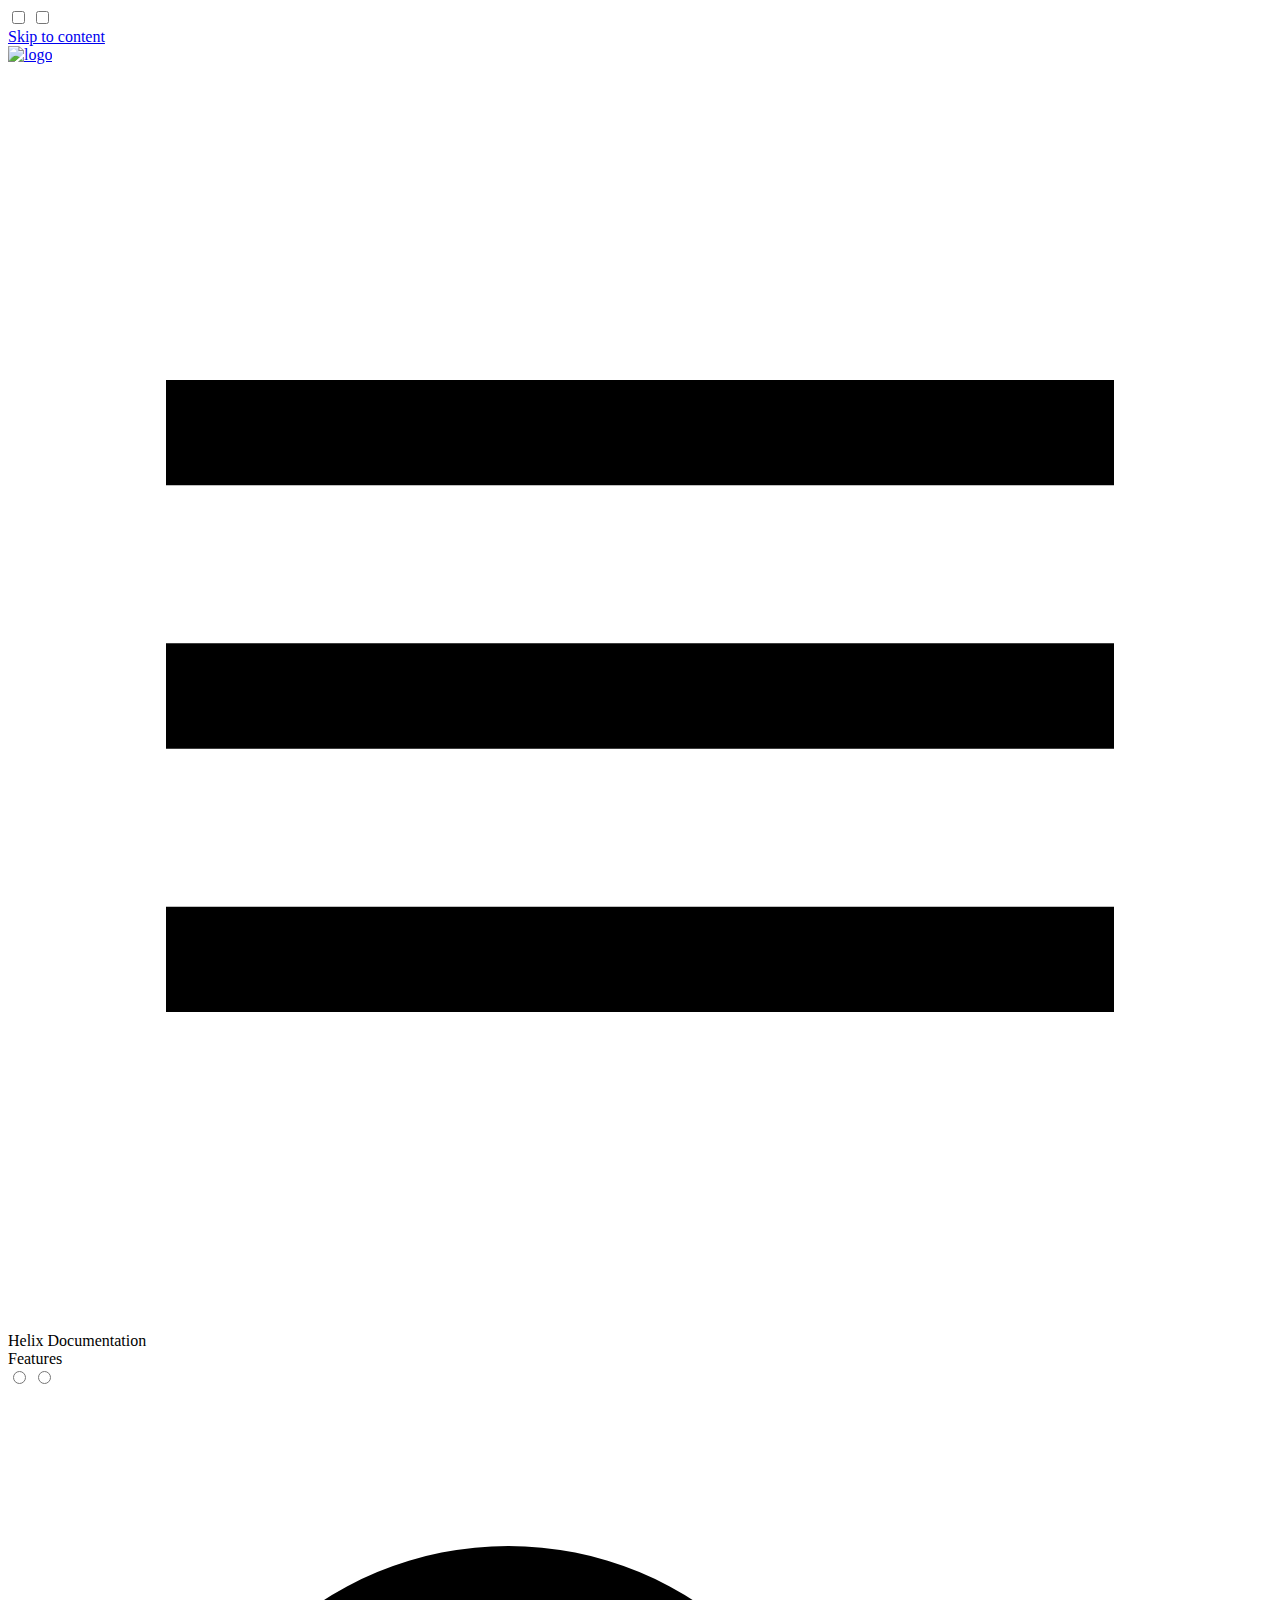
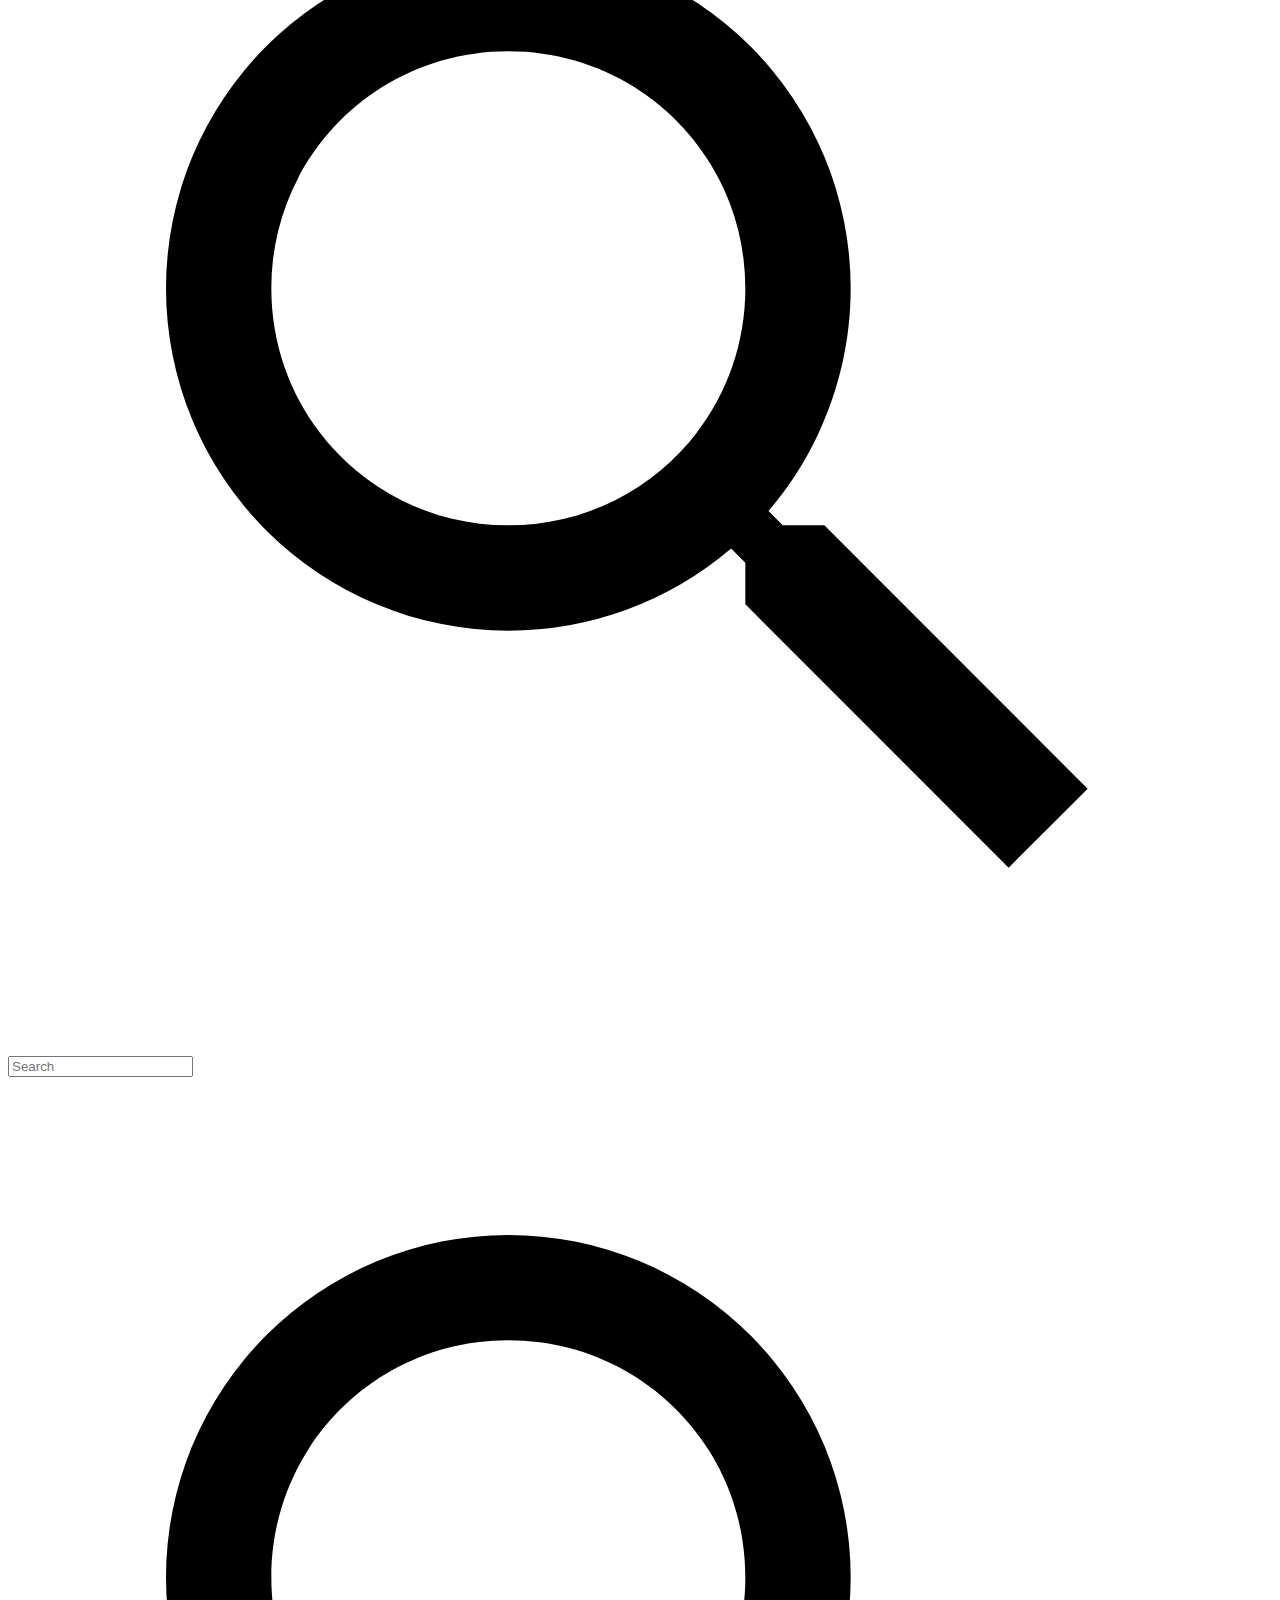
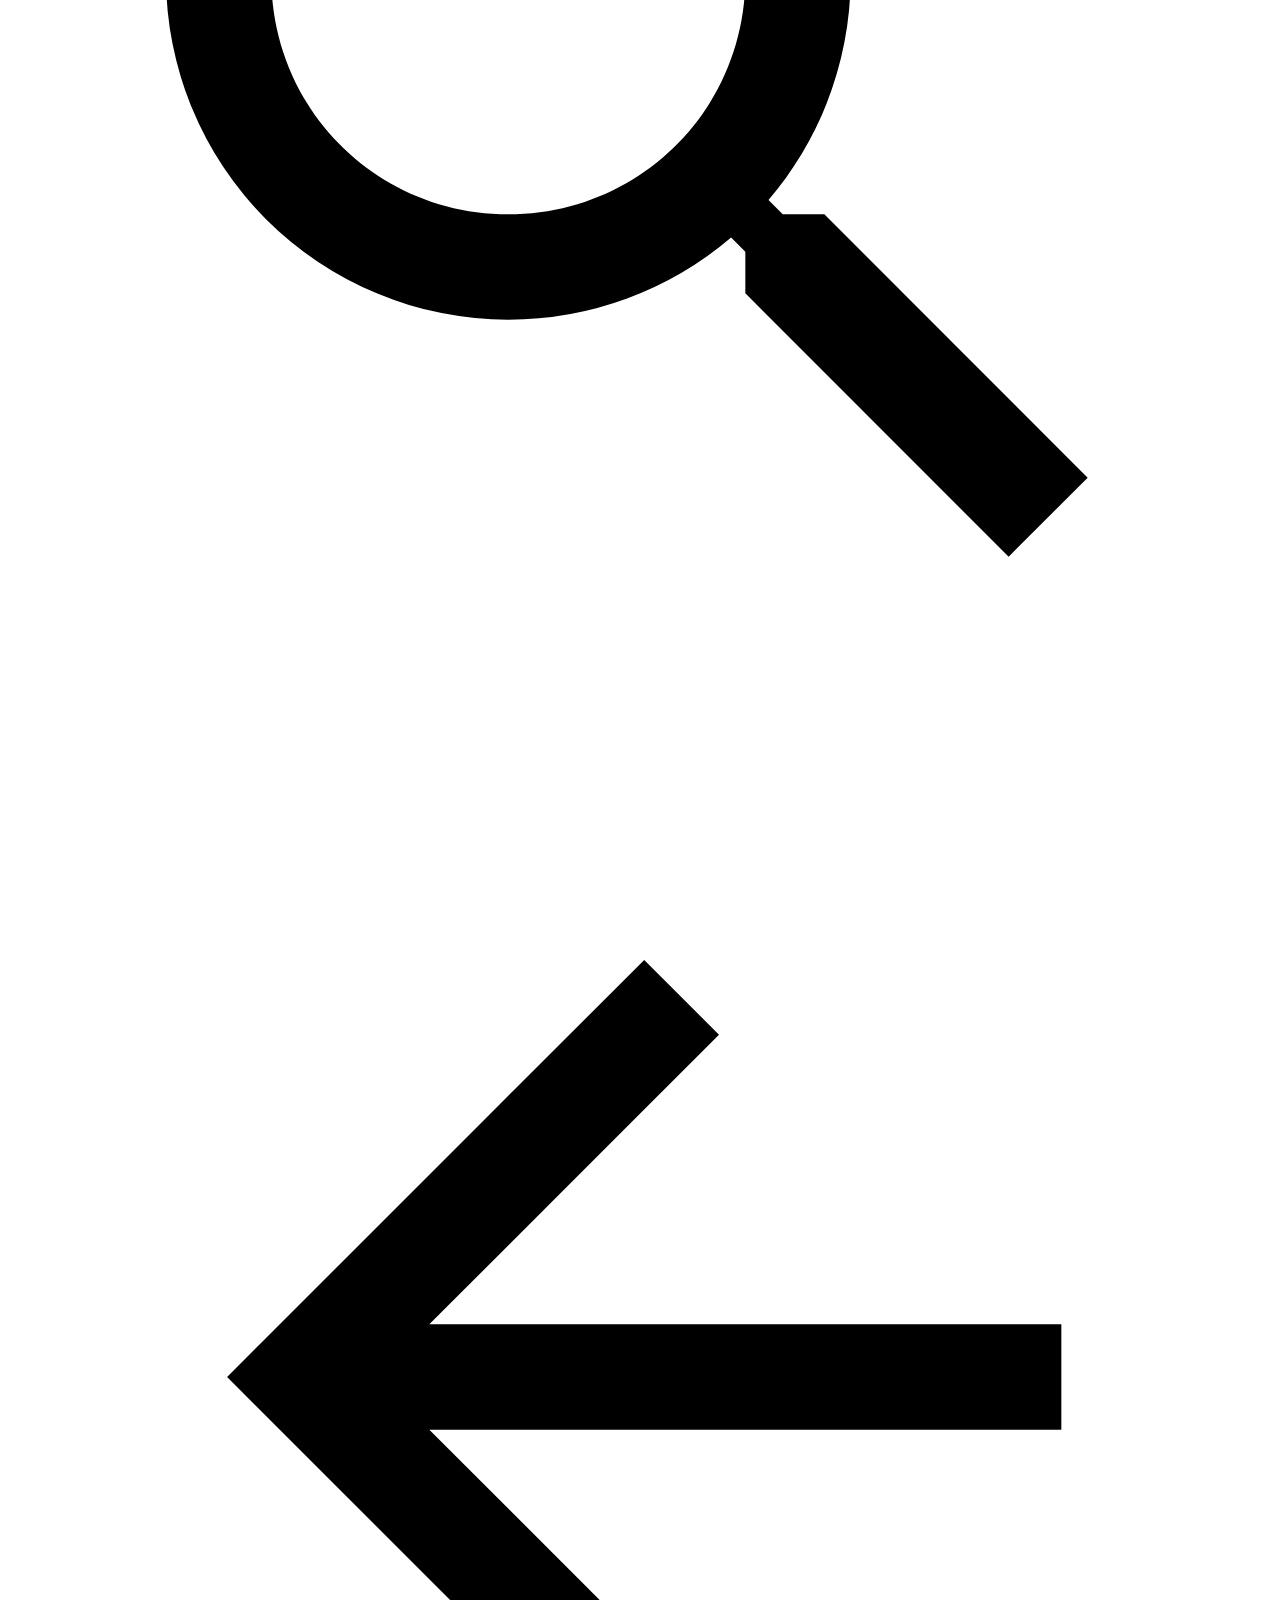
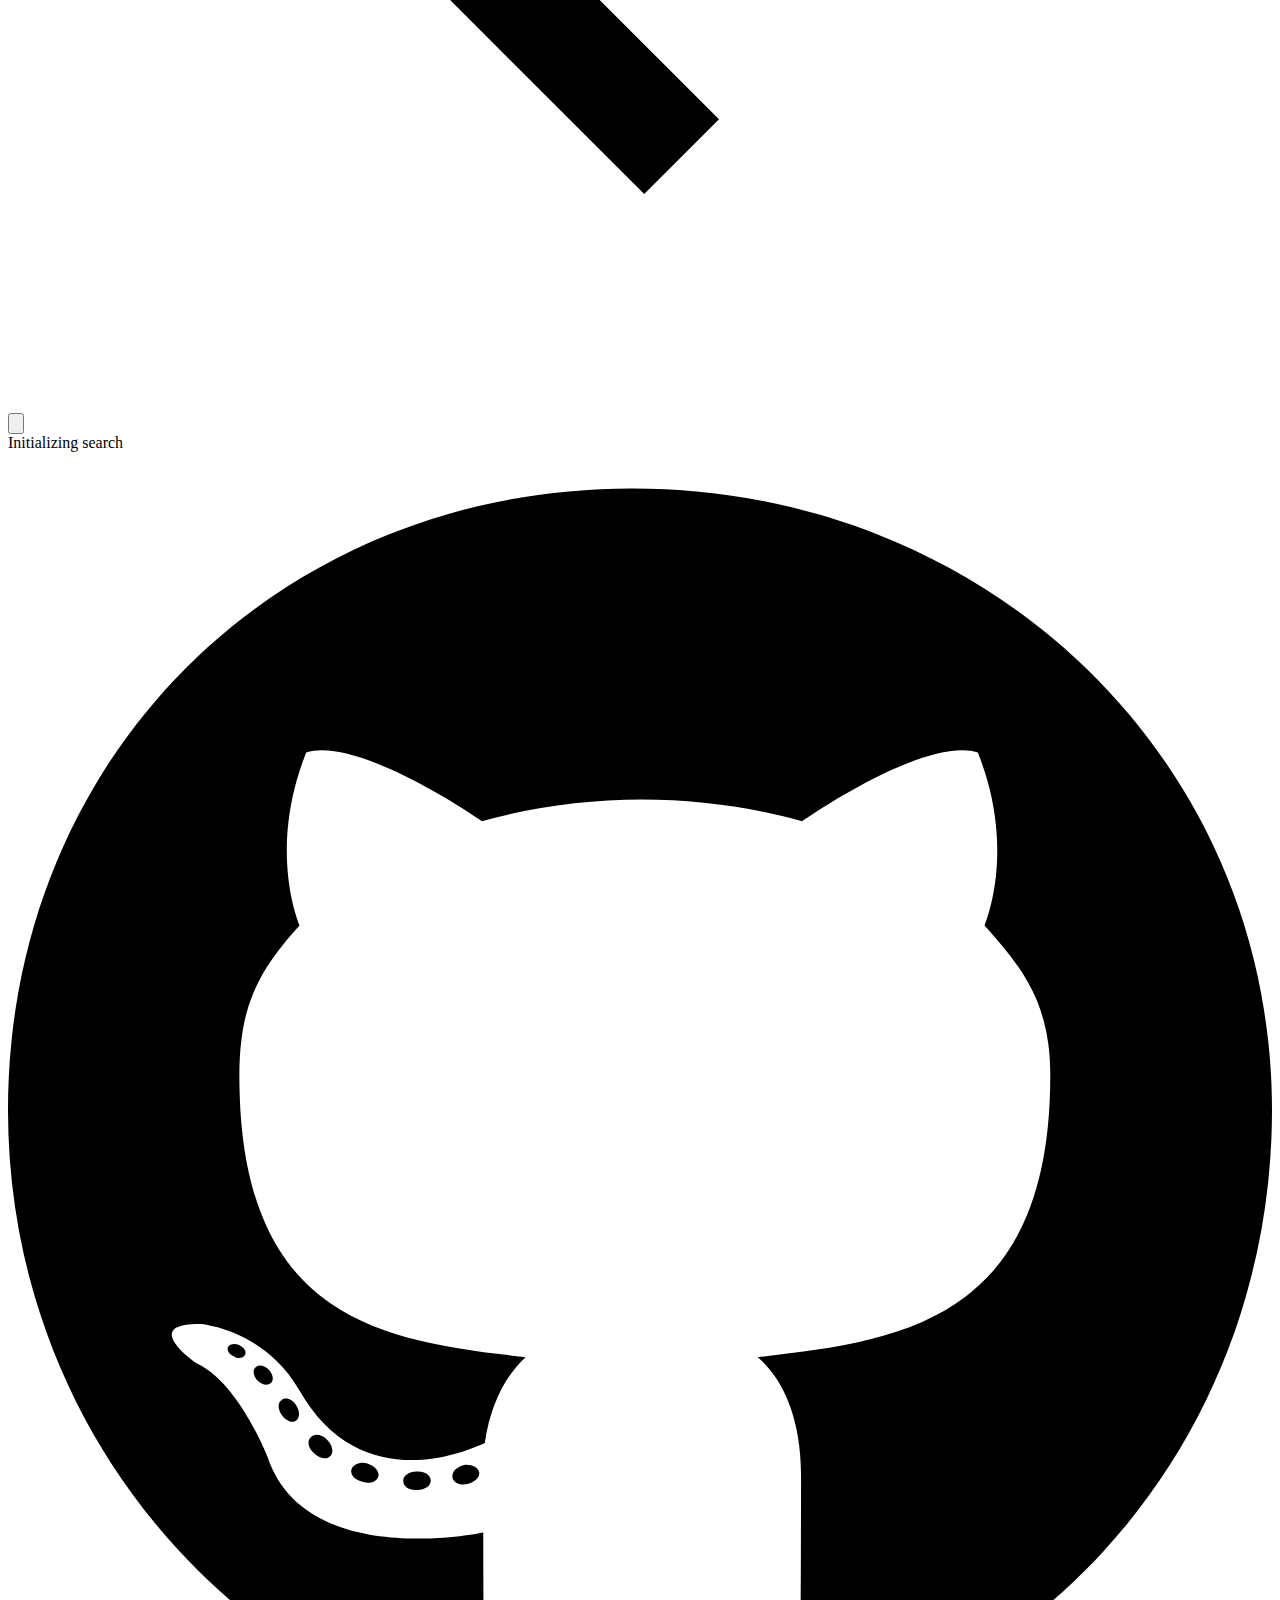
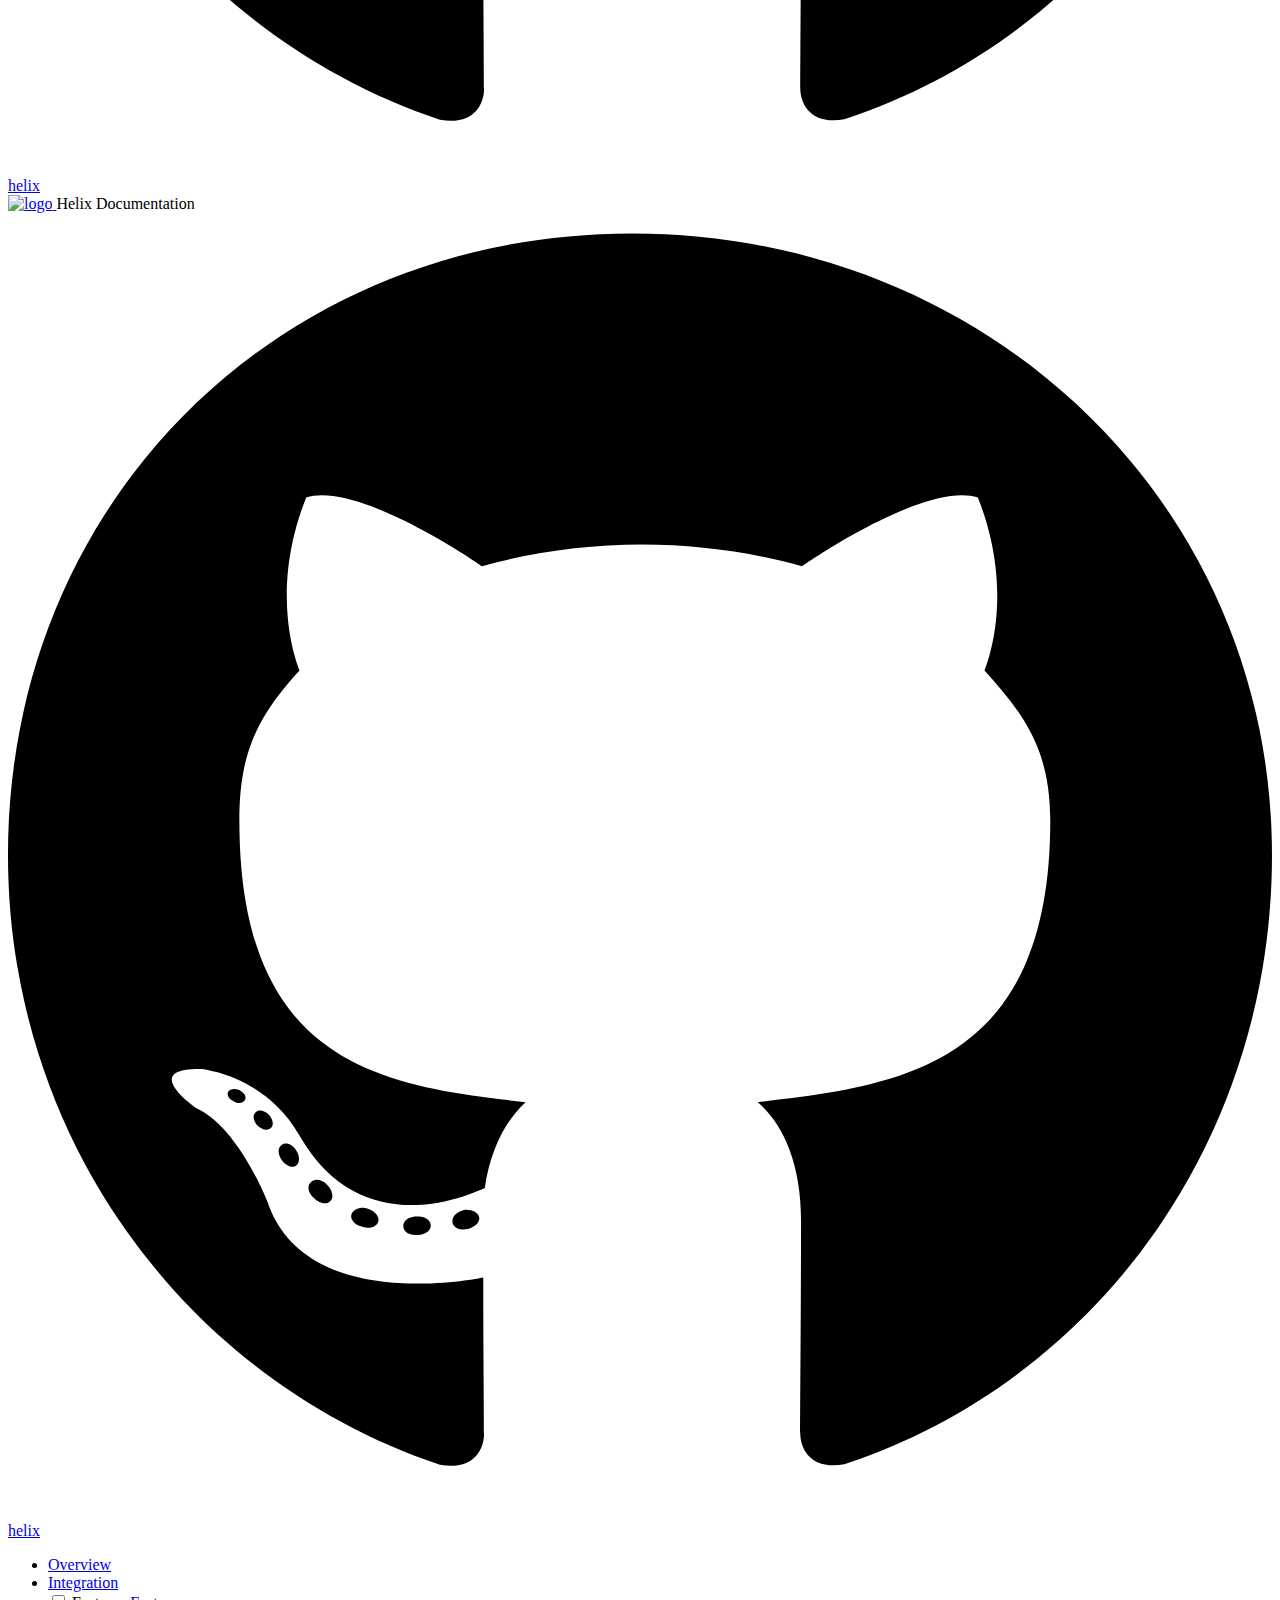
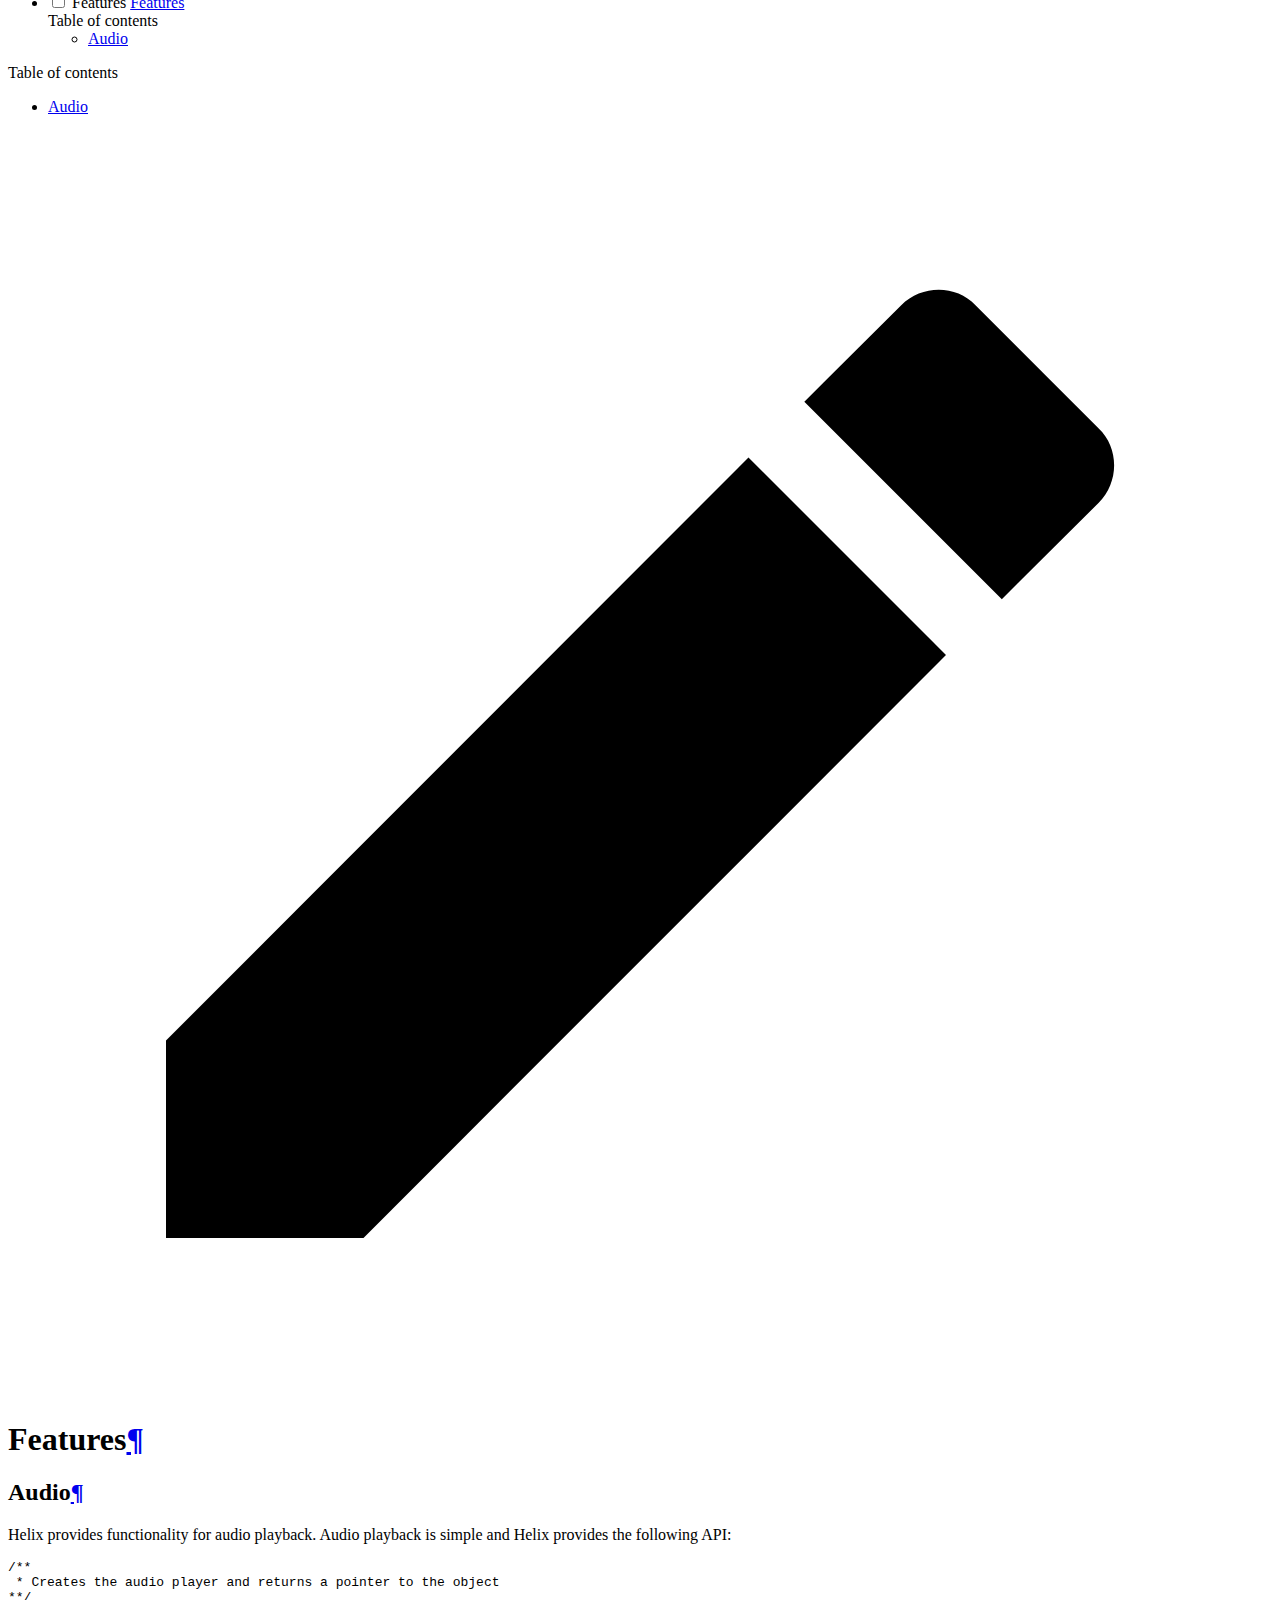
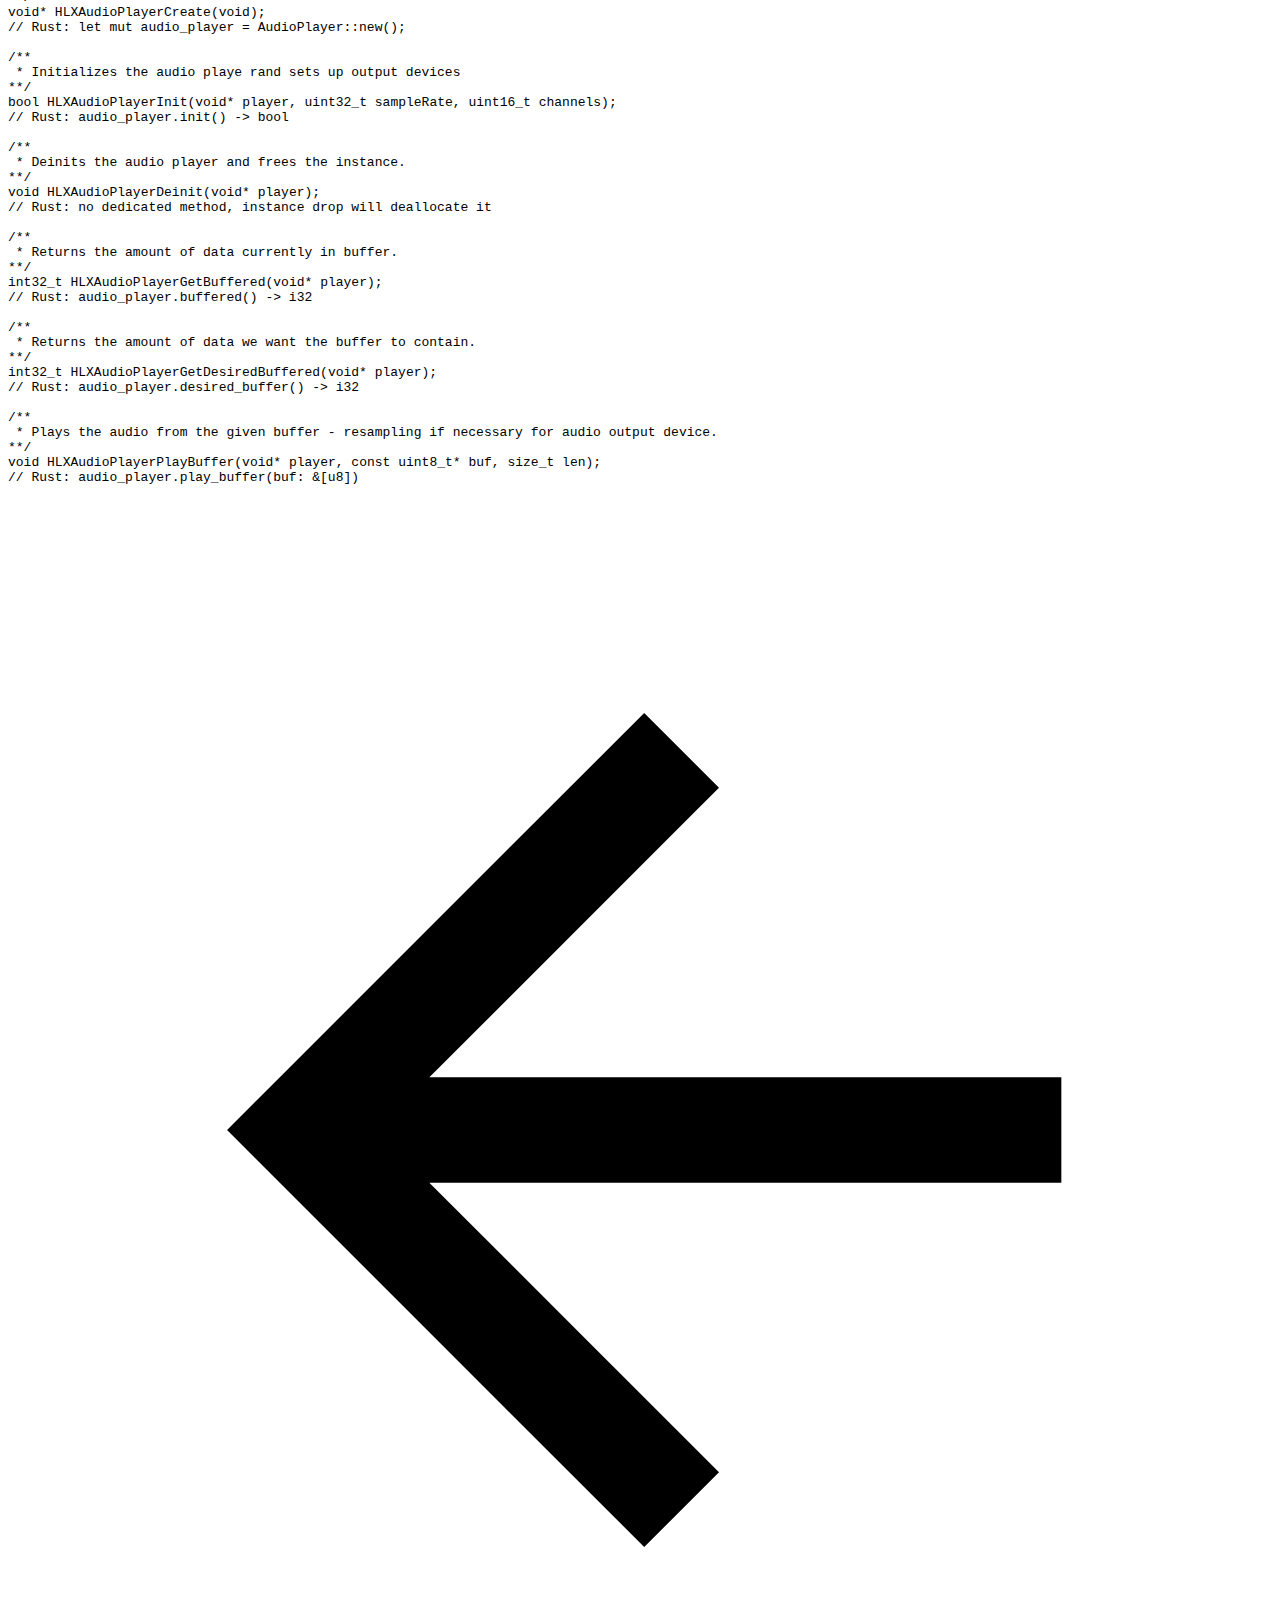
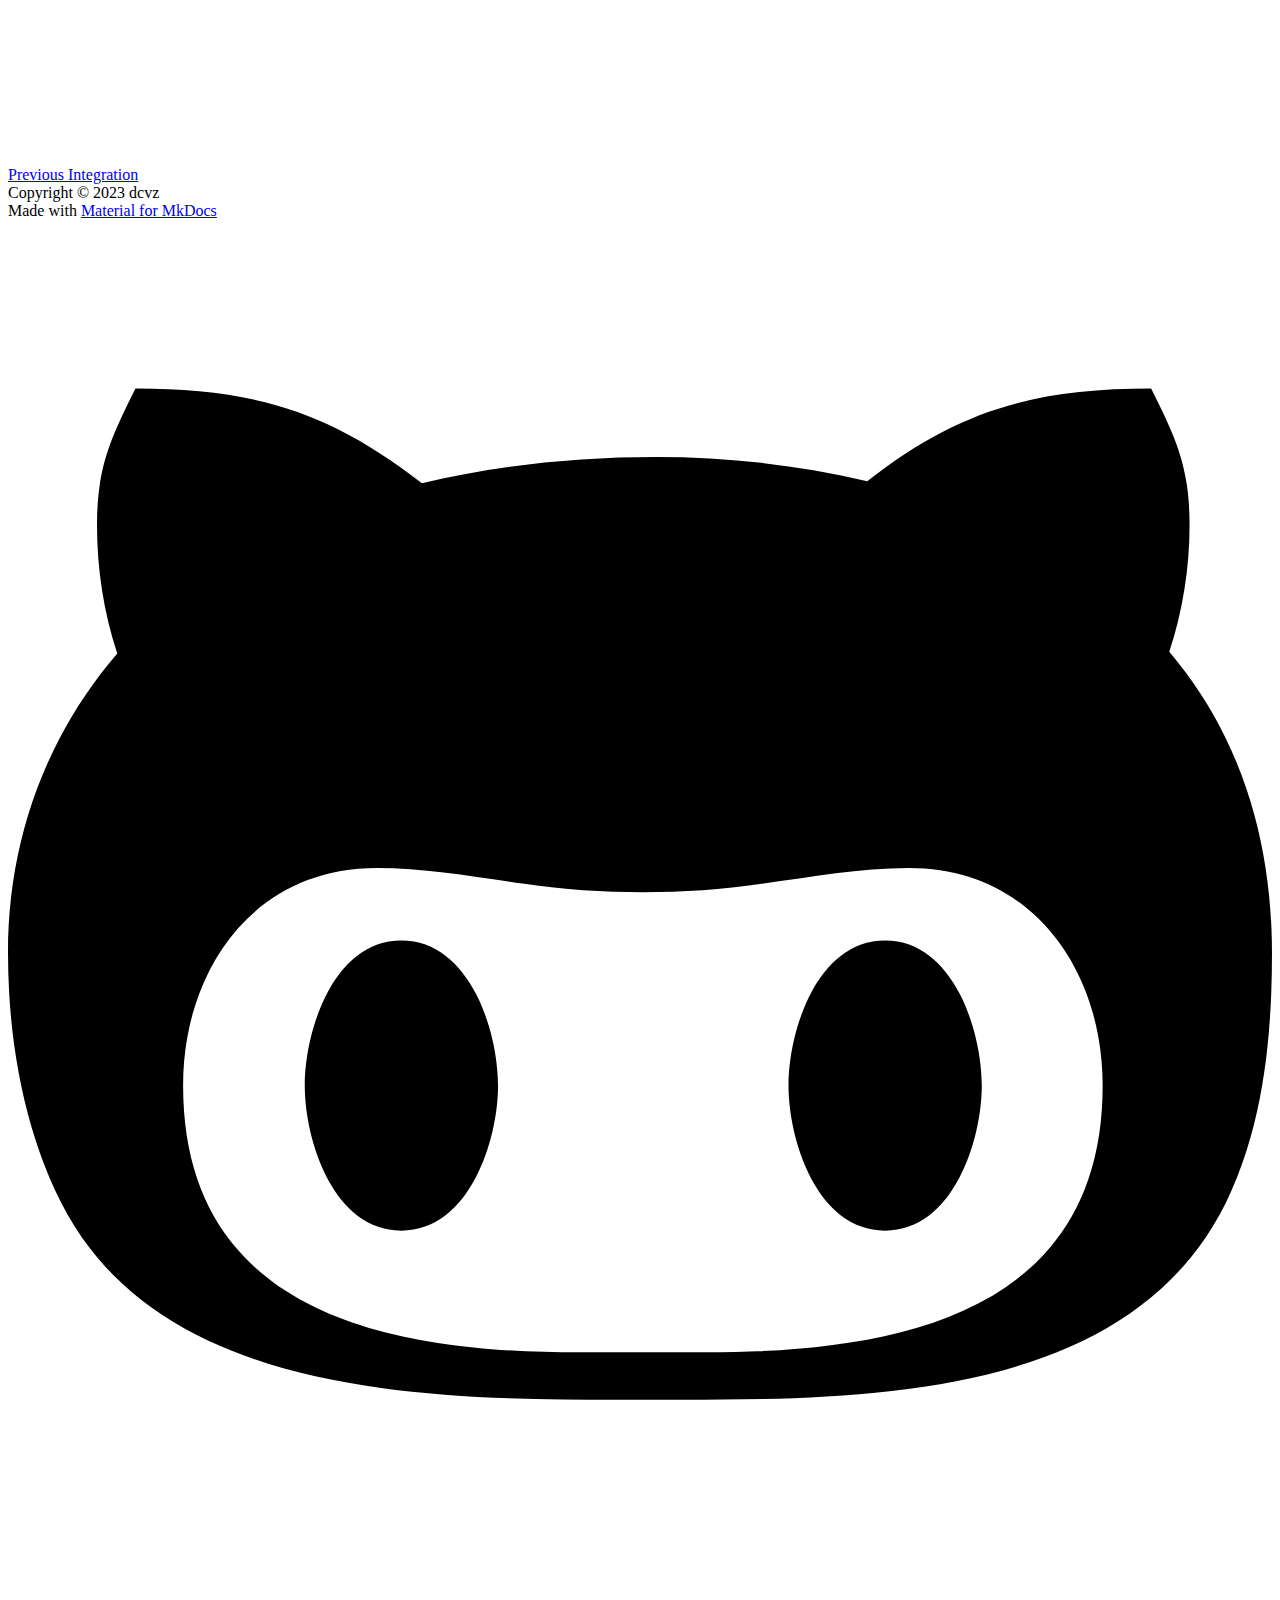
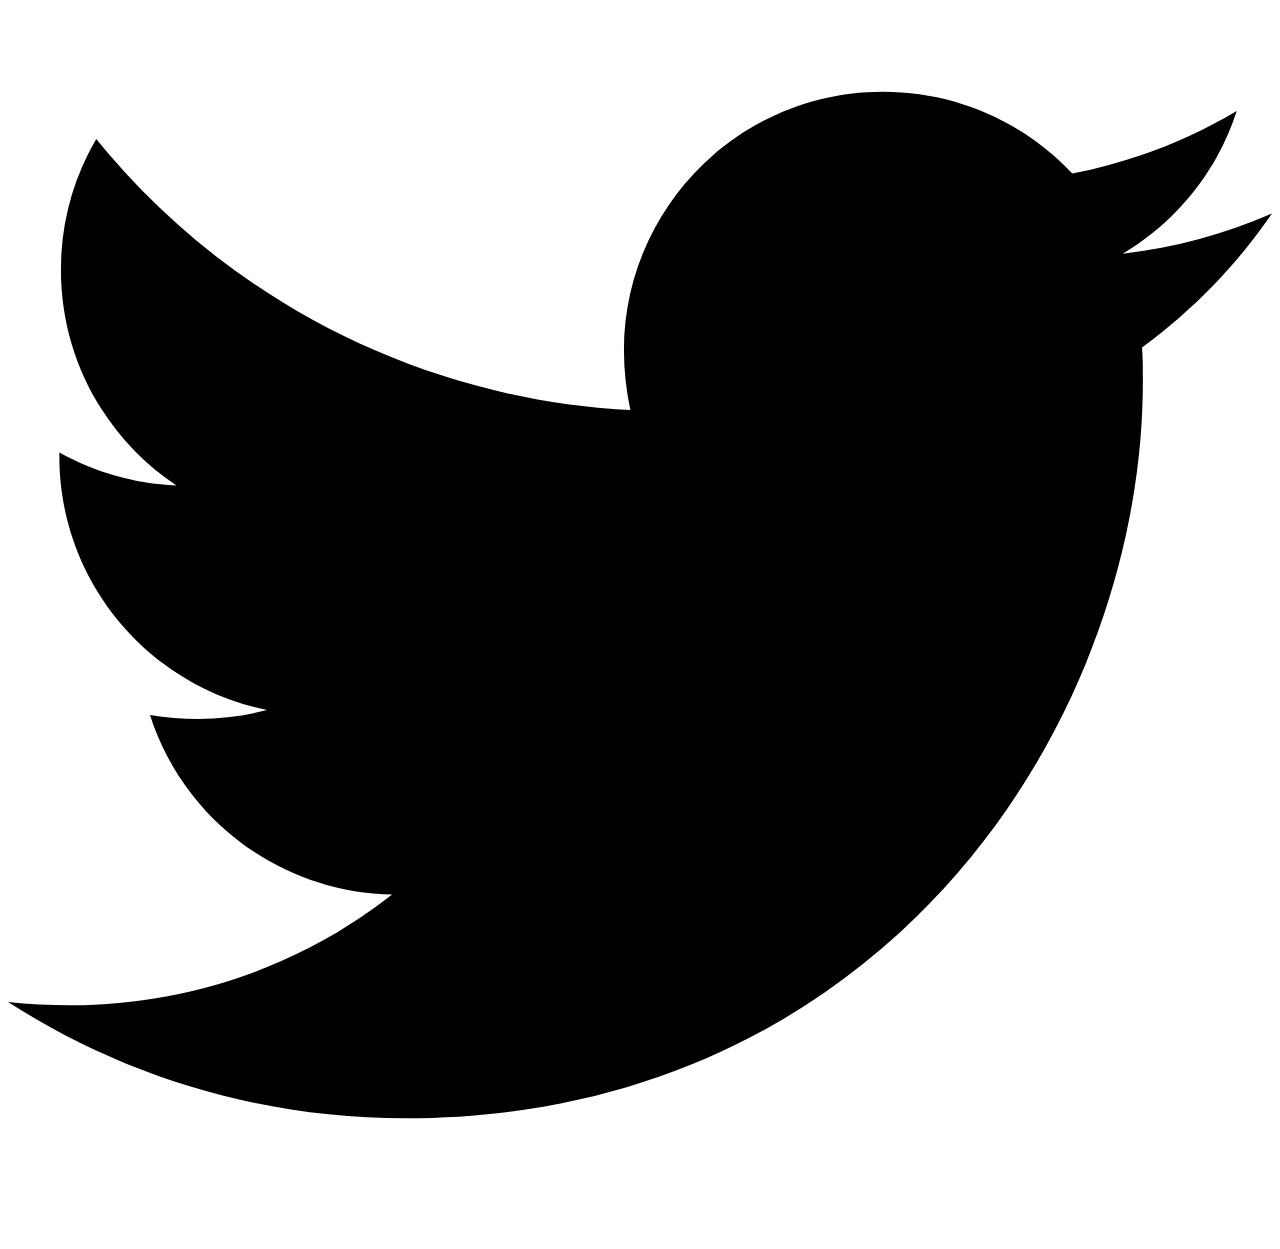
==== dev/features/index.html @ 534cfe0c "Deployed eb819c3 to dev with MkDocs 1.3.0 and mike 1.1.2" ====
<!doctype html>
<html lang="en" class="no-js">
  <head>
    
      <meta charset="utf-8">
      <meta name="viewport" content="width=device-width,initial-scale=1">
      
        <meta name="description" content="A library to facilitate porting your N64 software.">
      
      
        <meta name="author" content="dcvz">
      
      
        <link rel="canonical" href="https://dcvz.github.io/helix/dev/features/">
      
      <link rel="icon" href="../images/favicon.png">
      <meta name="generator" content="mkdocs-1.3.0, mkdocs-material-8.2.11">
    
    
      
        <title>Features - Helix Documentation</title>
      
    
    
      <link rel="stylesheet" href="../assets/stylesheets/main.8c5ef100.min.css">
      
        
        <link rel="stylesheet" href="../assets/stylesheets/palette.9647289d.min.css">
        
      
    
    
    
      
        
        
        <link rel="preconnect" href="https://fonts.gstatic.com" crossorigin>
        <link rel="stylesheet" href="https://fonts.googleapis.com/css?family=Roboto:300,300i,400,400i,700,700i%7CRoboto+Mono:400,400i,700,700i&display=fallback">
        <style>:root{--md-text-font:"Roboto";--md-code-font:"Roboto Mono"}</style>
      
    
    
      <link rel="stylesheet" href="../css/app.css">
    
    <script>__md_scope=new URL("..",location),__md_get=(e,_=localStorage,t=__md_scope)=>JSON.parse(_.getItem(t.pathname+"."+e)),__md_set=(e,_,t=localStorage,a=__md_scope)=>{try{t.setItem(a.pathname+"."+e,JSON.stringify(_))}catch(e){}}</script>
    
      

    
    
  </head>
  
  
    
    
      
    
    
    
    
    <body dir="ltr" data-md-color-scheme="default" data-md-color-primary="red" data-md-color-accent="pink">
  
    
    
      <script>var palette=__md_get("__palette");if(palette&&"object"==typeof palette.color)for(var key of Object.keys(palette.color))document.body.setAttribute("data-md-color-"+key,palette.color[key])</script>
    
    <input class="md-toggle" data-md-toggle="drawer" type="checkbox" id="__drawer" autocomplete="off">
    <input class="md-toggle" data-md-toggle="search" type="checkbox" id="__search" autocomplete="off">
    <label class="md-overlay" for="__drawer"></label>
    <div data-md-component="skip">
      
        
        <a href="#features" class="md-skip">
          Skip to content
        </a>
      
    </div>
    <div data-md-component="announce">
      
    </div>
    
      <div data-md-component="outdated" hidden>
        <aside class="md-banner md-banner--warning">
          
        </aside>
      </div>
    
    
      

<header class="md-header" data-md-component="header">
  <nav class="md-header__inner md-grid" aria-label="Header">
    <a href=".." title="Helix Documentation" class="md-header__button md-logo" aria-label="Helix Documentation" data-md-component="logo">
      
  <img src="../images/favicon.png" alt="logo">

    </a>
    <label class="md-header__button md-icon" for="__drawer">
      <svg xmlns="http://www.w3.org/2000/svg" viewBox="0 0 24 24"><path d="M3 6h18v2H3V6m0 5h18v2H3v-2m0 5h18v2H3v-2Z"/></svg>
    </label>
    <div class="md-header__title" data-md-component="header-title">
      <div class="md-header__ellipsis">
        <div class="md-header__topic">
          <span class="md-ellipsis">
            Helix Documentation
          </span>
        </div>
        <div class="md-header__topic" data-md-component="header-topic">
          <span class="md-ellipsis">
            
              Features
            
          </span>
        </div>
      </div>
    </div>
    
      <form class="md-header__option" data-md-component="palette">
        
          
          
          <input class="md-option" data-md-color-media="(prefers-color-scheme: light)" data-md-color-scheme="default" data-md-color-primary="red" data-md-color-accent="pink"  aria-label="Switch to dark mode"  type="radio" name="__palette" id="__palette_1">
          
            <label class="md-header__button md-icon" title="Switch to dark mode" for="__palette_2" hidden>
              <svg xmlns="http://www.w3.org/2000/svg" viewBox="0 0 24 24"><path d="M12 7a5 5 0 0 1 5 5 5 5 0 0 1-5 5 5 5 0 0 1-5-5 5 5 0 0 1 5-5m0 2a3 3 0 0 0-3 3 3 3 0 0 0 3 3 3 3 0 0 0 3-3 3 3 0 0 0-3-3m0-7 2.39 3.42C13.65 5.15 12.84 5 12 5c-.84 0-1.65.15-2.39.42L12 2M3.34 7l4.16-.35A7.2 7.2 0 0 0 5.94 8.5c-.44.74-.69 1.5-.83 2.29L3.34 7m.02 10 1.76-3.77a7.131 7.131 0 0 0 2.38 4.14L3.36 17M20.65 7l-1.77 3.79a7.023 7.023 0 0 0-2.38-4.15l4.15.36m-.01 10-4.14.36c.59-.51 1.12-1.14 1.54-1.86.42-.73.69-1.5.83-2.29L20.64 17M12 22l-2.41-3.44c.74.27 1.55.44 2.41.44.82 0 1.63-.17 2.37-.44L12 22Z"/></svg>
            </label>
          
        
          
          
          <input class="md-option" data-md-color-media="(prefers-color-scheme: dark)" data-md-color-scheme="slate" data-md-color-primary="indigo" data-md-color-accent="indigo"  aria-label="Switch to light mode"  type="radio" name="__palette" id="__palette_2">
          
            <label class="md-header__button md-icon" title="Switch to light mode" for="__palette_1" hidden>
              <svg xmlns="http://www.w3.org/2000/svg" viewBox="0 0 24 24"><path d="m17.75 4.09-2.53 1.94.91 3.06-2.63-1.81-2.63 1.81.91-3.06-2.53-1.94L12.44 4l1.06-3 1.06 3 3.19.09m3.5 6.91-1.64 1.25.59 1.98-1.7-1.17-1.7 1.17.59-1.98L15.75 11l2.06-.05L18.5 9l.69 1.95 2.06.05m-2.28 4.95c.83-.08 1.72 1.1 1.19 1.85-.32.45-.66.87-1.08 1.27C15.17 23 8.84 23 4.94 19.07c-3.91-3.9-3.91-10.24 0-14.14.4-.4.82-.76 1.27-1.08.75-.53 1.93.36 1.85 1.19-.27 2.86.69 5.83 2.89 8.02a9.96 9.96 0 0 0 8.02 2.89m-1.64 2.02a12.08 12.08 0 0 1-7.8-3.47c-2.17-2.19-3.33-5-3.49-7.82-2.81 3.14-2.7 7.96.31 10.98 3.02 3.01 7.84 3.12 10.98.31Z"/></svg>
            </label>
          
        
      </form>
    
    
    
      <label class="md-header__button md-icon" for="__search">
        <svg xmlns="http://www.w3.org/2000/svg" viewBox="0 0 24 24"><path d="M9.5 3A6.5 6.5 0 0 1 16 9.5c0 1.61-.59 3.09-1.56 4.23l.27.27h.79l5 5-1.5 1.5-5-5v-.79l-.27-.27A6.516 6.516 0 0 1 9.5 16 6.5 6.5 0 0 1 3 9.5 6.5 6.5 0 0 1 9.5 3m0 2C7 5 5 7 5 9.5S7 14 9.5 14 14 12 14 9.5 12 5 9.5 5Z"/></svg>
      </label>
      <div class="md-search" data-md-component="search" role="dialog">
  <label class="md-search__overlay" for="__search"></label>
  <div class="md-search__inner" role="search">
    <form class="md-search__form" name="search">
      <input type="text" class="md-search__input" name="query" aria-label="Search" placeholder="Search" autocapitalize="off" autocorrect="off" autocomplete="off" spellcheck="false" data-md-component="search-query" required>
      <label class="md-search__icon md-icon" for="__search">
        <svg xmlns="http://www.w3.org/2000/svg" viewBox="0 0 24 24"><path d="M9.5 3A6.5 6.5 0 0 1 16 9.5c0 1.61-.59 3.09-1.56 4.23l.27.27h.79l5 5-1.5 1.5-5-5v-.79l-.27-.27A6.516 6.516 0 0 1 9.5 16 6.5 6.5 0 0 1 3 9.5 6.5 6.5 0 0 1 9.5 3m0 2C7 5 5 7 5 9.5S7 14 9.5 14 14 12 14 9.5 12 5 9.5 5Z"/></svg>
        <svg xmlns="http://www.w3.org/2000/svg" viewBox="0 0 24 24"><path d="M20 11v2H8l5.5 5.5-1.42 1.42L4.16 12l7.92-7.92L13.5 5.5 8 11h12Z"/></svg>
      </label>
      <nav class="md-search__options" aria-label="Search">
        
        <button type="reset" class="md-search__icon md-icon" aria-label="Clear" tabindex="-1">
          <svg xmlns="http://www.w3.org/2000/svg" viewBox="0 0 24 24"><path d="M19 6.41 17.59 5 12 10.59 6.41 5 5 6.41 10.59 12 5 17.59 6.41 19 12 13.41 17.59 19 19 17.59 13.41 12 19 6.41Z"/></svg>
        </button>
      </nav>
      
    </form>
    <div class="md-search__output">
      <div class="md-search__scrollwrap" data-md-scrollfix>
        <div class="md-search-result" data-md-component="search-result">
          <div class="md-search-result__meta">
            Initializing search
          </div>
          <ol class="md-search-result__list"></ol>
        </div>
      </div>
    </div>
  </div>
</div>
    
    
      <div class="md-header__source">
        <a href="https://github.com/dcvz/helix" title="Go to repository" class="md-source" data-md-component="source">
  <div class="md-source__icon md-icon">
    
    <svg xmlns="http://www.w3.org/2000/svg" viewBox="0 0 496 512"><!--! Font Awesome Free 6.1.1 by @fontawesome - https://fontawesome.com License - https://fontawesome.com/license/free (Icons: CC BY 4.0, Fonts: SIL OFL 1.1, Code: MIT License) Copyright 2022 Fonticons, Inc.--><path d="M165.9 397.4c0 2-2.3 3.6-5.2 3.6-3.3.3-5.6-1.3-5.6-3.6 0-2 2.3-3.6 5.2-3.6 3-.3 5.6 1.3 5.6 3.6zm-31.1-4.5c-.7 2 1.3 4.3 4.3 4.9 2.6 1 5.6 0 6.2-2s-1.3-4.3-4.3-5.2c-2.6-.7-5.5.3-6.2 2.3zm44.2-1.7c-2.9.7-4.9 2.6-4.6 4.9.3 2 2.9 3.3 5.9 2.6 2.9-.7 4.9-2.6 4.6-4.6-.3-1.9-3-3.2-5.9-2.9zM244.8 8C106.1 8 0 113.3 0 252c0 110.9 69.8 205.8 169.5 239.2 12.8 2.3 17.3-5.6 17.3-12.1 0-6.2-.3-40.4-.3-61.4 0 0-70 15-84.7-29.8 0 0-11.4-29.1-27.8-36.6 0 0-22.9-15.7 1.6-15.4 0 0 24.9 2 38.6 25.8 21.9 38.6 58.6 27.5 72.9 20.9 2.3-16 8.8-27.1 16-33.7-55.9-6.2-112.3-14.3-112.3-110.5 0-27.5 7.6-41.3 23.6-58.9-2.6-6.5-11.1-33.3 2.6-67.9 20.9-6.5 69 27 69 27 20-5.6 41.5-8.5 62.8-8.5s42.8 2.9 62.8 8.5c0 0 48.1-33.6 69-27 13.7 34.7 5.2 61.4 2.6 67.9 16 17.7 25.8 31.5 25.8 58.9 0 96.5-58.9 104.2-114.8 110.5 9.2 7.9 17 22.9 17 46.4 0 33.7-.3 75.4-.3 83.6 0 6.5 4.6 14.4 17.3 12.1C428.2 457.8 496 362.9 496 252 496 113.3 383.5 8 244.8 8zM97.2 352.9c-1.3 1-1 3.3.7 5.2 1.6 1.6 3.9 2.3 5.2 1 1.3-1 1-3.3-.7-5.2-1.6-1.6-3.9-2.3-5.2-1zm-10.8-8.1c-.7 1.3.3 2.9 2.3 3.9 1.6 1 3.6.7 4.3-.7.7-1.3-.3-2.9-2.3-3.9-2-.6-3.6-.3-4.3.7zm32.4 35.6c-1.6 1.3-1 4.3 1.3 6.2 2.3 2.3 5.2 2.6 6.5 1 1.3-1.3.7-4.3-1.3-6.2-2.2-2.3-5.2-2.6-6.5-1zm-11.4-14.7c-1.6 1-1.6 3.6 0 5.9 1.6 2.3 4.3 3.3 5.6 2.3 1.6-1.3 1.6-3.9 0-6.2-1.4-2.3-4-3.3-5.6-2z"/></svg>
  </div>
  <div class="md-source__repository">
    helix
  </div>
</a>
      </div>
    
  </nav>
  
</header>
    
    <div class="md-container" data-md-component="container">
      
      
        
          
        
      
      <main class="md-main" data-md-component="main">
        <div class="md-main__inner md-grid">
          
            
              
              <div class="md-sidebar md-sidebar--primary" data-md-component="sidebar" data-md-type="navigation" >
                <div class="md-sidebar__scrollwrap">
                  <div class="md-sidebar__inner">
                    


<nav class="md-nav md-nav--primary" aria-label="Navigation" data-md-level="0">
  <label class="md-nav__title" for="__drawer">
    <a href=".." title="Helix Documentation" class="md-nav__button md-logo" aria-label="Helix Documentation" data-md-component="logo">
      
  <img src="../images/favicon.png" alt="logo">

    </a>
    Helix Documentation
  </label>
  
    <div class="md-nav__source">
      <a href="https://github.com/dcvz/helix" title="Go to repository" class="md-source" data-md-component="source">
  <div class="md-source__icon md-icon">
    
    <svg xmlns="http://www.w3.org/2000/svg" viewBox="0 0 496 512"><!--! Font Awesome Free 6.1.1 by @fontawesome - https://fontawesome.com License - https://fontawesome.com/license/free (Icons: CC BY 4.0, Fonts: SIL OFL 1.1, Code: MIT License) Copyright 2022 Fonticons, Inc.--><path d="M165.9 397.4c0 2-2.3 3.6-5.2 3.6-3.3.3-5.6-1.3-5.6-3.6 0-2 2.3-3.6 5.2-3.6 3-.3 5.6 1.3 5.6 3.6zm-31.1-4.5c-.7 2 1.3 4.3 4.3 4.9 2.6 1 5.6 0 6.2-2s-1.3-4.3-4.3-5.2c-2.6-.7-5.5.3-6.2 2.3zm44.2-1.7c-2.9.7-4.9 2.6-4.6 4.9.3 2 2.9 3.3 5.9 2.6 2.9-.7 4.9-2.6 4.6-4.6-.3-1.9-3-3.2-5.9-2.9zM244.8 8C106.1 8 0 113.3 0 252c0 110.9 69.8 205.8 169.5 239.2 12.8 2.3 17.3-5.6 17.3-12.1 0-6.2-.3-40.4-.3-61.4 0 0-70 15-84.7-29.8 0 0-11.4-29.1-27.8-36.6 0 0-22.9-15.7 1.6-15.4 0 0 24.9 2 38.6 25.8 21.9 38.6 58.6 27.5 72.9 20.9 2.3-16 8.8-27.1 16-33.7-55.9-6.2-112.3-14.3-112.3-110.5 0-27.5 7.6-41.3 23.6-58.9-2.6-6.5-11.1-33.3 2.6-67.9 20.9-6.5 69 27 69 27 20-5.6 41.5-8.5 62.8-8.5s42.8 2.9 62.8 8.5c0 0 48.1-33.6 69-27 13.7 34.7 5.2 61.4 2.6 67.9 16 17.7 25.8 31.5 25.8 58.9 0 96.5-58.9 104.2-114.8 110.5 9.2 7.9 17 22.9 17 46.4 0 33.7-.3 75.4-.3 83.6 0 6.5 4.6 14.4 17.3 12.1C428.2 457.8 496 362.9 496 252 496 113.3 383.5 8 244.8 8zM97.2 352.9c-1.3 1-1 3.3.7 5.2 1.6 1.6 3.9 2.3 5.2 1 1.3-1 1-3.3-.7-5.2-1.6-1.6-3.9-2.3-5.2-1zm-10.8-8.1c-.7 1.3.3 2.9 2.3 3.9 1.6 1 3.6.7 4.3-.7.7-1.3-.3-2.9-2.3-3.9-2-.6-3.6-.3-4.3.7zm32.4 35.6c-1.6 1.3-1 4.3 1.3 6.2 2.3 2.3 5.2 2.6 6.5 1 1.3-1.3.7-4.3-1.3-6.2-2.2-2.3-5.2-2.6-6.5-1zm-11.4-14.7c-1.6 1-1.6 3.6 0 5.9 1.6 2.3 4.3 3.3 5.6 2.3 1.6-1.3 1.6-3.9 0-6.2-1.4-2.3-4-3.3-5.6-2z"/></svg>
  </div>
  <div class="md-source__repository">
    helix
  </div>
</a>
    </div>
  
  <ul class="md-nav__list" data-md-scrollfix>
    
      
      
      

  
  
  
    <li class="md-nav__item">
      <a href=".." class="md-nav__link">
        Overview
      </a>
    </li>
  

    
      
      
      

  
  
  
    <li class="md-nav__item">
      <a href="../integration/" class="md-nav__link">
        Integration
      </a>
    </li>
  

    
      
      
      

  
  
    
  
  
    <li class="md-nav__item md-nav__item--active">
      
      <input class="md-nav__toggle md-toggle" data-md-toggle="toc" type="checkbox" id="__toc">
      
      
        
      
      
        <label class="md-nav__link md-nav__link--active" for="__toc">
          Features
          <span class="md-nav__icon md-icon"></span>
        </label>
      
      <a href="./" class="md-nav__link md-nav__link--active">
        Features
      </a>
      
        

<nav class="md-nav md-nav--secondary" aria-label="Table of contents">
  
  
  
    
  
  
    <label class="md-nav__title" for="__toc">
      <span class="md-nav__icon md-icon"></span>
      Table of contents
    </label>
    <ul class="md-nav__list" data-md-component="toc" data-md-scrollfix>
      
        <li class="md-nav__item">
  <a href="#audio" class="md-nav__link">
    Audio
  </a>
  
</li>
      
    </ul>
  
</nav>
      
    </li>
  

    
  </ul>
</nav>
                  </div>
                </div>
              </div>
            
            
              
              <div class="md-sidebar md-sidebar--secondary" data-md-component="sidebar" data-md-type="toc" >
                <div class="md-sidebar__scrollwrap">
                  <div class="md-sidebar__inner">
                    

<nav class="md-nav md-nav--secondary" aria-label="Table of contents">
  
  
  
    
  
  
    <label class="md-nav__title" for="__toc">
      <span class="md-nav__icon md-icon"></span>
      Table of contents
    </label>
    <ul class="md-nav__list" data-md-component="toc" data-md-scrollfix>
      
        <li class="md-nav__item">
  <a href="#audio" class="md-nav__link">
    Audio
  </a>
  
</li>
      
    </ul>
  
</nav>
                  </div>
                </div>
              </div>
            
          
          <div class="md-content" data-md-component="content">
            <article class="md-content__inner md-typeset">
              
                
  <a href="https://github.com/dcvz/helix/edit/main/docs/features.md" title="Edit this page" class="md-content__button md-icon">
    <svg xmlns="http://www.w3.org/2000/svg" viewBox="0 0 24 24"><path d="M20.71 7.04c.39-.39.39-1.04 0-1.41l-2.34-2.34c-.37-.39-1.02-.39-1.41 0l-1.84 1.83 3.75 3.75M3 17.25V21h3.75L17.81 9.93l-3.75-3.75L3 17.25Z"/></svg>
  </a>



<h1 id="features">Features<a class="headerlink" href="#features" title="Permanent link">&para;</a></h1>
<h2 id="audio">Audio<a class="headerlink" href="#audio" title="Permanent link">&para;</a></h2>
<p>Helix provides functionality for audio playback. Audio playback is simple and Helix provides the following API:</p>
<div class="highlight"><pre><span></span><code><span class="cm">/**</span>
<span class="cm"> * Creates the audio player and returns a pointer to the object</span>
<span class="cm">**/</span><span class="w"></span>
<span class="kt">void</span><span class="o">*</span><span class="w"> </span><span class="nf">HLXAudioPlayerCreate</span><span class="p">(</span><span class="kt">void</span><span class="p">);</span><span class="w"></span>
<span class="c1">// Rust: let mut audio_player = AudioPlayer::new();</span>

<span class="cm">/**</span>
<span class="cm"> * Initializes the audio playe rand sets up output devices</span>
<span class="cm">**/</span><span class="w"></span>
<span class="kt">bool</span><span class="w"> </span><span class="nf">HLXAudioPlayerInit</span><span class="p">(</span><span class="kt">void</span><span class="o">*</span><span class="w"> </span><span class="n">player</span><span class="p">,</span><span class="w"> </span><span class="kt">uint32_t</span><span class="w"> </span><span class="n">sampleRate</span><span class="p">,</span><span class="w"> </span><span class="kt">uint16_t</span><span class="w"> </span><span class="n">channels</span><span class="p">);</span><span class="w"></span>
<span class="c1">// Rust: audio_player.init() -&gt; bool</span>

<span class="cm">/**</span>
<span class="cm"> * Deinits the audio player and frees the instance.</span>
<span class="cm">**/</span><span class="w"></span>
<span class="kt">void</span><span class="w"> </span><span class="nf">HLXAudioPlayerDeinit</span><span class="p">(</span><span class="kt">void</span><span class="o">*</span><span class="w"> </span><span class="n">player</span><span class="p">);</span><span class="w"></span>
<span class="c1">// Rust: no dedicated method, instance drop will deallocate it</span>

<span class="cm">/**</span>
<span class="cm"> * Returns the amount of data currently in buffer.</span>
<span class="cm">**/</span><span class="w"></span>
<span class="kt">int32_t</span><span class="w"> </span><span class="nf">HLXAudioPlayerGetBuffered</span><span class="p">(</span><span class="kt">void</span><span class="o">*</span><span class="w"> </span><span class="n">player</span><span class="p">);</span><span class="w"></span>
<span class="c1">// Rust: audio_player.buffered() -&gt; i32</span>

<span class="cm">/**</span>
<span class="cm"> * Returns the amount of data we want the buffer to contain.</span>
<span class="cm">**/</span><span class="w"></span>
<span class="kt">int32_t</span><span class="w"> </span><span class="nf">HLXAudioPlayerGetDesiredBuffered</span><span class="p">(</span><span class="kt">void</span><span class="o">*</span><span class="w"> </span><span class="n">player</span><span class="p">);</span><span class="w"></span>
<span class="c1">// Rust: audio_player.desired_buffer() -&gt; i32</span>

<span class="cm">/**</span>
<span class="cm"> * Plays the audio from the given buffer - resampling if necessary for audio output device.</span>
<span class="cm">**/</span><span class="w"></span>
<span class="kt">void</span><span class="w"> </span><span class="nf">HLXAudioPlayerPlayBuffer</span><span class="p">(</span><span class="kt">void</span><span class="o">*</span><span class="w"> </span><span class="n">player</span><span class="p">,</span><span class="w"> </span><span class="k">const</span><span class="w"> </span><span class="kt">uint8_t</span><span class="o">*</span><span class="w"> </span><span class="n">buf</span><span class="p">,</span><span class="w"> </span><span class="kt">size_t</span><span class="w"> </span><span class="n">len</span><span class="p">);</span><span class="w"></span>
<span class="c1">// Rust: audio_player.play_buffer(buf: &amp;[u8])</span>
</code></pre></div>

              
            </article>
          </div>
        </div>
        
      </main>
      
        <footer class="md-footer">
  
    <nav class="md-footer__inner md-grid" aria-label="Footer">
      
        
        <a href="../integration/" class="md-footer__link md-footer__link--prev" aria-label="Previous: Integration" rel="prev">
          <div class="md-footer__button md-icon">
            <svg xmlns="http://www.w3.org/2000/svg" viewBox="0 0 24 24"><path d="M20 11v2H8l5.5 5.5-1.42 1.42L4.16 12l7.92-7.92L13.5 5.5 8 11h12Z"/></svg>
          </div>
          <div class="md-footer__title">
            <div class="md-ellipsis">
              <span class="md-footer__direction">
                Previous
              </span>
              Integration
            </div>
          </div>
        </a>
      
      
    </nav>
  
  <div class="md-footer-meta md-typeset">
    <div class="md-footer-meta__inner md-grid">
      <div class="md-copyright">
  
    <div class="md-copyright__highlight">
      Copyright &copy; 2023 dcvz
    </div>
  
  
    Made with
    <a href="https://squidfunk.github.io/mkdocs-material/" target="_blank" rel="noopener">
      Material for MkDocs
    </a>
  
</div>
      
        <div class="md-social">
  
    
    
      
      
    
    <a href="https://github.com/dcvz/helix" target="_blank" rel="noopener" title="github.com" class="md-social__link">
      <svg xmlns="http://www.w3.org/2000/svg" viewBox="0 0 480 512"><!--! Font Awesome Free 6.1.1 by @fontawesome - https://fontawesome.com License - https://fontawesome.com/license/free (Icons: CC BY 4.0, Fonts: SIL OFL 1.1, Code: MIT License) Copyright 2022 Fonticons, Inc.--><path d="M186.1 328.7c0 20.9-10.9 55.1-36.7 55.1s-36.7-34.2-36.7-55.1 10.9-55.1 36.7-55.1 36.7 34.2 36.7 55.1zM480 278.2c0 31.9-3.2 65.7-17.5 95-37.9 76.6-142.1 74.8-216.7 74.8-75.8 0-186.2 2.7-225.6-74.8-14.6-29-20.2-63.1-20.2-95 0-41.9 13.9-81.5 41.5-113.6-5.2-15.8-7.7-32.4-7.7-48.8 0-21.5 4.9-32.3 14.6-51.8 45.3 0 74.3 9 108.8 36 29-6.9 58.8-10 88.7-10 27 0 54.2 2.9 80.4 9.2 34-26.7 63-35.2 107.8-35.2 9.8 19.5 14.6 30.3 14.6 51.8 0 16.4-2.6 32.7-7.7 48.2 27.5 32.4 39 72.3 39 114.2zm-64.3 50.5c0-43.9-26.7-82.6-73.5-82.6-18.9 0-37 3.4-56 6-14.9 2.3-29.8 3.2-45.1 3.2-15.2 0-30.1-.9-45.1-3.2-18.7-2.6-37-6-56-6-46.8 0-73.5 38.7-73.5 82.6 0 87.8 80.4 101.3 150.4 101.3h48.2c70.3 0 150.6-13.4 150.6-101.3zm-82.6-55.1c-25.8 0-36.7 34.2-36.7 55.1s10.9 55.1 36.7 55.1 36.7-34.2 36.7-55.1-10.9-55.1-36.7-55.1z"/></svg>
    </a>
  
    
    
      
      
    
    <a href="https://twitter.com/dcvz" target="_blank" rel="noopener" title="twitter.com" class="md-social__link">
      <svg xmlns="http://www.w3.org/2000/svg" viewBox="0 0 512 512"><!--! Font Awesome Free 6.1.1 by @fontawesome - https://fontawesome.com License - https://fontawesome.com/license/free (Icons: CC BY 4.0, Fonts: SIL OFL 1.1, Code: MIT License) Copyright 2022 Fonticons, Inc.--><path d="M459.37 151.716c.325 4.548.325 9.097.325 13.645 0 138.72-105.583 298.558-298.558 298.558-59.452 0-114.68-17.219-161.137-47.106 8.447.974 16.568 1.299 25.34 1.299 49.055 0 94.213-16.568 130.274-44.832-46.132-.975-84.792-31.188-98.112-72.772 6.498.974 12.995 1.624 19.818 1.624 9.421 0 18.843-1.3 27.614-3.573-48.081-9.747-84.143-51.98-84.143-102.985v-1.299c13.969 7.797 30.214 12.67 47.431 13.319-28.264-18.843-46.781-51.005-46.781-87.391 0-19.492 5.197-37.36 14.294-52.954 51.655 63.675 129.3 105.258 216.365 109.807-1.624-7.797-2.599-15.918-2.599-24.04 0-57.828 46.782-104.934 104.934-104.934 30.213 0 57.502 12.67 76.67 33.137 23.715-4.548 46.456-13.32 66.599-25.34-7.798 24.366-24.366 44.833-46.132 57.827 21.117-2.273 41.584-8.122 60.426-16.243-14.292 20.791-32.161 39.308-52.628 54.253z"/></svg>
    </a>
  
</div>
      
    </div>
  </div>
</footer>
      
    </div>
    <div class="md-dialog" data-md-component="dialog">
      <div class="md-dialog__inner md-typeset"></div>
    </div>
    <script id="__config" type="application/json">{"base": "..", "features": ["tabs", "instant"], "search": "../assets/javascripts/workers/search.2a1c317c.min.js", "translations": {"clipboard.copied": "Copied to clipboard", "clipboard.copy": "Copy to clipboard", "search.config.lang": "en", "search.config.pipeline": "trimmer, stopWordFilter", "search.config.separator": "[\\s\\-]+", "search.placeholder": "Search", "search.result.more.one": "1 more on this page", "search.result.more.other": "# more on this page", "search.result.none": "No matching documents", "search.result.one": "1 matching document", "search.result.other": "# matching documents", "search.result.placeholder": "Type to start searching", "search.result.term.missing": "Missing", "select.version.title": "Select version"}, "version": {"provider": "mike"}}</script>
    
    
      <script src="../assets/javascripts/bundle.748e2769.min.js"></script>
      
    
  </body>
</html>
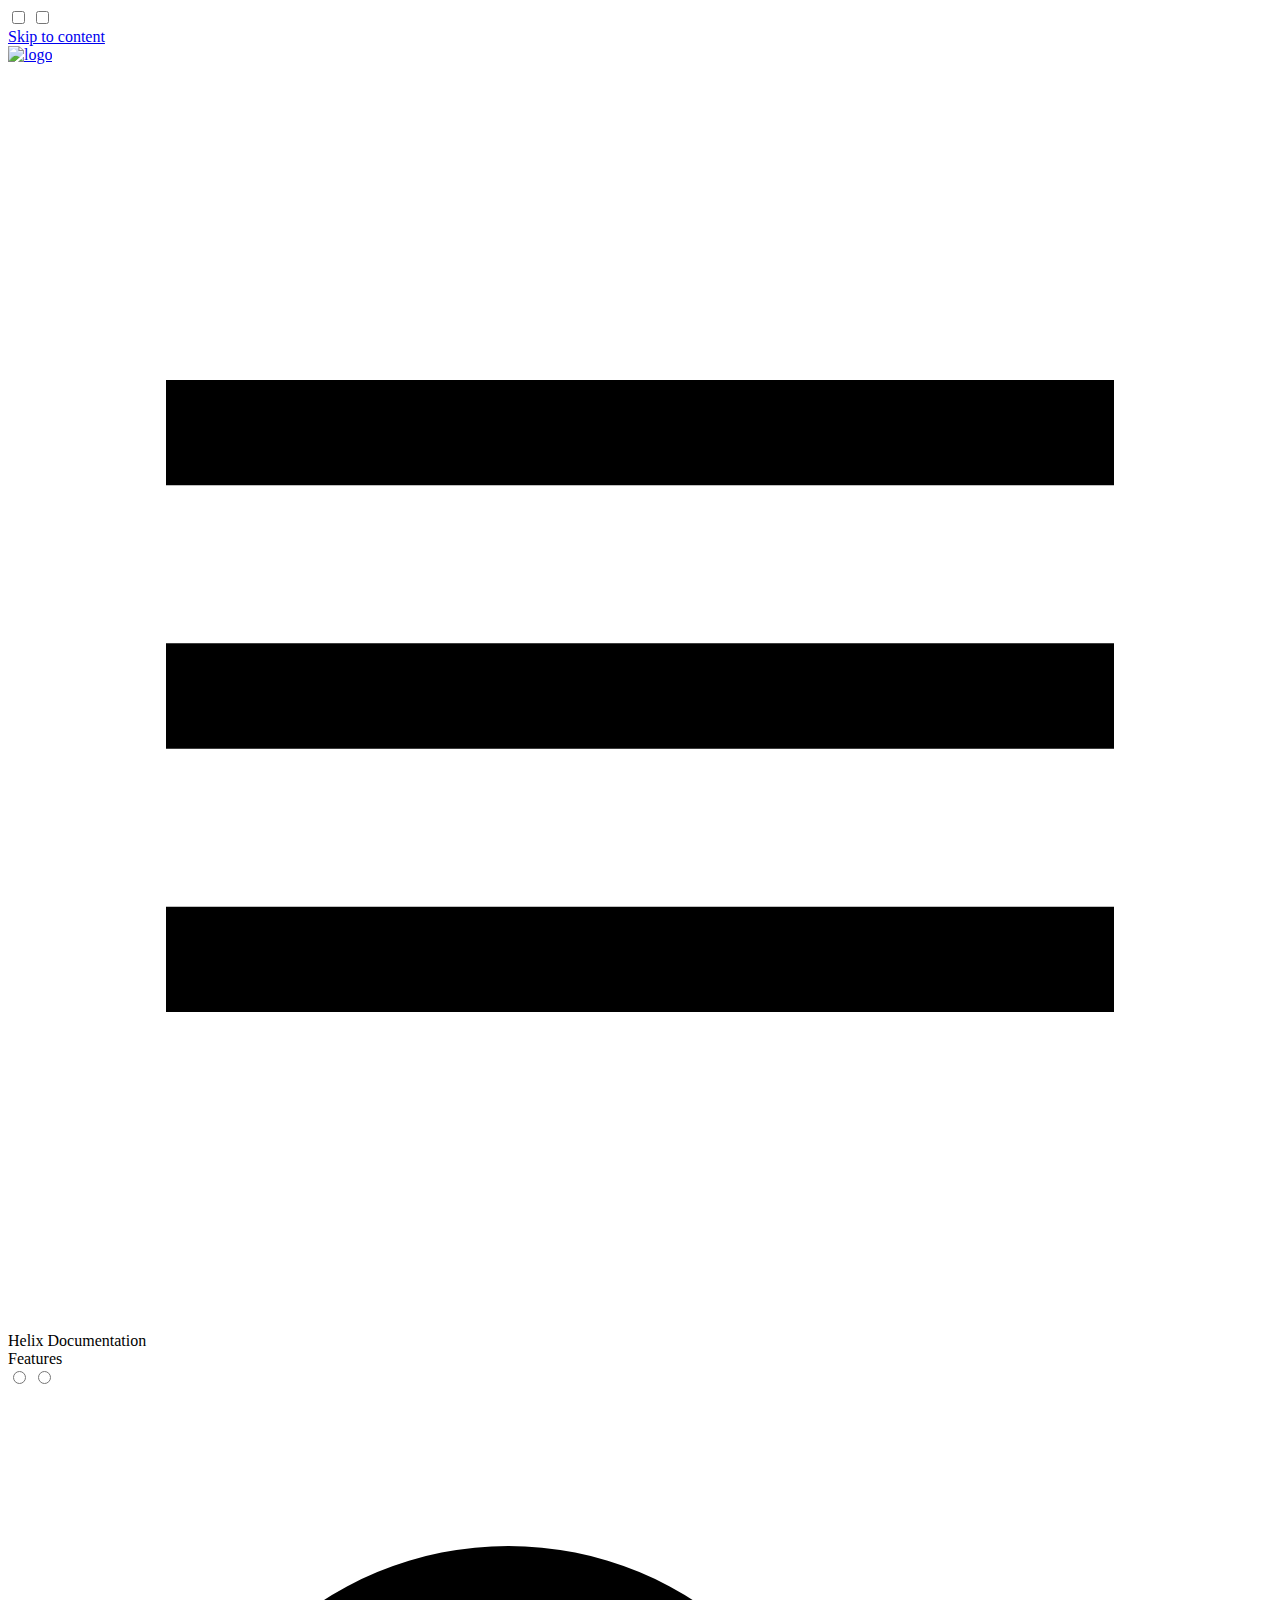
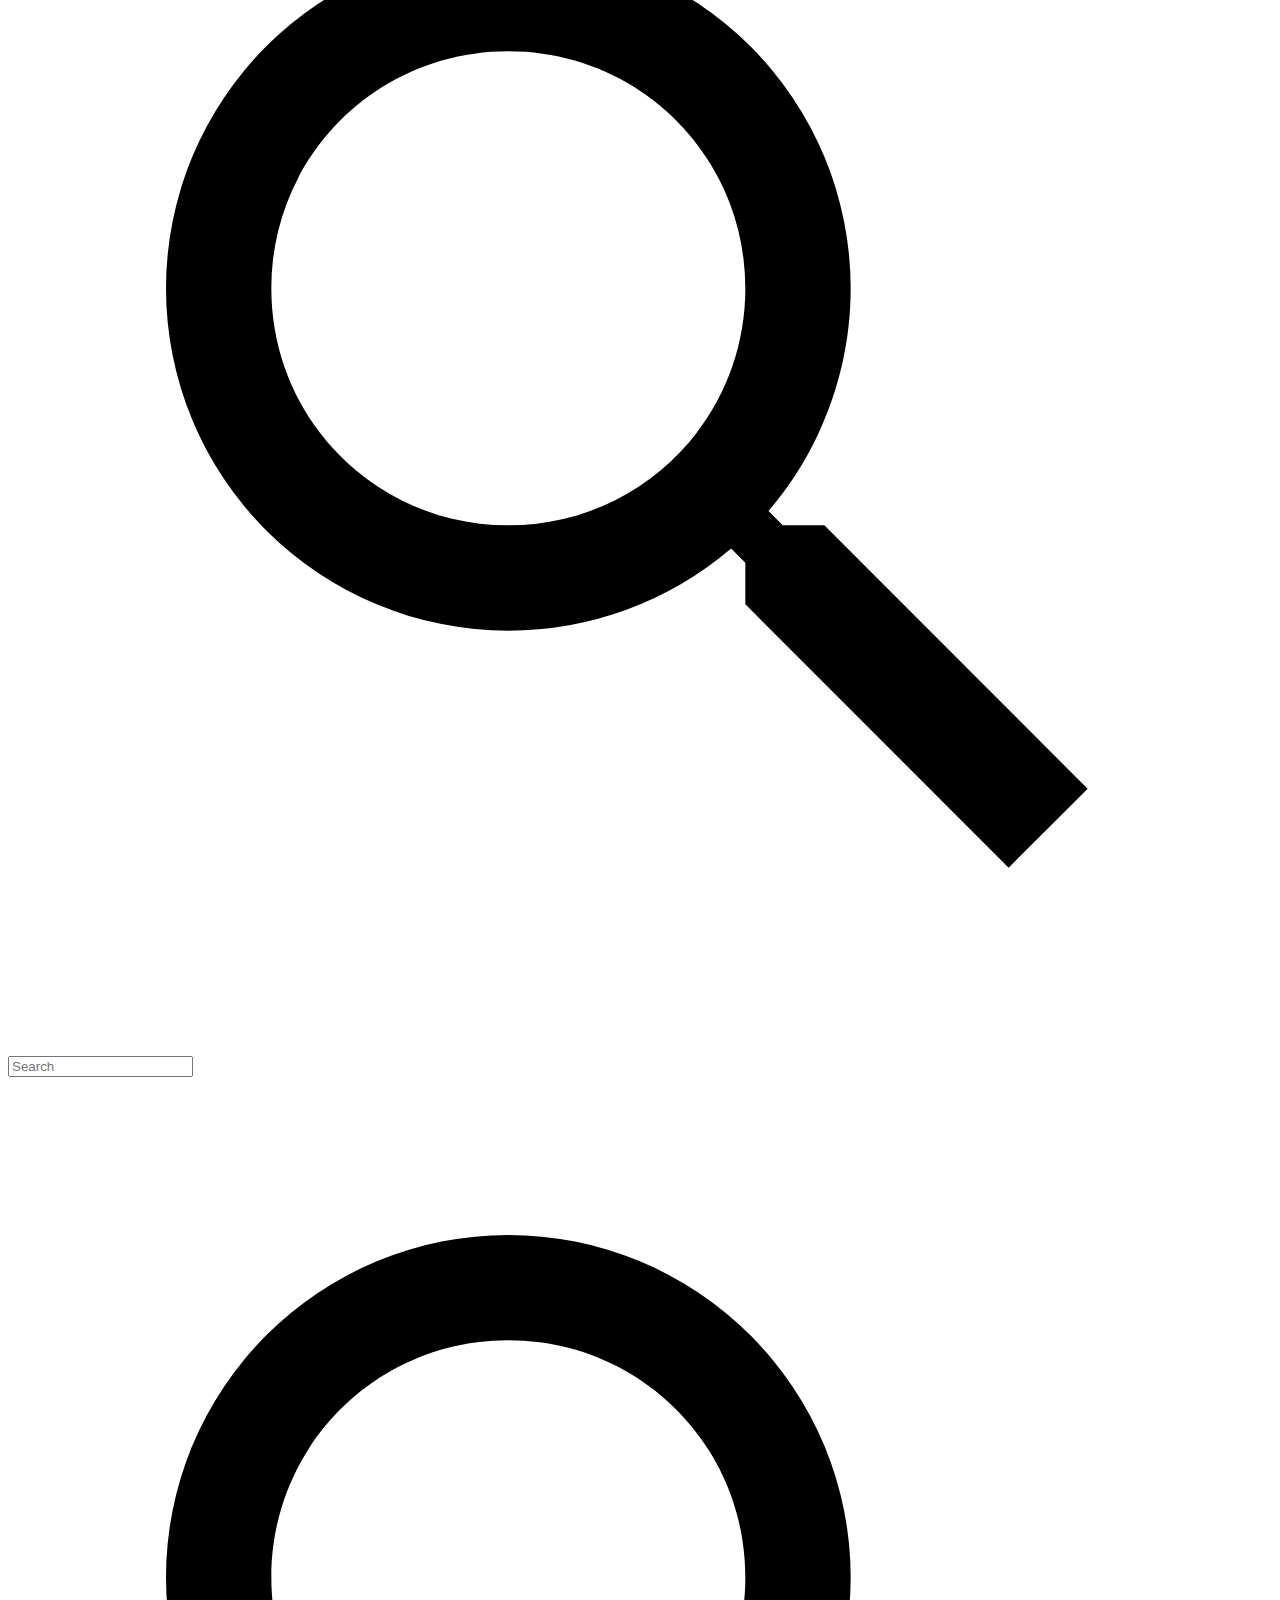
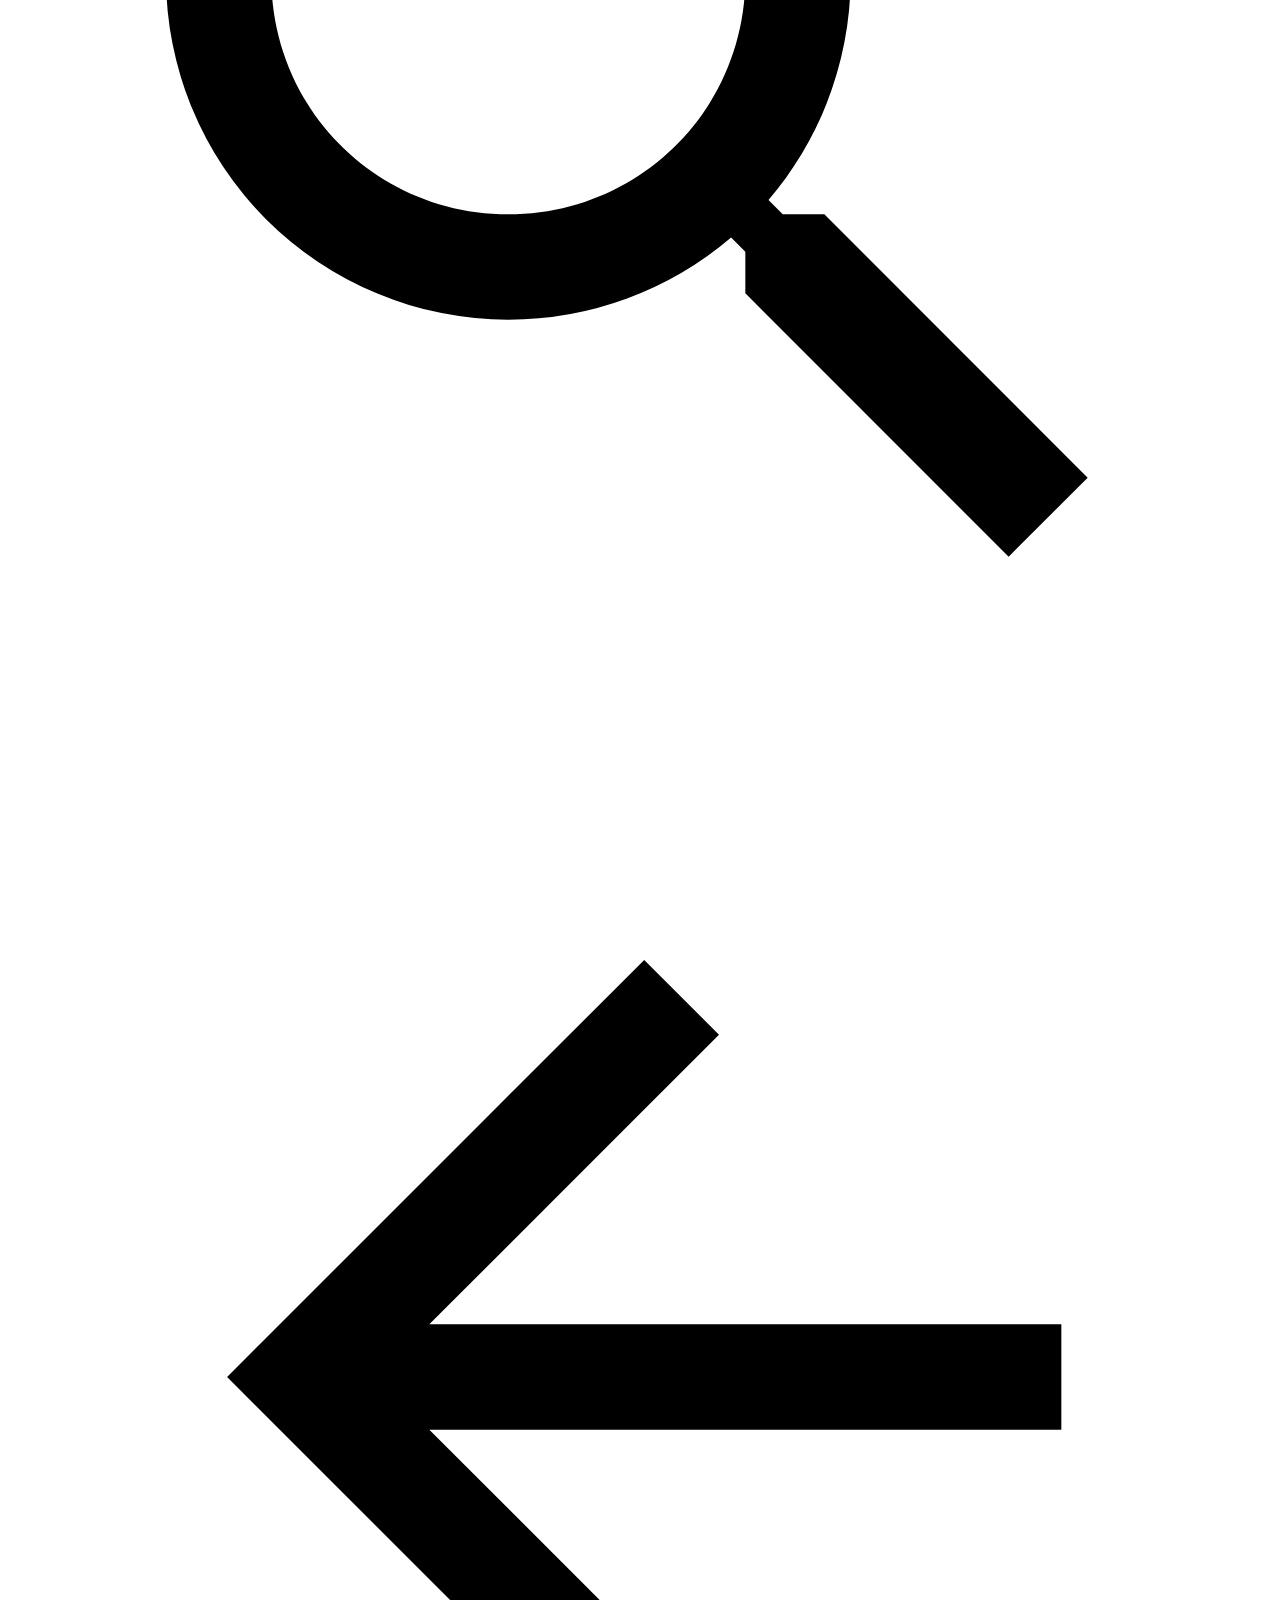
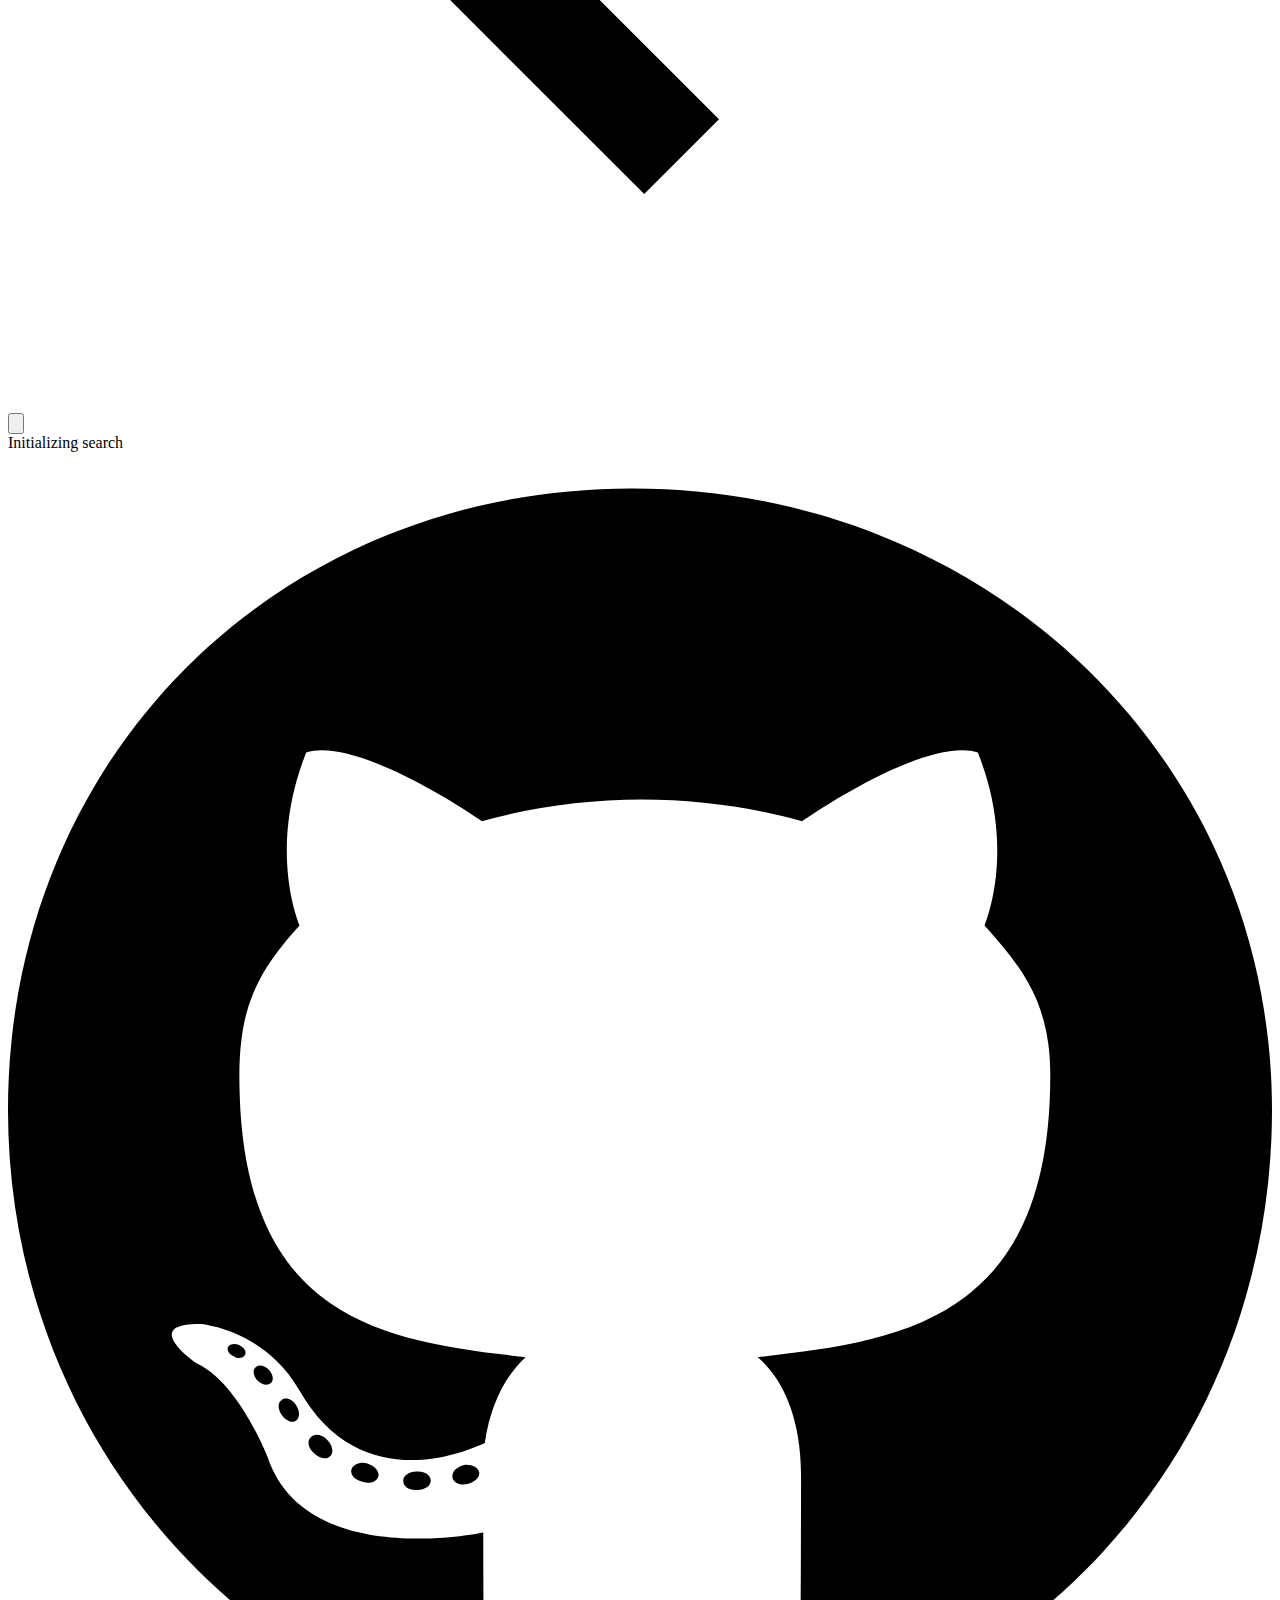
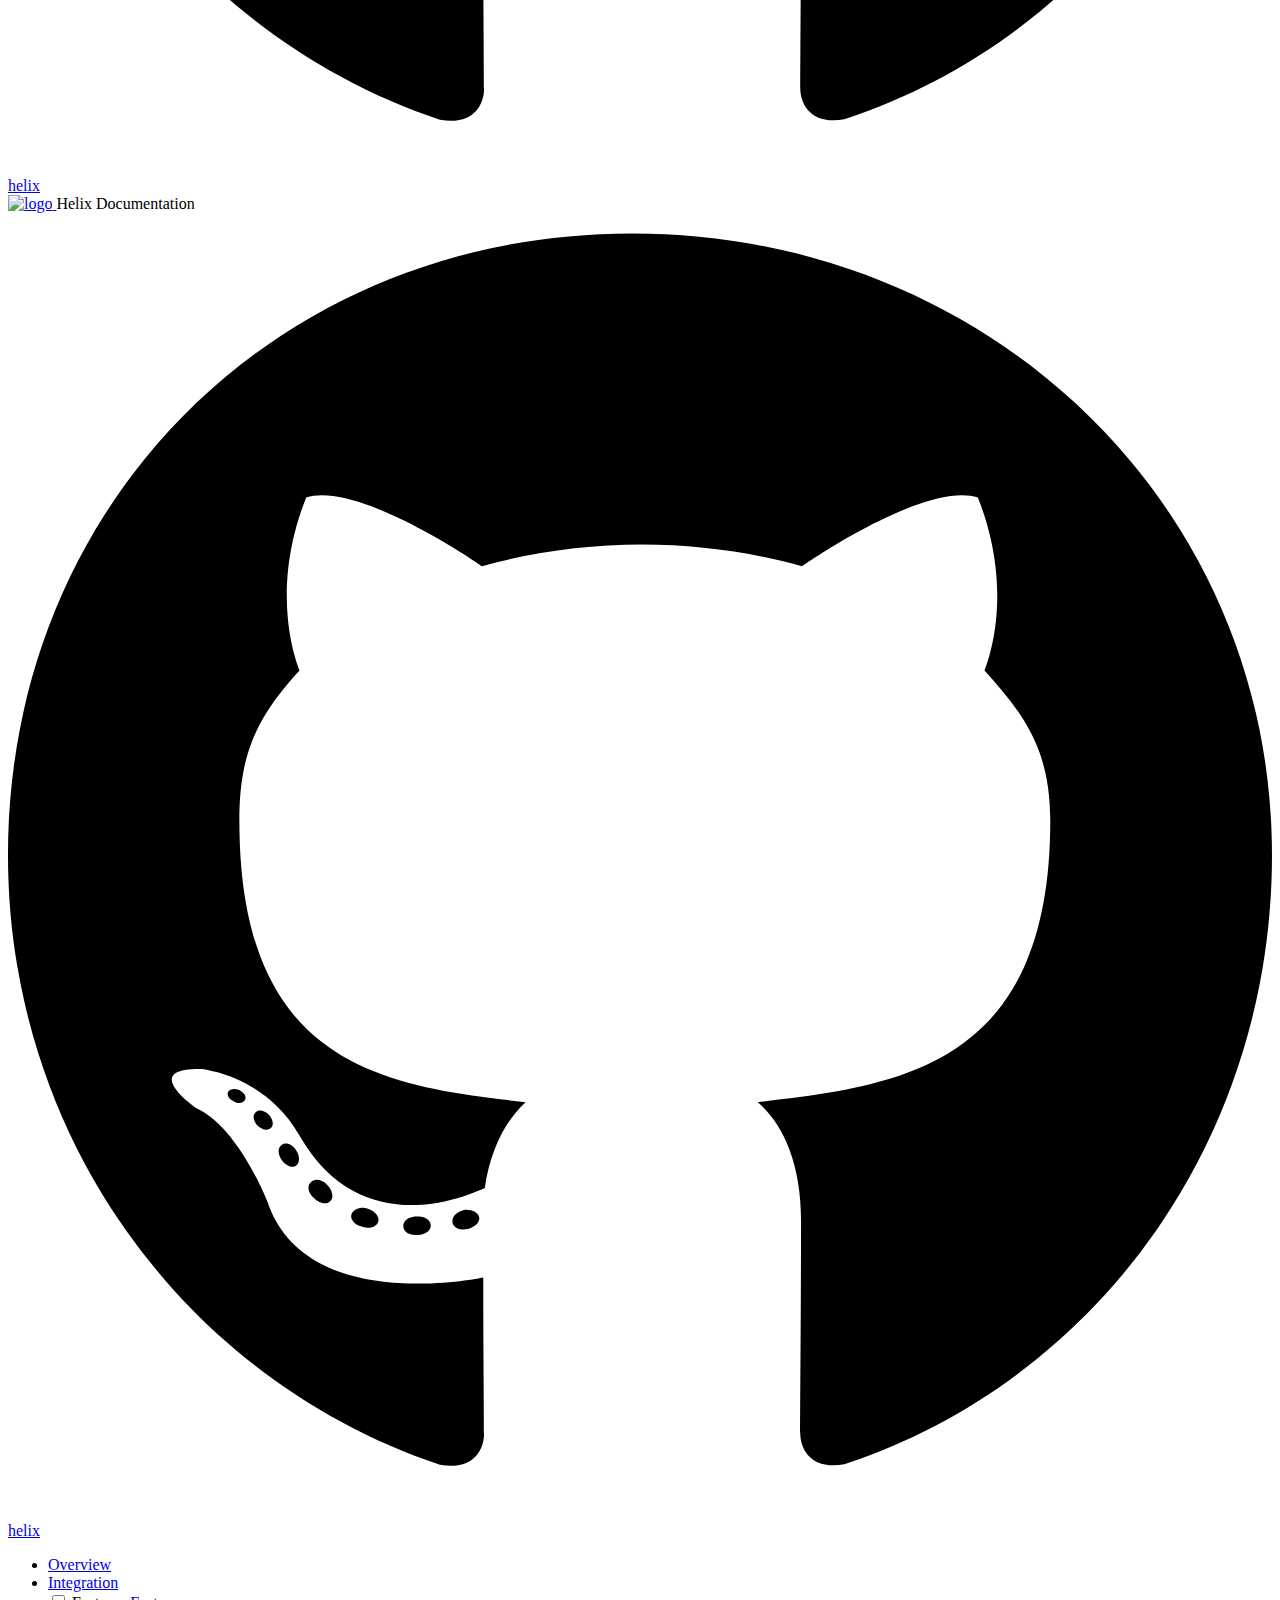
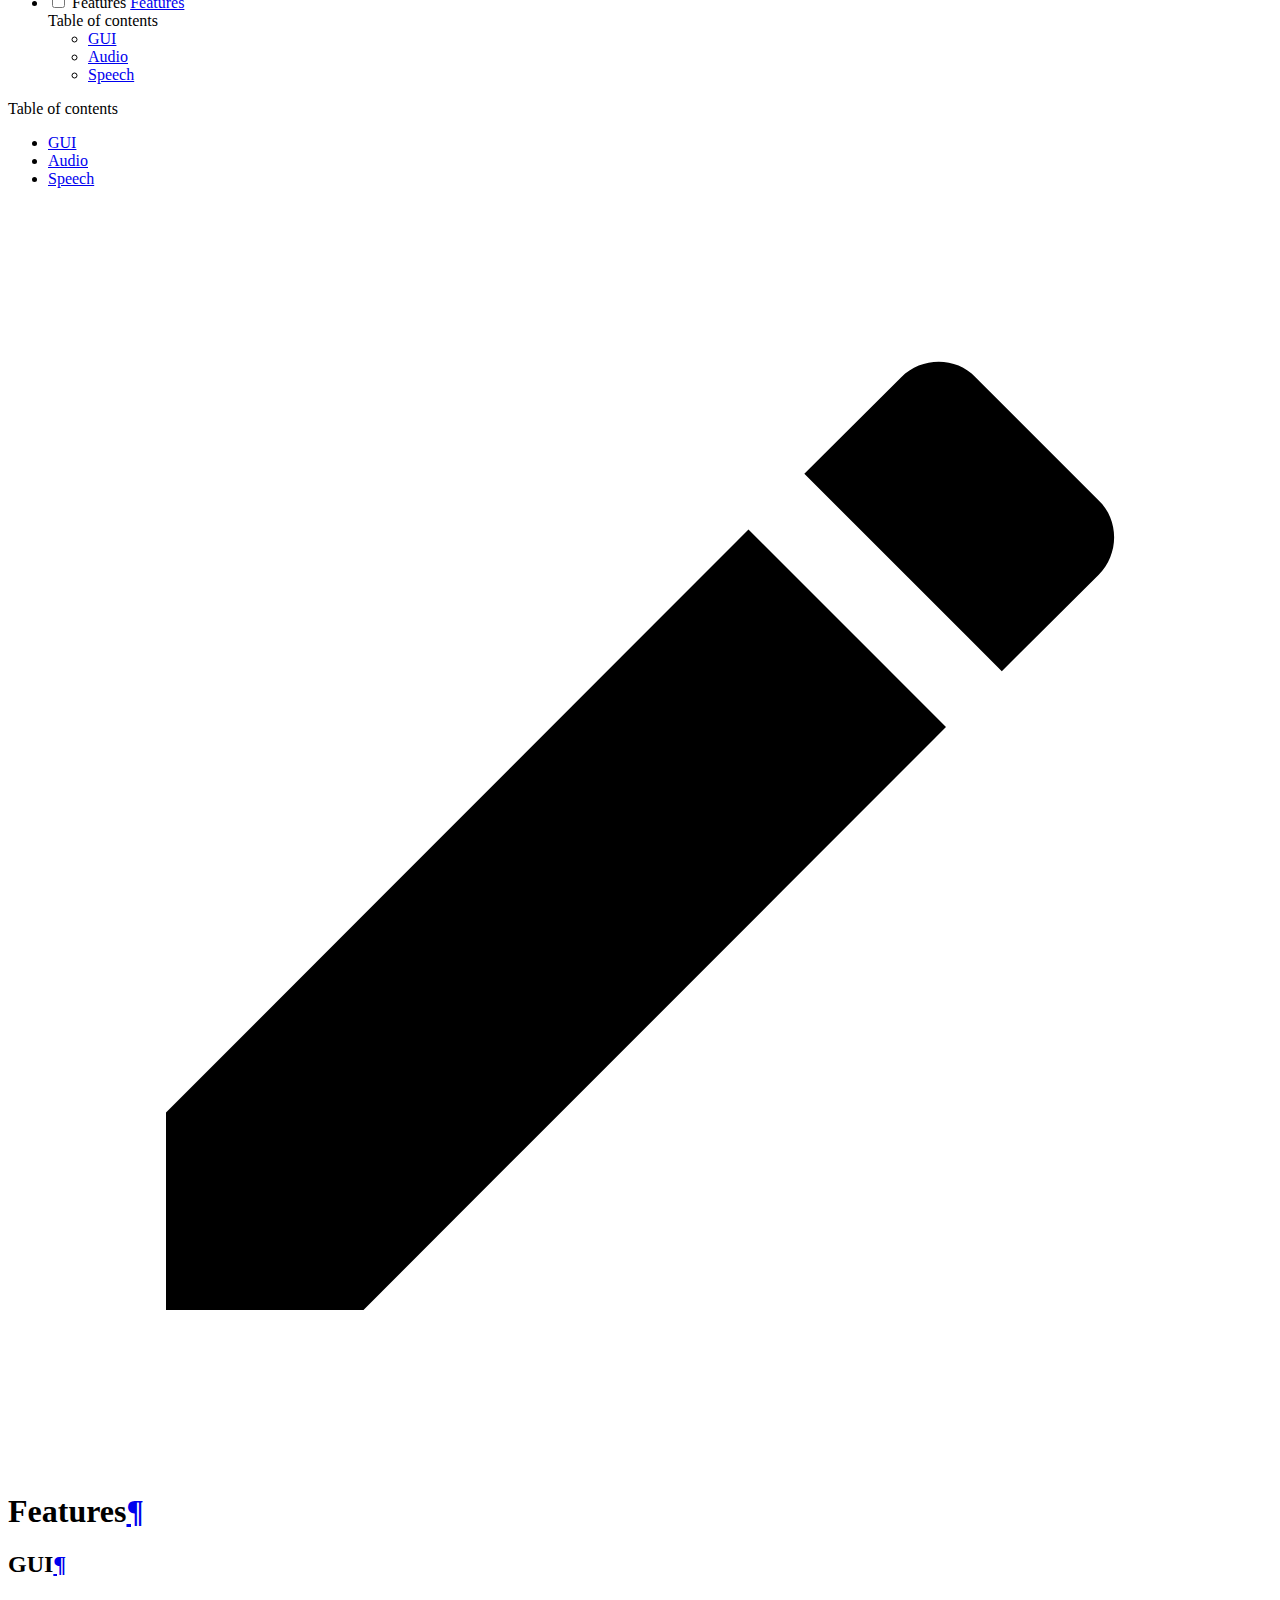
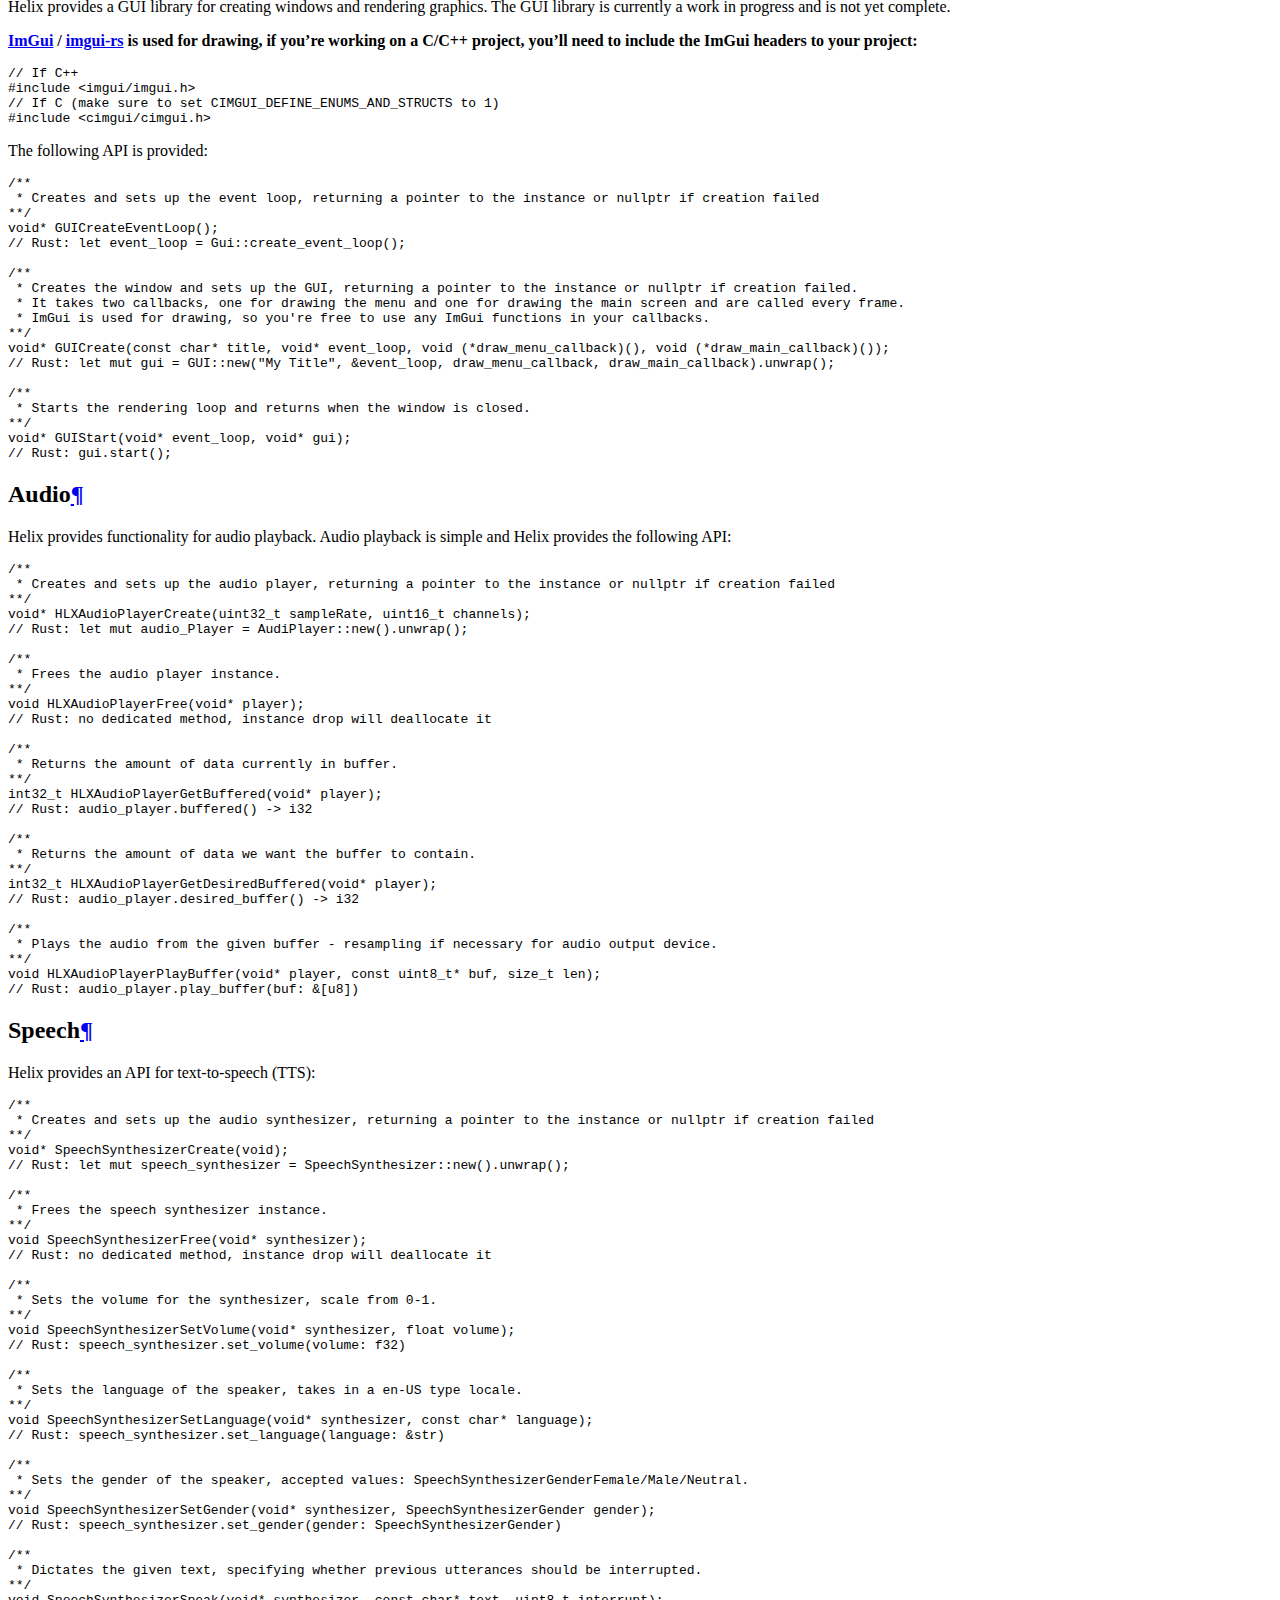
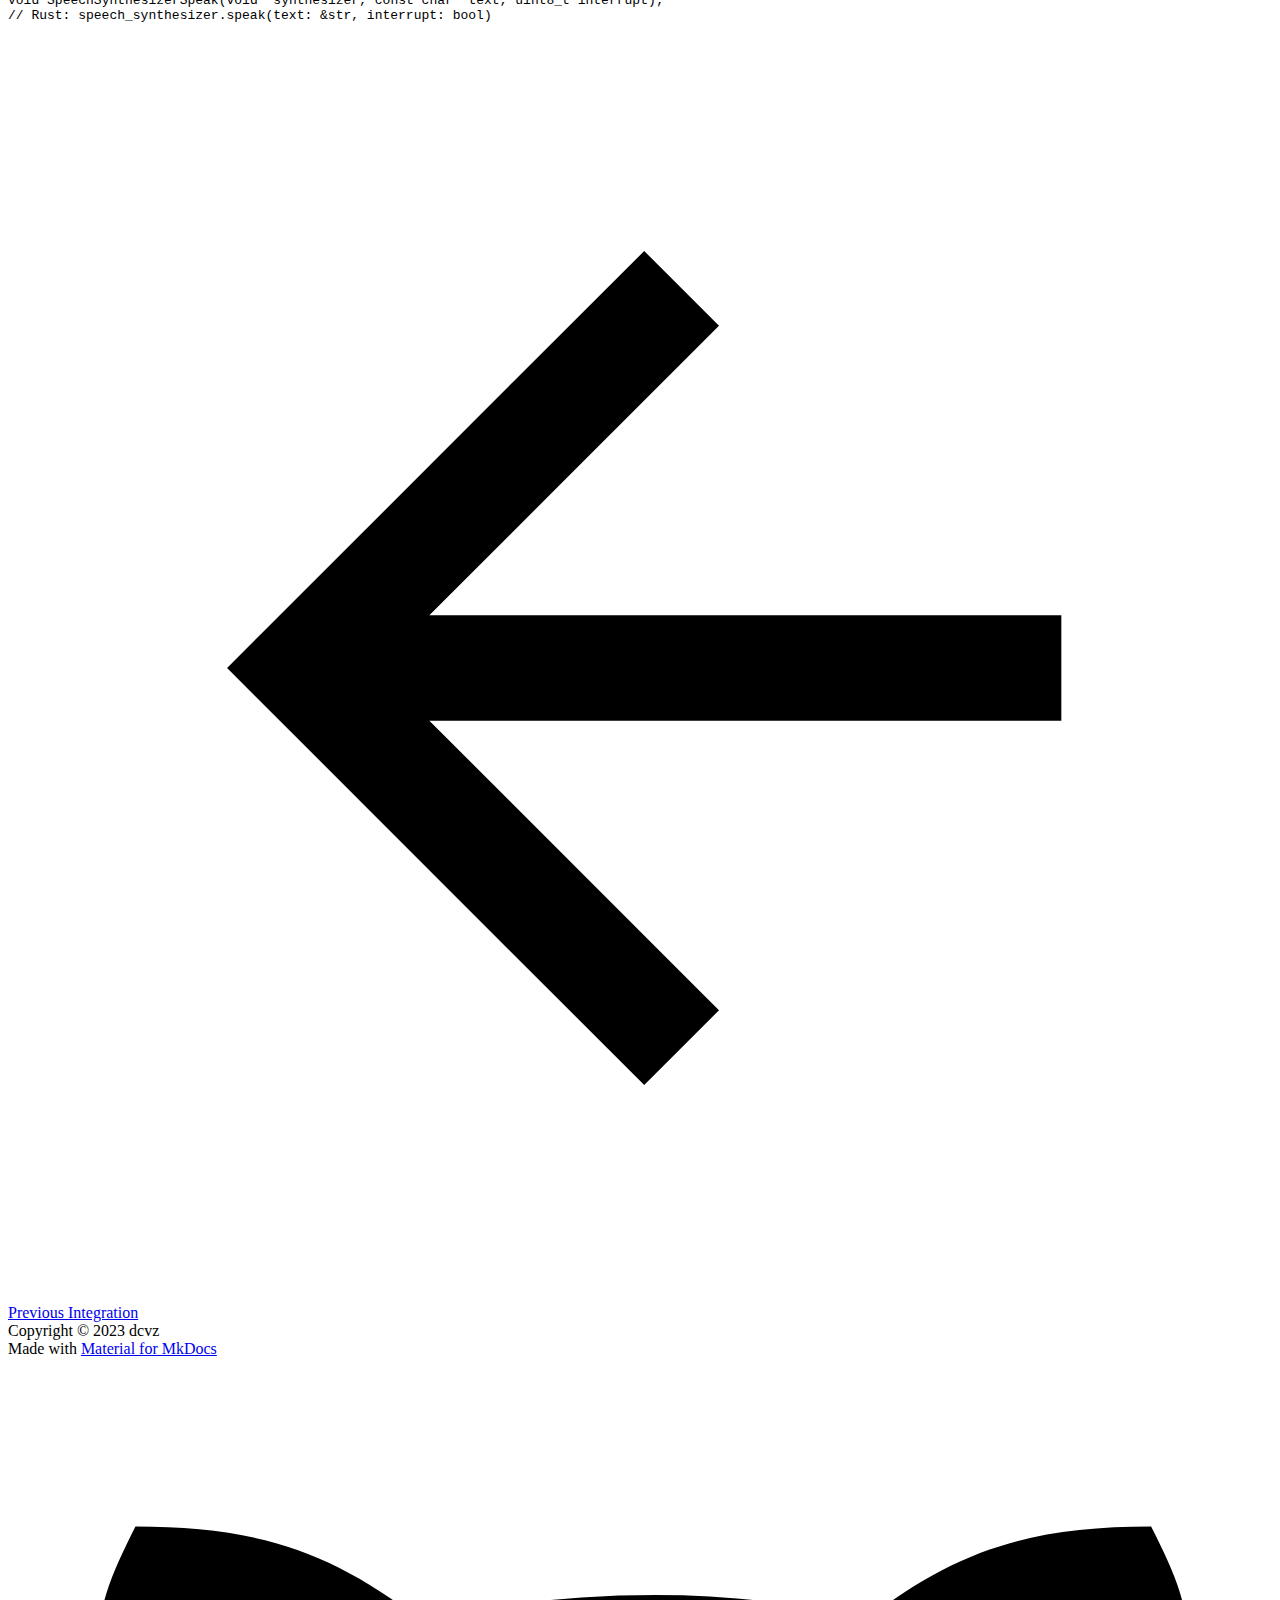
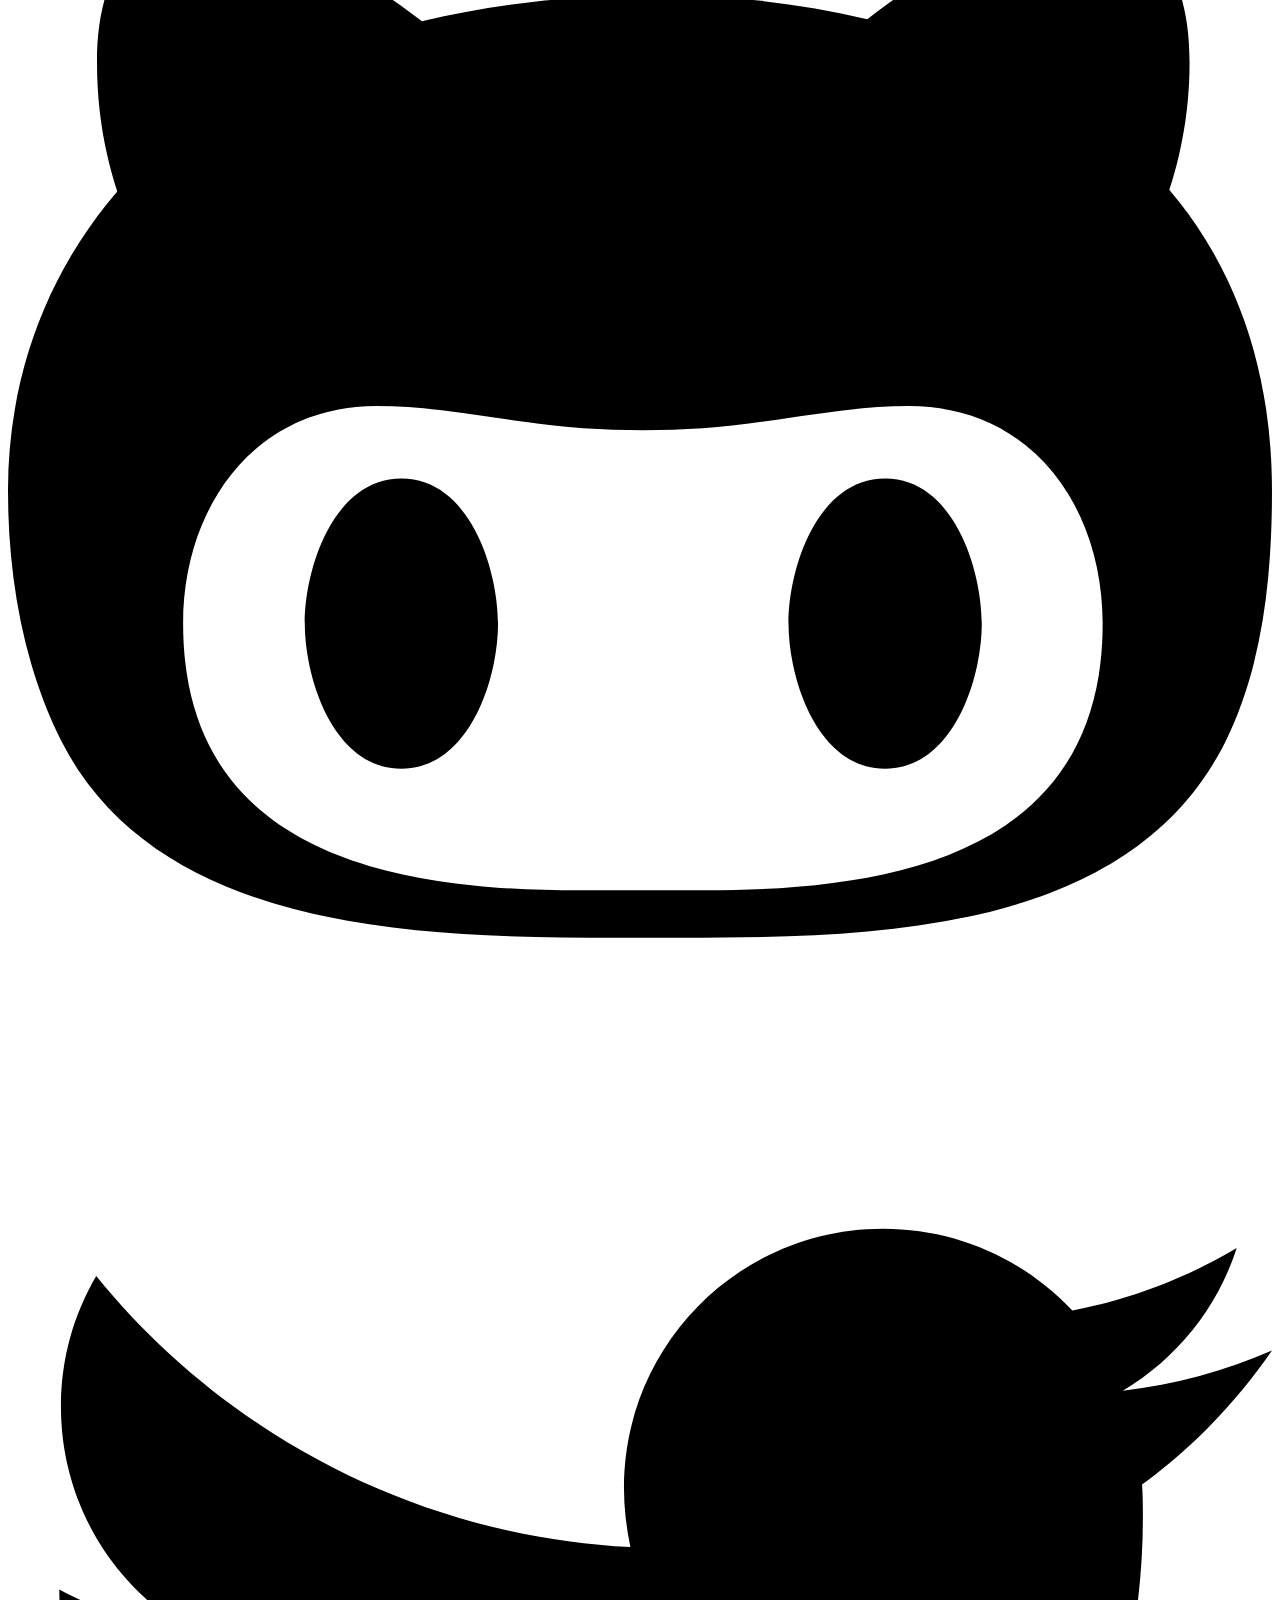
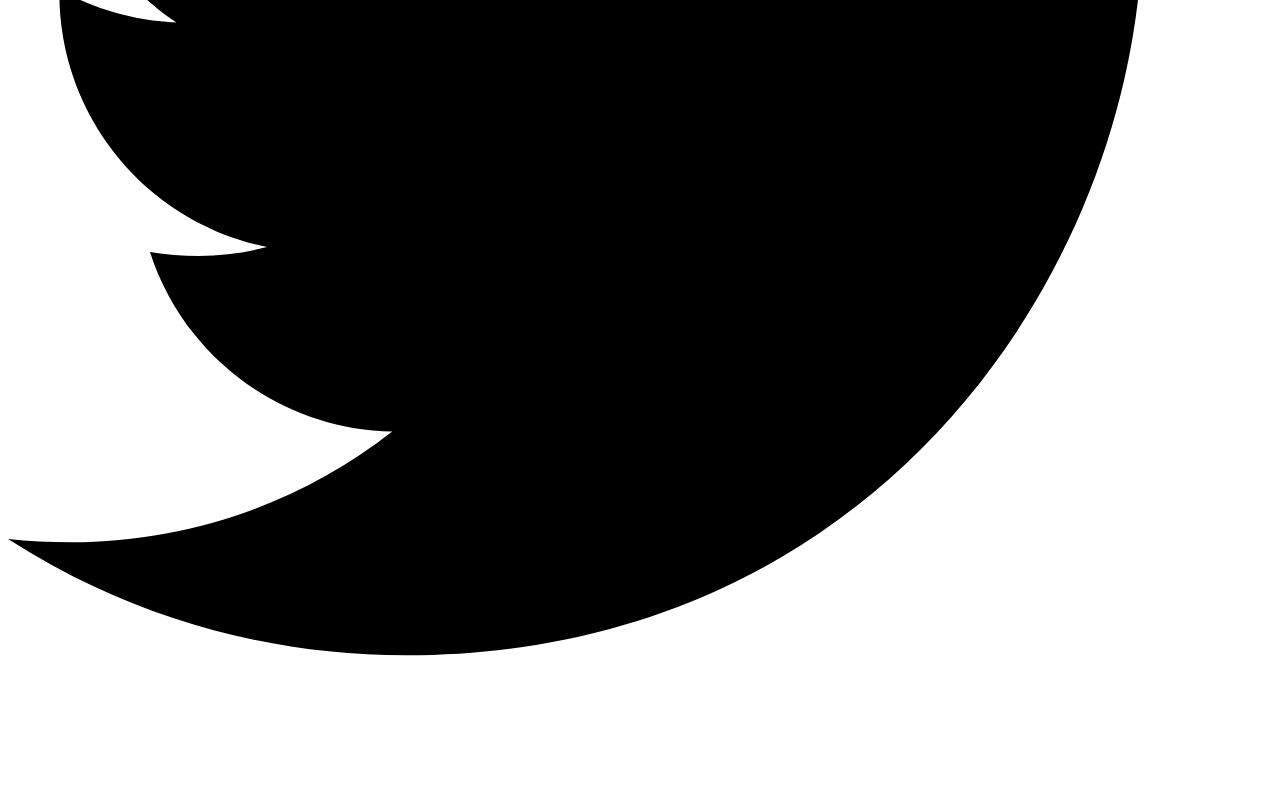
==== commit 731c8a26: "Deployed 488e72c to dev with MkDocs 1.3.0 and mike 1.1.2" ====
--- a/dev/features/index.html
+++ b/dev/features/index.html
@@ -304,8 +304,22 @@
     <ul class="md-nav__list" data-md-component="toc" data-md-scrollfix>
       
         <li class="md-nav__item">
+  <a href="#gui" class="md-nav__link">
+    GUI
+  </a>
+  
+</li>
+      
+        <li class="md-nav__item">
   <a href="#audio" class="md-nav__link">
     Audio
+  </a>
+  
+</li>
+      
+        <li class="md-nav__item">
+  <a href="#speech" class="md-nav__link">
+    Speech
   </a>
   
 </li>
@@ -345,8 +359,22 @@
     <ul class="md-nav__list" data-md-component="toc" data-md-scrollfix>
       
         <li class="md-nav__item">
+  <a href="#gui" class="md-nav__link">
+    GUI
+  </a>
+  
+</li>
+      
+        <li class="md-nav__item">
   <a href="#audio" class="md-nav__link">
     Audio
+  </a>
+  
+</li>
+      
+        <li class="md-nav__item">
+  <a href="#speech" class="md-nav__link">
+    Speech
   </a>
   
 </li>
@@ -370,24 +398,47 @@
 
 
 <h1 id="features">Features<a class="headerlink" href="#features" title="Permanent link">&para;</a></h1>
+<h2 id="gui">GUI<a class="headerlink" href="#gui" title="Permanent link">&para;</a></h2>
+<p>Helix provides a GUI library for creating windows and rendering graphics. The GUI library is currently a work in progress and is not yet complete. </p>
+<p><strong><a href="https://github.com/ocornut/imgui">ImGui</a> / <a href="https://github.com/imgui-rs/imgui-rs">imgui-rs</a> is used for drawing, if you&rsquo;re working on a C/C++ project, you&rsquo;ll need to include the ImGui headers to your project:</strong></p>
+<div class="highlight"><pre><span></span><code><span class="c1">// If C++</span>
+<span class="cp">#include</span><span class="w"> </span><span class="cpf">&lt;imgui/imgui.h&gt;</span><span class="cp"></span>
+<span class="c1">// If C (make sure to set CIMGUI_DEFINE_ENUMS_AND_STRUCTS to 1)</span>
+<span class="cp">#include</span><span class="w"> </span><span class="cpf">&lt;cimgui/cimgui.h&gt;</span><span class="cp"></span>
+</code></pre></div>
+<p>The following API is provided:</p>
+<div class="highlight"><pre><span></span><code><span class="cm">/**</span>
+<span class="cm"> * Creates and sets up the event loop, returning a pointer to the instance or nullptr if creation failed</span>
+<span class="cm">**/</span><span class="w"></span>
+<span class="kt">void</span><span class="o">*</span><span class="w"> </span><span class="nf">GUICreateEventLoop</span><span class="p">();</span><span class="w"></span>
+<span class="c1">// Rust: let event_loop = Gui::create_event_loop();</span>
+
+<span class="cm">/**</span>
+<span class="cm"> * Creates the window and sets up the GUI, returning a pointer to the instance or nullptr if creation failed.</span>
+<span class="cm"> * It takes two callbacks, one for drawing the menu and one for drawing the main screen and are called every frame.</span>
+<span class="cm"> * ImGui is used for drawing, so you&#39;re free to use any ImGui functions in your callbacks.</span>
+<span class="cm">**/</span><span class="w"></span>
+<span class="kt">void</span><span class="o">*</span><span class="w"> </span><span class="nf">GUICreate</span><span class="p">(</span><span class="k">const</span><span class="w"> </span><span class="kt">char</span><span class="o">*</span><span class="w"> </span><span class="n">title</span><span class="p">,</span><span class="w"> </span><span class="kt">void</span><span class="o">*</span><span class="w"> </span><span class="n">event_loop</span><span class="p">,</span><span class="w"> </span><span class="kt">void</span><span class="w"> </span><span class="p">(</span><span class="o">*</span><span class="n">draw_menu_callback</span><span class="p">)(),</span><span class="w"> </span><span class="kt">void</span><span class="w"> </span><span class="p">(</span><span class="o">*</span><span class="n">draw_main_callback</span><span class="p">)());</span><span class="w"></span>
+<span class="c1">// Rust: let mut gui = GUI::new(&quot;My Title&quot;, &amp;event_loop, draw_menu_callback, draw_main_callback).unwrap();</span>
+
+<span class="cm">/**</span>
+<span class="cm"> * Starts the rendering loop and returns when the window is closed.</span>
+<span class="cm">**/</span><span class="w"></span>
+<span class="kt">void</span><span class="o">*</span><span class="w"> </span><span class="nf">GUIStart</span><span class="p">(</span><span class="kt">void</span><span class="o">*</span><span class="w"> </span><span class="n">event_loop</span><span class="p">,</span><span class="w"> </span><span class="kt">void</span><span class="o">*</span><span class="w"> </span><span class="n">gui</span><span class="p">);</span><span class="w"></span>
+<span class="c1">// Rust: gui.start();</span>
+</code></pre></div>
 <h2 id="audio">Audio<a class="headerlink" href="#audio" title="Permanent link">&para;</a></h2>
 <p>Helix provides functionality for audio playback. Audio playback is simple and Helix provides the following API:</p>
 <div class="highlight"><pre><span></span><code><span class="cm">/**</span>
-<span class="cm"> * Creates the audio player and returns a pointer to the object</span>
-<span class="cm">**/</span><span class="w"></span>
-<span class="kt">void</span><span class="o">*</span><span class="w"> </span><span class="nf">HLXAudioPlayerCreate</span><span class="p">(</span><span class="kt">void</span><span class="p">);</span><span class="w"></span>
-<span class="c1">// Rust: let mut audio_player = AudioPlayer::new();</span>
-
-<span class="cm">/**</span>
-<span class="cm"> * Initializes the audio playe rand sets up output devices</span>
-<span class="cm">**/</span><span class="w"></span>
-<span class="kt">bool</span><span class="w"> </span><span class="nf">HLXAudioPlayerInit</span><span class="p">(</span><span class="kt">void</span><span class="o">*</span><span class="w"> </span><span class="n">player</span><span class="p">,</span><span class="w"> </span><span class="kt">uint32_t</span><span class="w"> </span><span class="n">sampleRate</span><span class="p">,</span><span class="w"> </span><span class="kt">uint16_t</span><span class="w"> </span><span class="n">channels</span><span class="p">);</span><span class="w"></span>
-<span class="c1">// Rust: audio_player.init() -&gt; bool</span>
-
-<span class="cm">/**</span>
-<span class="cm"> * Deinits the audio player and frees the instance.</span>
-<span class="cm">**/</span><span class="w"></span>
-<span class="kt">void</span><span class="w"> </span><span class="nf">HLXAudioPlayerDeinit</span><span class="p">(</span><span class="kt">void</span><span class="o">*</span><span class="w"> </span><span class="n">player</span><span class="p">);</span><span class="w"></span>
+<span class="cm"> * Creates and sets up the audio player, returning a pointer to the instance or nullptr if creation failed</span>
+<span class="cm">**/</span><span class="w"></span>
+<span class="kt">void</span><span class="o">*</span><span class="w"> </span><span class="nf">HLXAudioPlayerCreate</span><span class="p">(</span><span class="kt">uint32_t</span><span class="w"> </span><span class="n">sampleRate</span><span class="p">,</span><span class="w"> </span><span class="kt">uint16_t</span><span class="w"> </span><span class="n">channels</span><span class="p">);</span><span class="w"></span>
+<span class="c1">// Rust: let mut audio_Player = AudiPlayer::new().unwrap();</span>
+
+<span class="cm">/**</span>
+<span class="cm"> * Frees the audio player instance.</span>
+<span class="cm">**/</span><span class="w"></span>
+<span class="kt">void</span><span class="w"> </span><span class="nf">HLXAudioPlayerFree</span><span class="p">(</span><span class="kt">void</span><span class="o">*</span><span class="w"> </span><span class="n">player</span><span class="p">);</span><span class="w"></span>
 <span class="c1">// Rust: no dedicated method, instance drop will deallocate it</span>
 
 <span class="cm">/**</span>
@@ -407,6 +458,44 @@
 <span class="cm">**/</span><span class="w"></span>
 <span class="kt">void</span><span class="w"> </span><span class="nf">HLXAudioPlayerPlayBuffer</span><span class="p">(</span><span class="kt">void</span><span class="o">*</span><span class="w"> </span><span class="n">player</span><span class="p">,</span><span class="w"> </span><span class="k">const</span><span class="w"> </span><span class="kt">uint8_t</span><span class="o">*</span><span class="w"> </span><span class="n">buf</span><span class="p">,</span><span class="w"> </span><span class="kt">size_t</span><span class="w"> </span><span class="n">len</span><span class="p">);</span><span class="w"></span>
 <span class="c1">// Rust: audio_player.play_buffer(buf: &amp;[u8])</span>
+</code></pre></div>
+<h2 id="speech">Speech<a class="headerlink" href="#speech" title="Permanent link">&para;</a></h2>
+<p>Helix provides an API for text-to-speech (TTS):</p>
+<div class="highlight"><pre><span></span><code><span class="cm">/**</span>
+<span class="cm"> * Creates and sets up the audio synthesizer, returning a pointer to the instance or nullptr if creation failed</span>
+<span class="cm">**/</span><span class="w"></span>
+<span class="kt">void</span><span class="o">*</span><span class="w"> </span><span class="nf">SpeechSynthesizerCreate</span><span class="p">(</span><span class="kt">void</span><span class="p">);</span><span class="w"></span>
+<span class="c1">// Rust: let mut speech_synthesizer = SpeechSynthesizer::new().unwrap();</span>
+
+<span class="cm">/**</span>
+<span class="cm"> * Frees the speech synthesizer instance.</span>
+<span class="cm">**/</span><span class="w"></span>
+<span class="kt">void</span><span class="w"> </span><span class="nf">SpeechSynthesizerFree</span><span class="p">(</span><span class="kt">void</span><span class="o">*</span><span class="w"> </span><span class="n">synthesizer</span><span class="p">);</span><span class="w"></span>
+<span class="c1">// Rust: no dedicated method, instance drop will deallocate it</span>
+
+<span class="cm">/**</span>
+<span class="cm"> * Sets the volume for the synthesizer, scale from 0-1.</span>
+<span class="cm">**/</span><span class="w"></span>
+<span class="kt">void</span><span class="w"> </span><span class="nf">SpeechSynthesizerSetVolume</span><span class="p">(</span><span class="kt">void</span><span class="o">*</span><span class="w"> </span><span class="n">synthesizer</span><span class="p">,</span><span class="w"> </span><span class="kt">float</span><span class="w"> </span><span class="n">volume</span><span class="p">);</span><span class="w"></span>
+<span class="c1">// Rust: speech_synthesizer.set_volume(volume: f32)</span>
+
+<span class="cm">/**</span>
+<span class="cm"> * Sets the language of the speaker, takes in a en-US type locale.</span>
+<span class="cm">**/</span><span class="w"></span>
+<span class="kt">void</span><span class="w"> </span><span class="nf">SpeechSynthesizerSetLanguage</span><span class="p">(</span><span class="kt">void</span><span class="o">*</span><span class="w"> </span><span class="n">synthesizer</span><span class="p">,</span><span class="w"> </span><span class="k">const</span><span class="w"> </span><span class="kt">char</span><span class="o">*</span><span class="w"> </span><span class="n">language</span><span class="p">);</span><span class="w"></span>
+<span class="c1">// Rust: speech_synthesizer.set_language(language: &amp;str)</span>
+
+<span class="cm">/**</span>
+<span class="cm"> * Sets the gender of the speaker, accepted values: SpeechSynthesizerGenderFemale/Male/Neutral.</span>
+<span class="cm">**/</span><span class="w"></span>
+<span class="kt">void</span><span class="w"> </span><span class="nf">SpeechSynthesizerSetGender</span><span class="p">(</span><span class="kt">void</span><span class="o">*</span><span class="w"> </span><span class="n">synthesizer</span><span class="p">,</span><span class="w"> </span><span class="n">SpeechSynthesizerGender</span><span class="w"> </span><span class="n">gender</span><span class="p">);</span><span class="w"></span>
+<span class="c1">// Rust: speech_synthesizer.set_gender(gender: SpeechSynthesizerGender)</span>
+
+<span class="cm">/**</span>
+<span class="cm"> * Dictates the given text, specifying whether previous utterances should be interrupted.</span>
+<span class="cm">**/</span><span class="w"></span>
+<span class="kt">void</span><span class="w"> </span><span class="nf">SpeechSynthesizerSpeak</span><span class="p">(</span><span class="kt">void</span><span class="o">*</span><span class="w"> </span><span class="n">synthesizer</span><span class="p">,</span><span class="w"> </span><span class="k">const</span><span class="w"> </span><span class="kt">char</span><span class="o">*</span><span class="w"> </span><span class="n">text</span><span class="p">,</span><span class="w"> </span><span class="kt">uint8_t</span><span class="w"> </span><span class="n">interrupt</span><span class="p">);</span><span class="w"></span>
+<span class="c1">// Rust: speech_synthesizer.speak(text: &amp;str, interrupt: bool)</span>
 </code></pre></div>
 
               
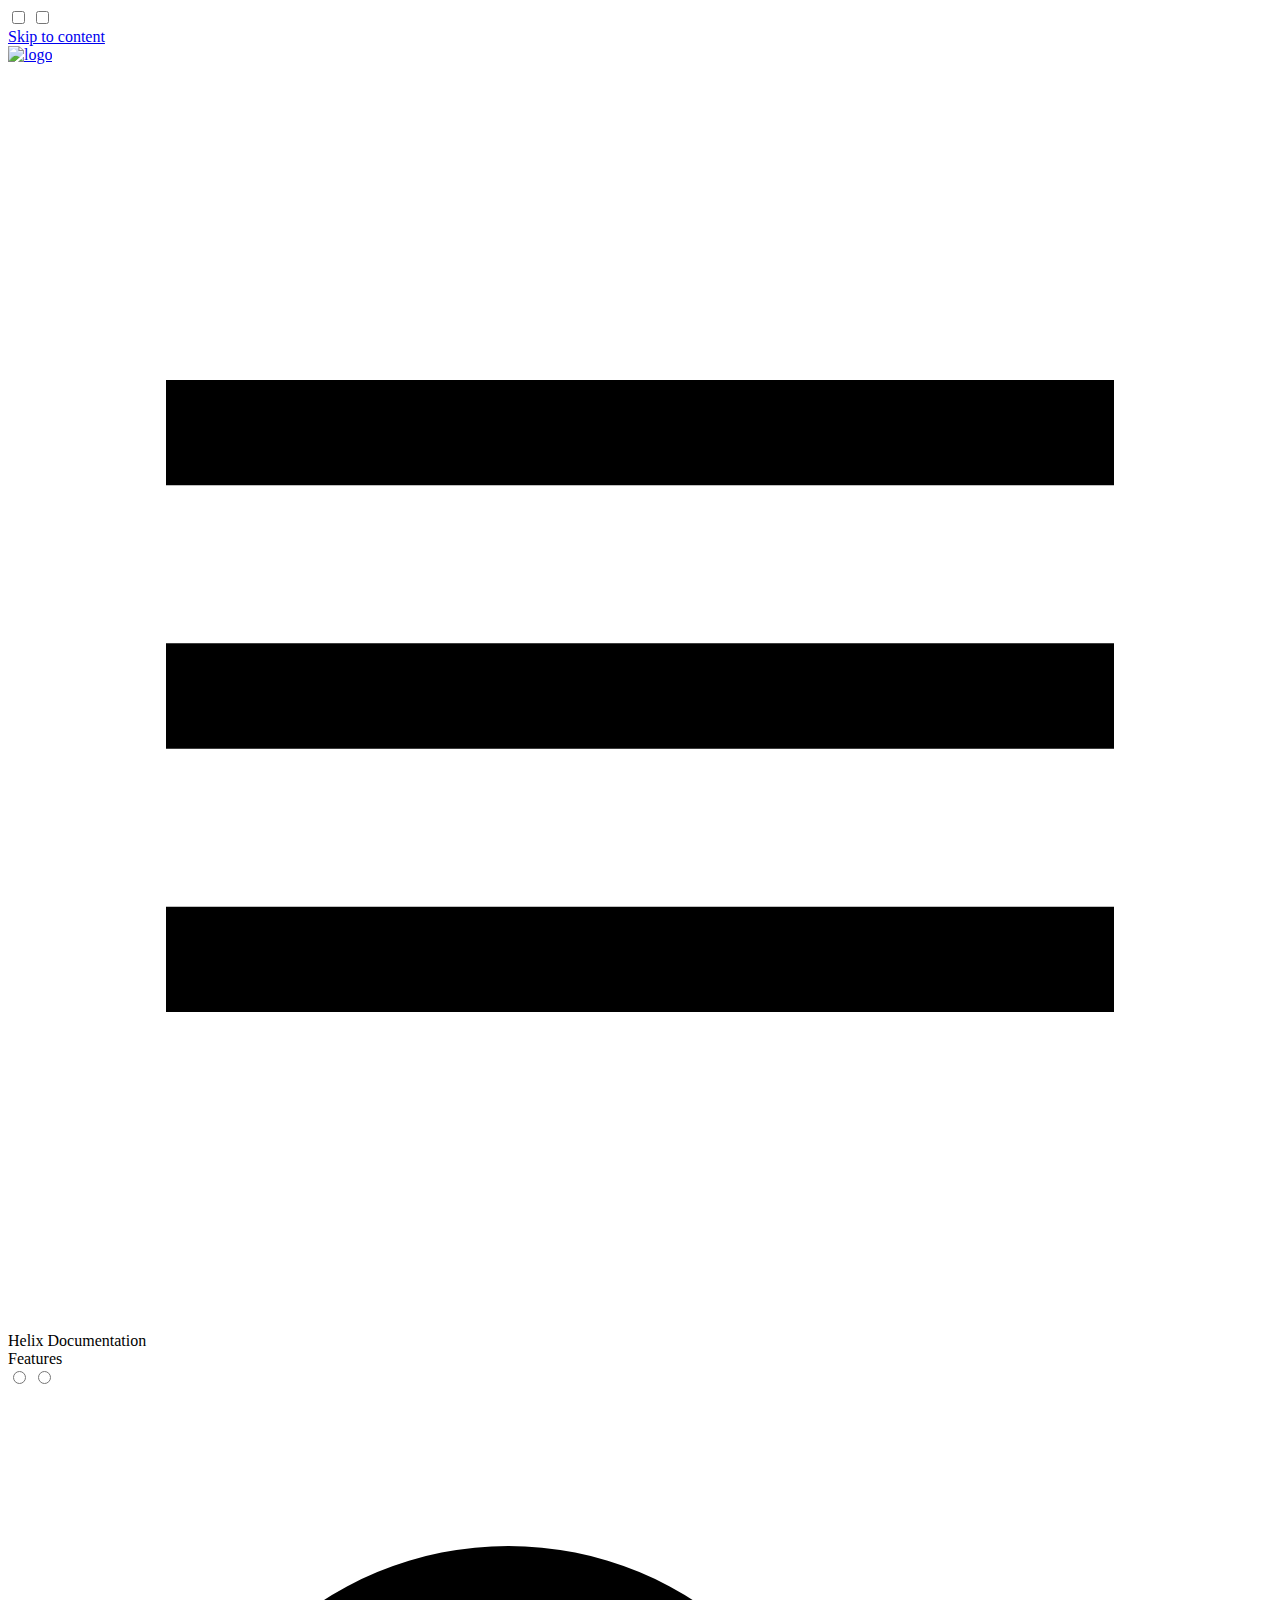
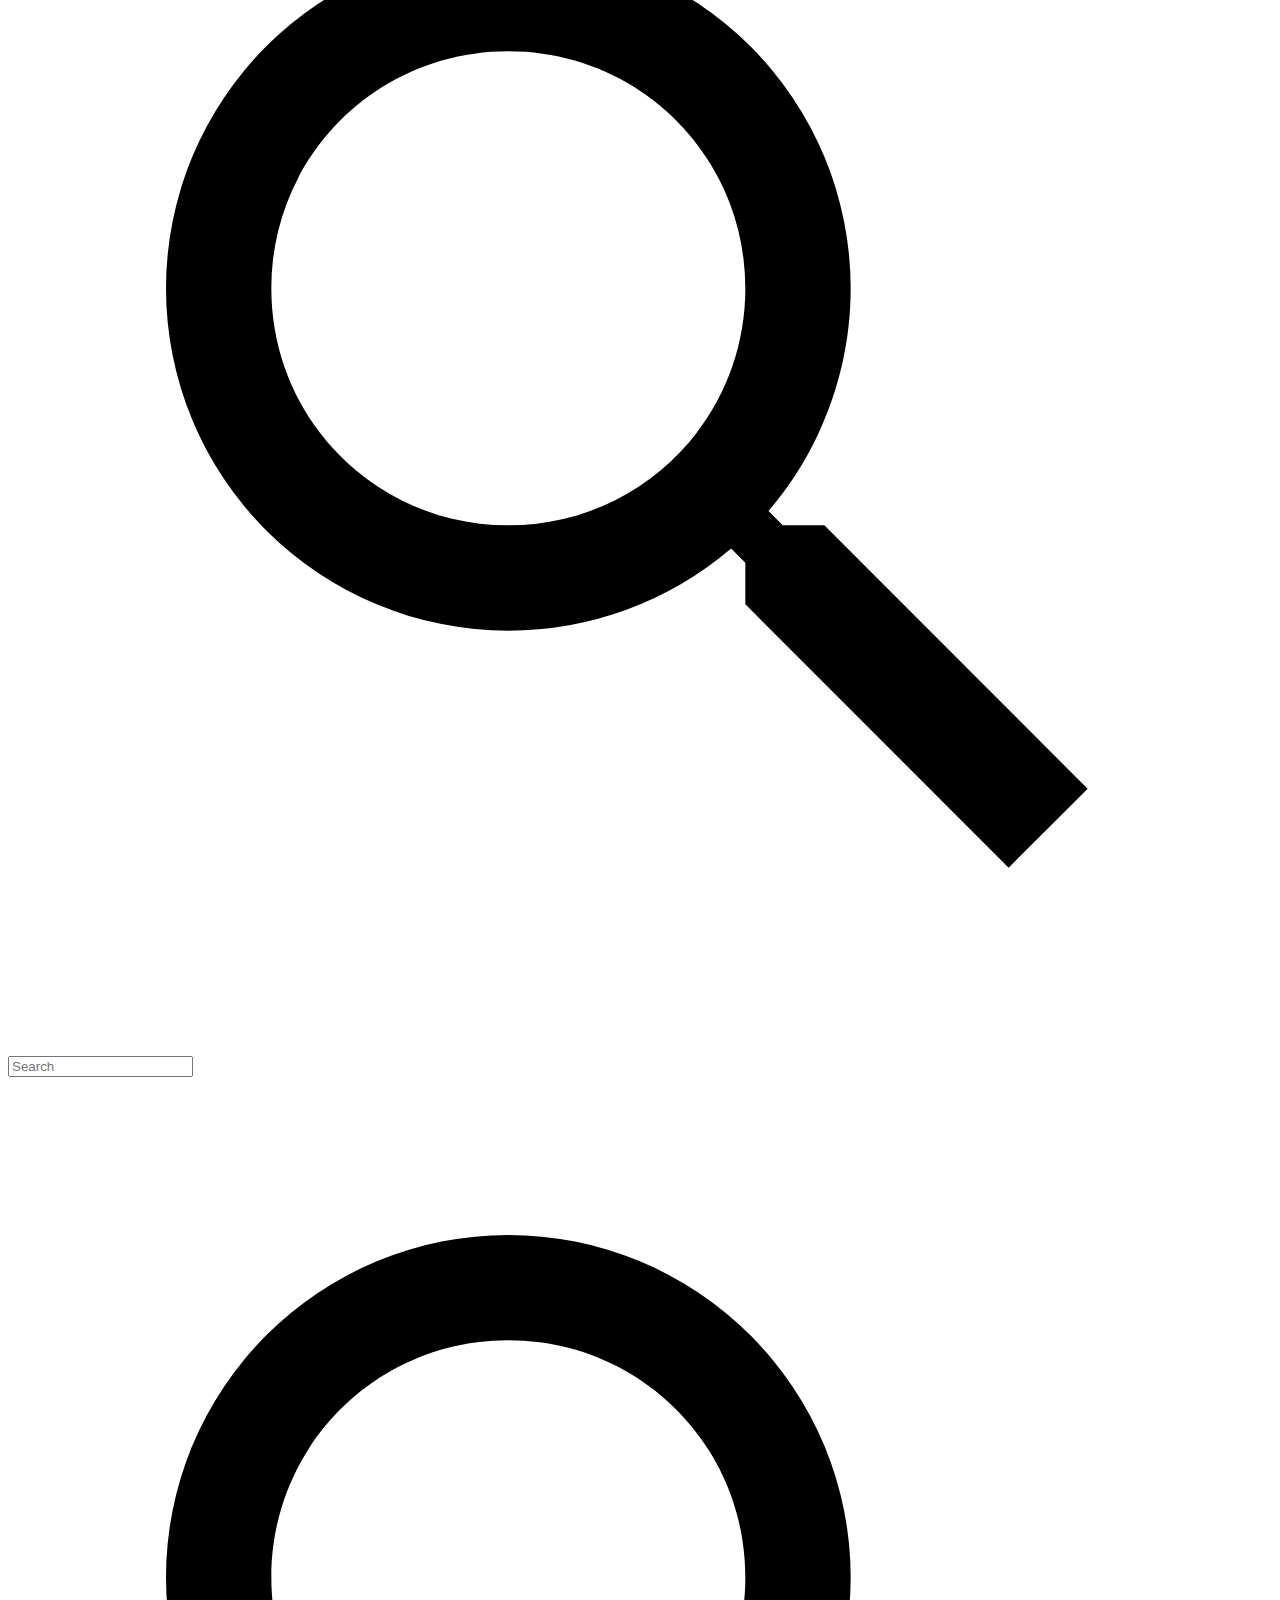
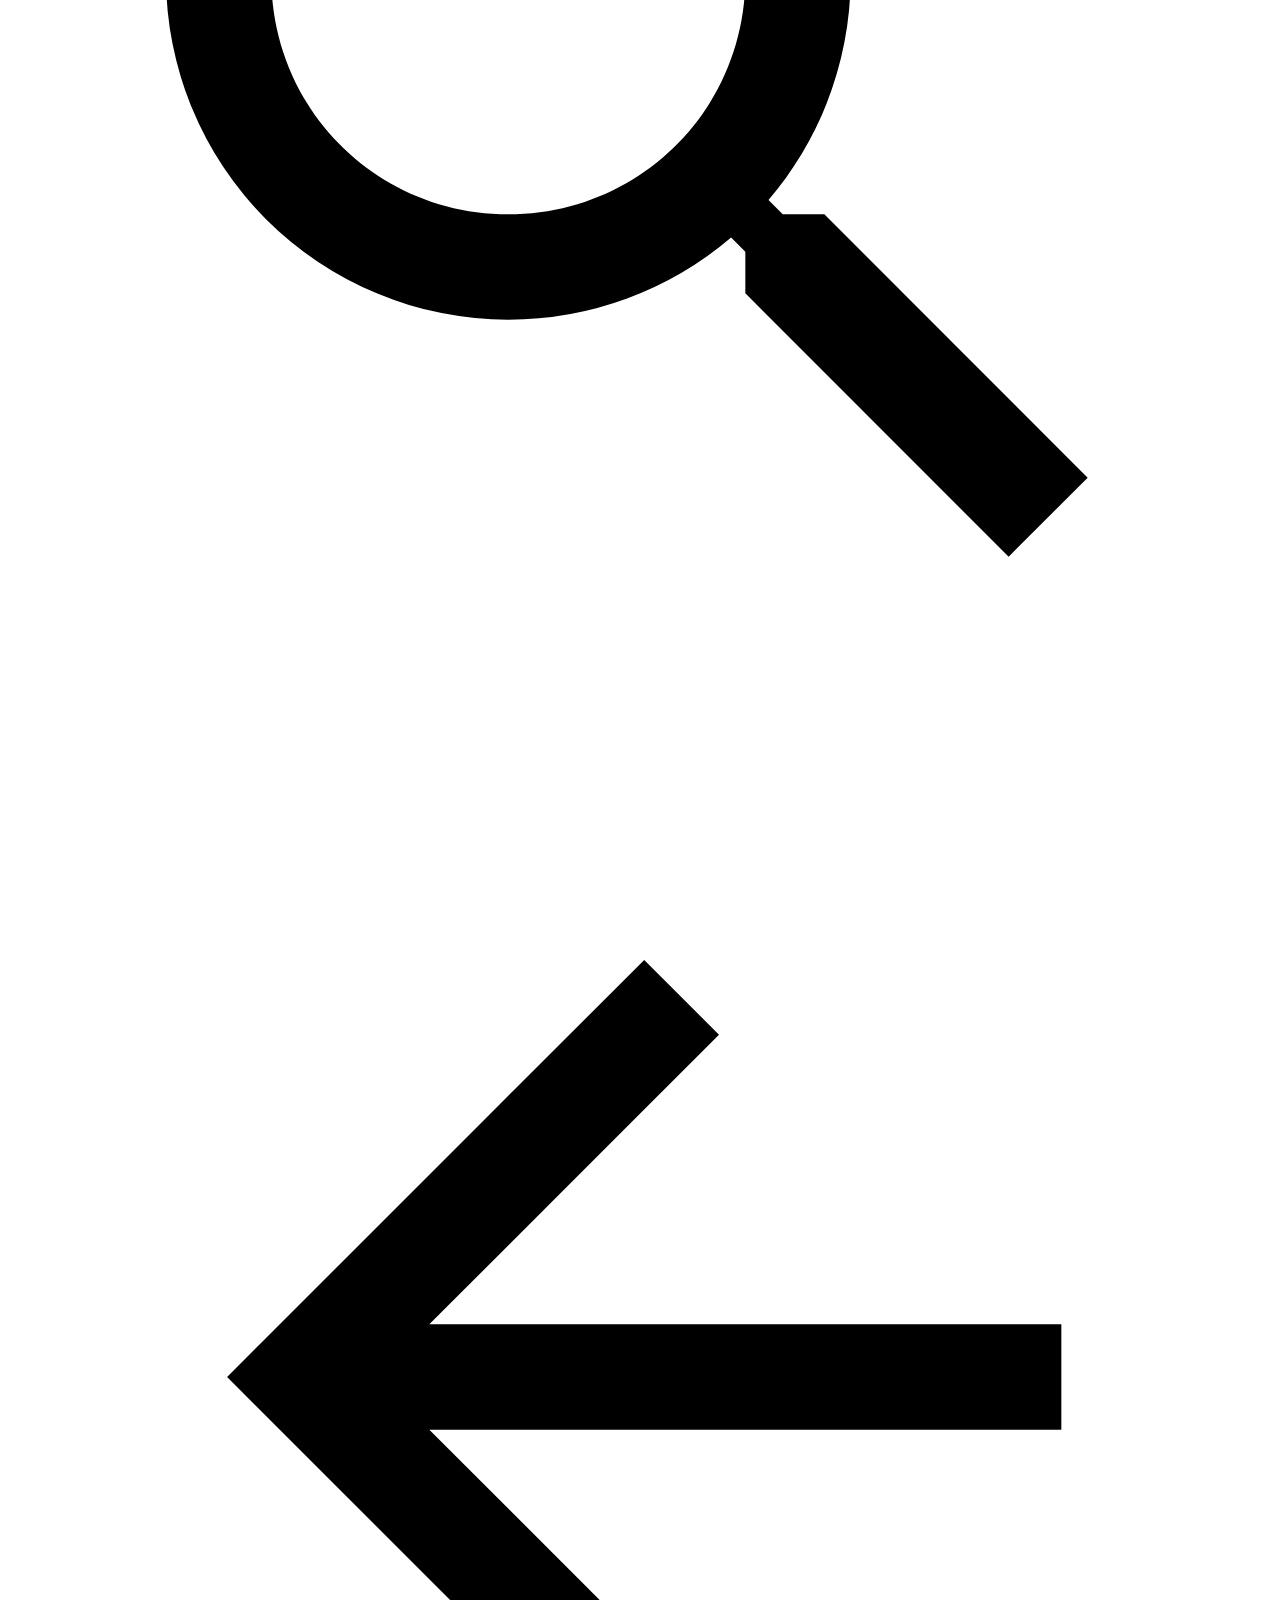
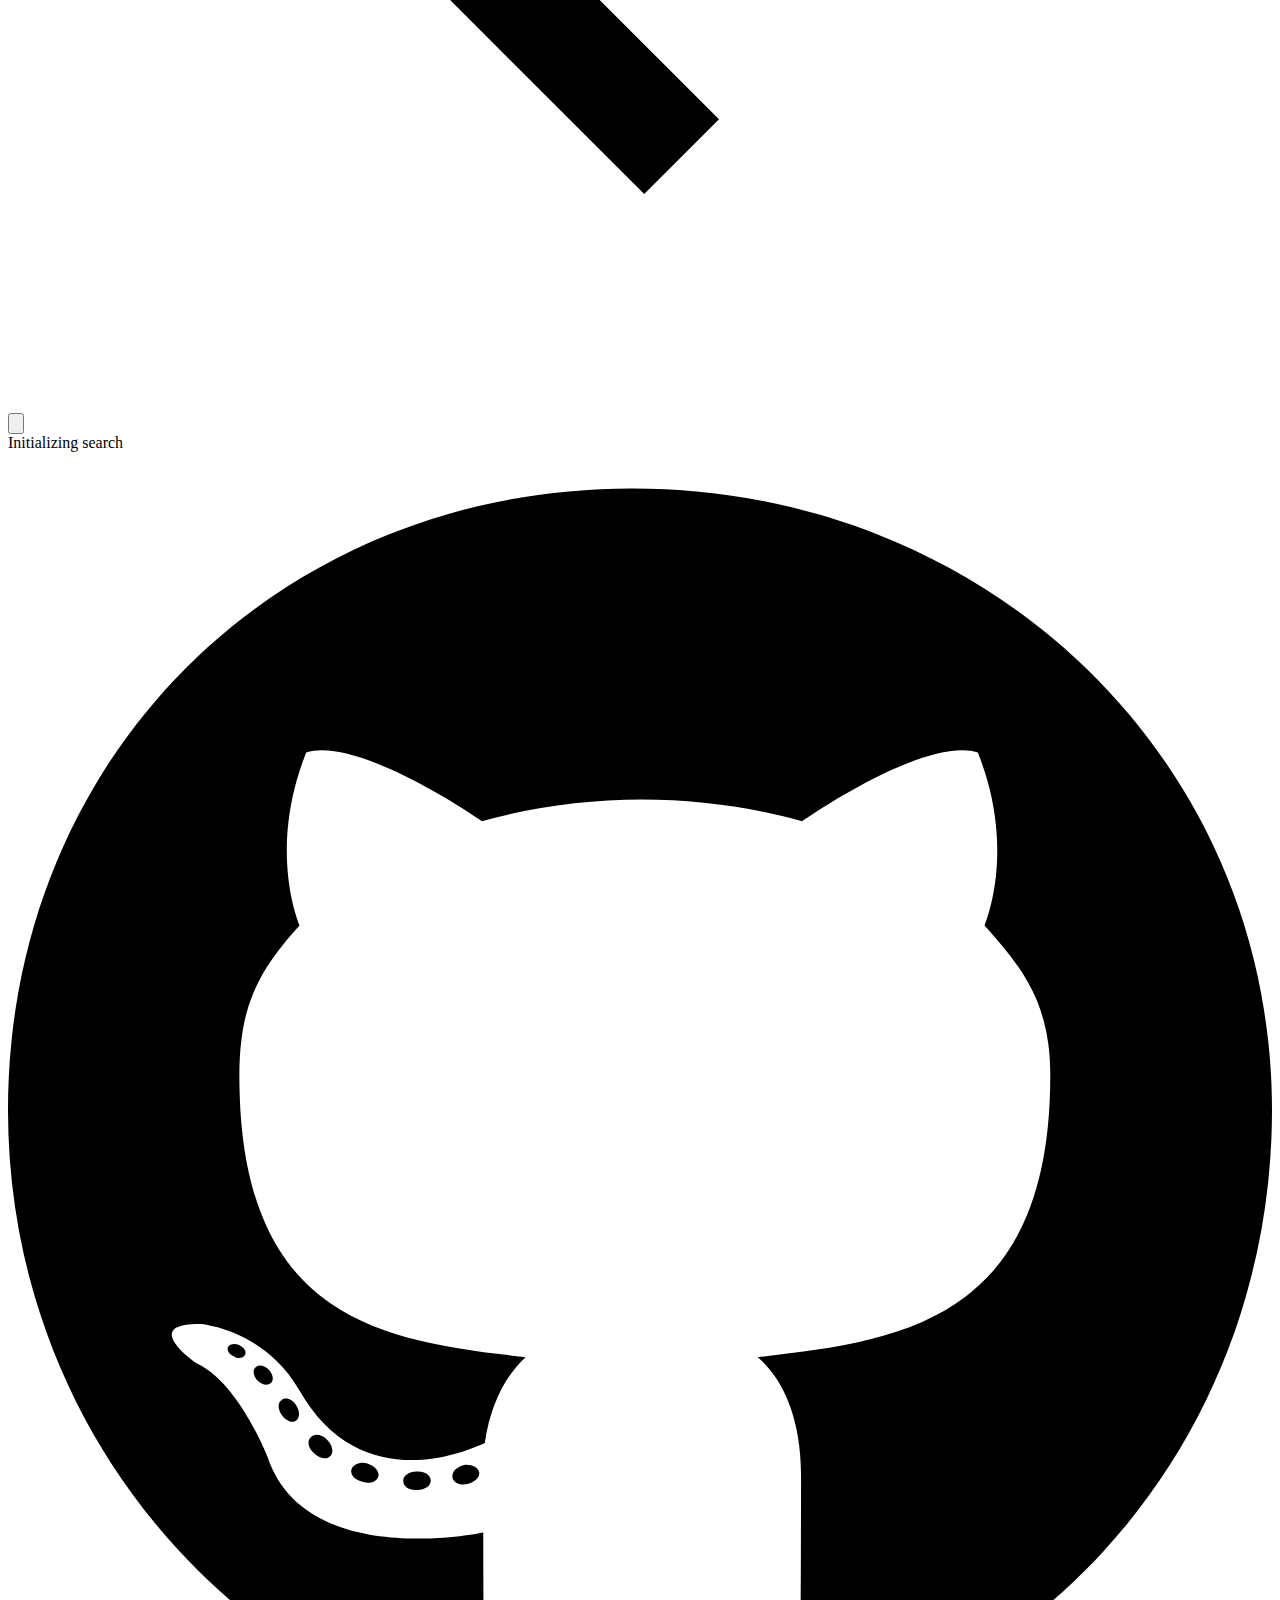
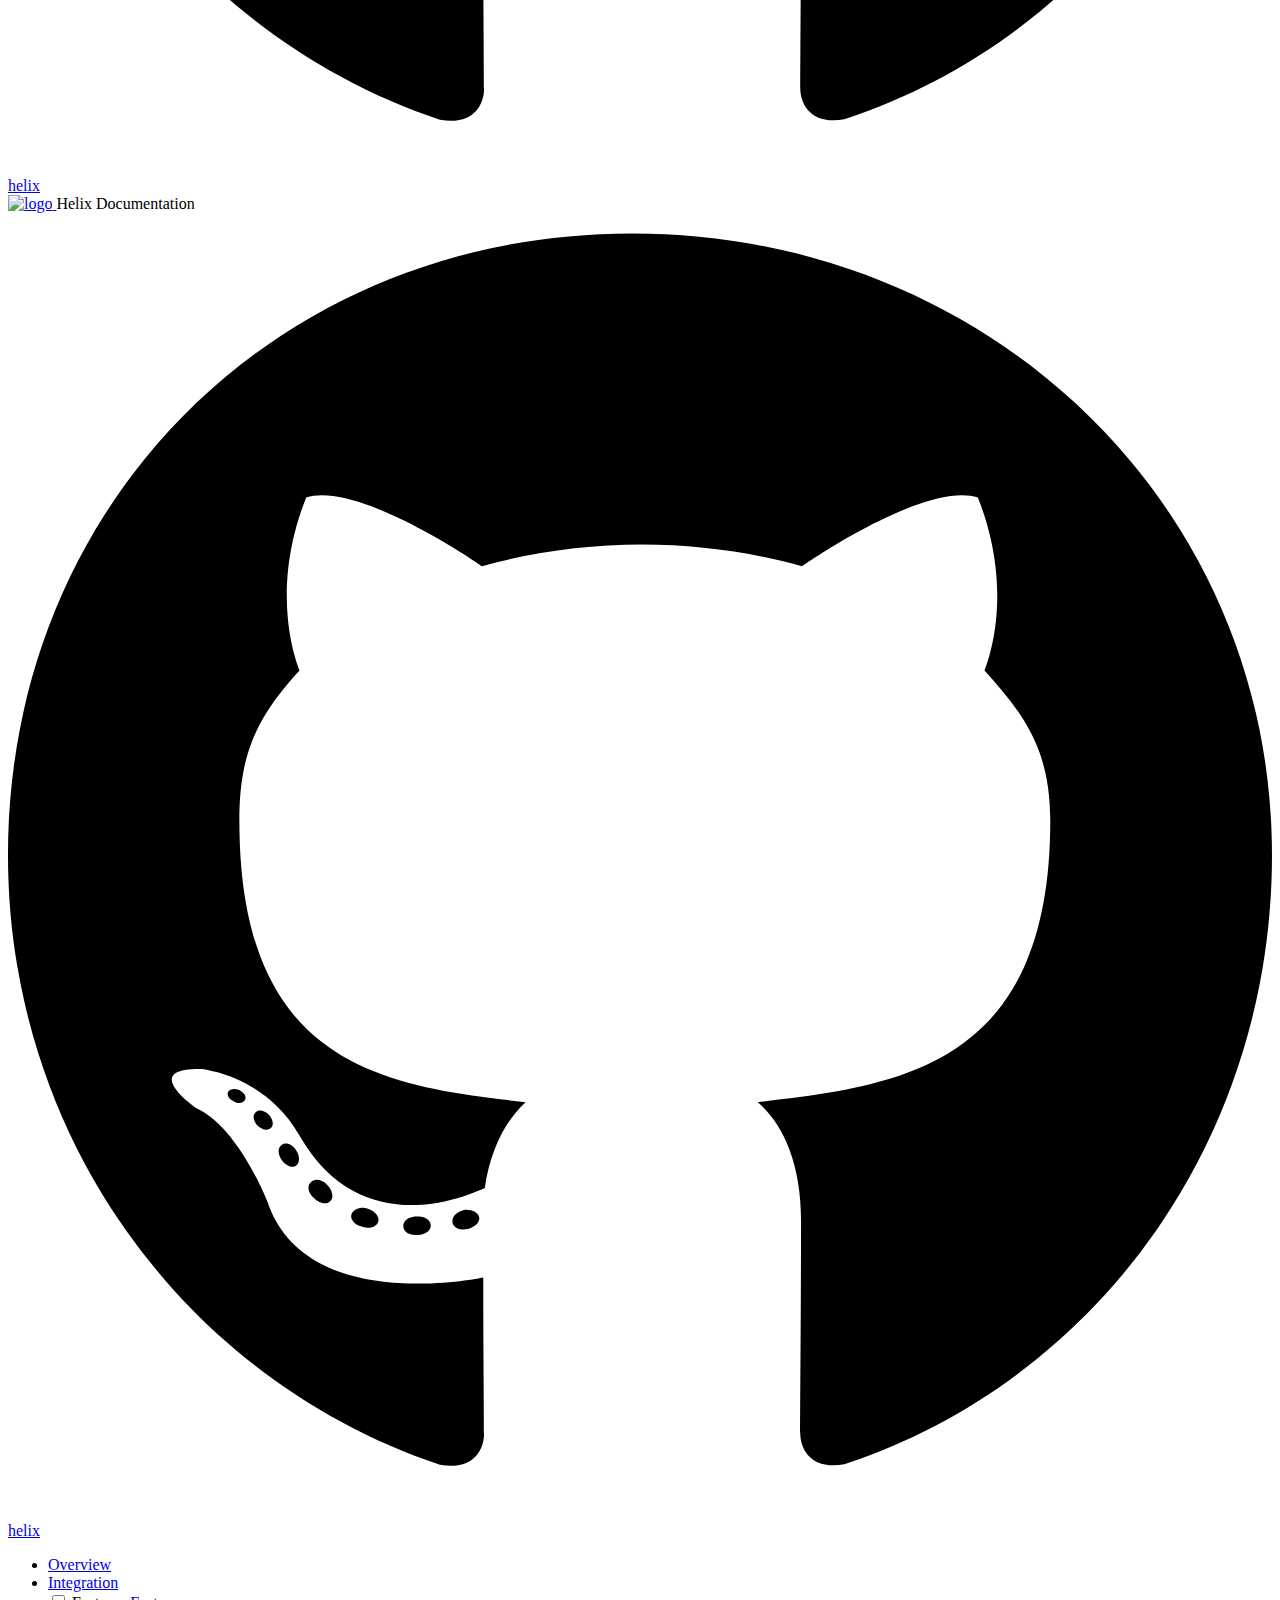
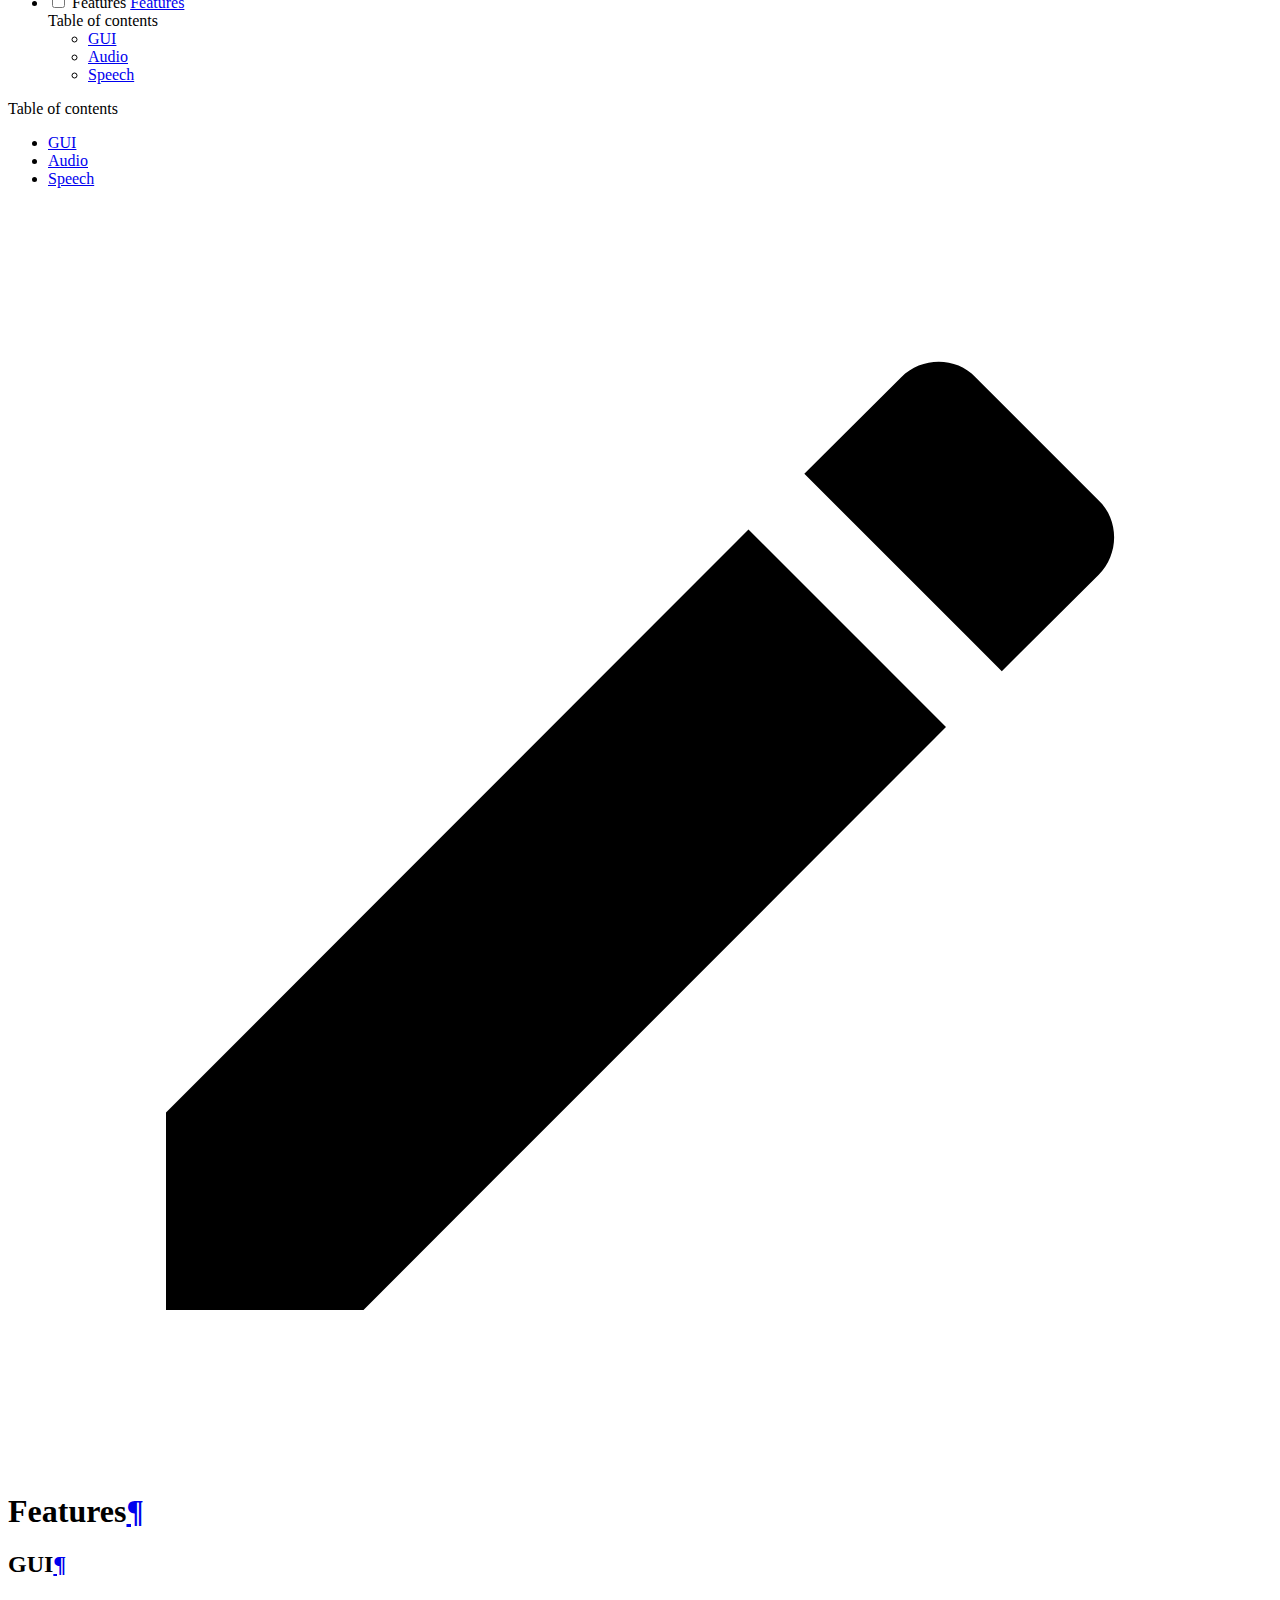
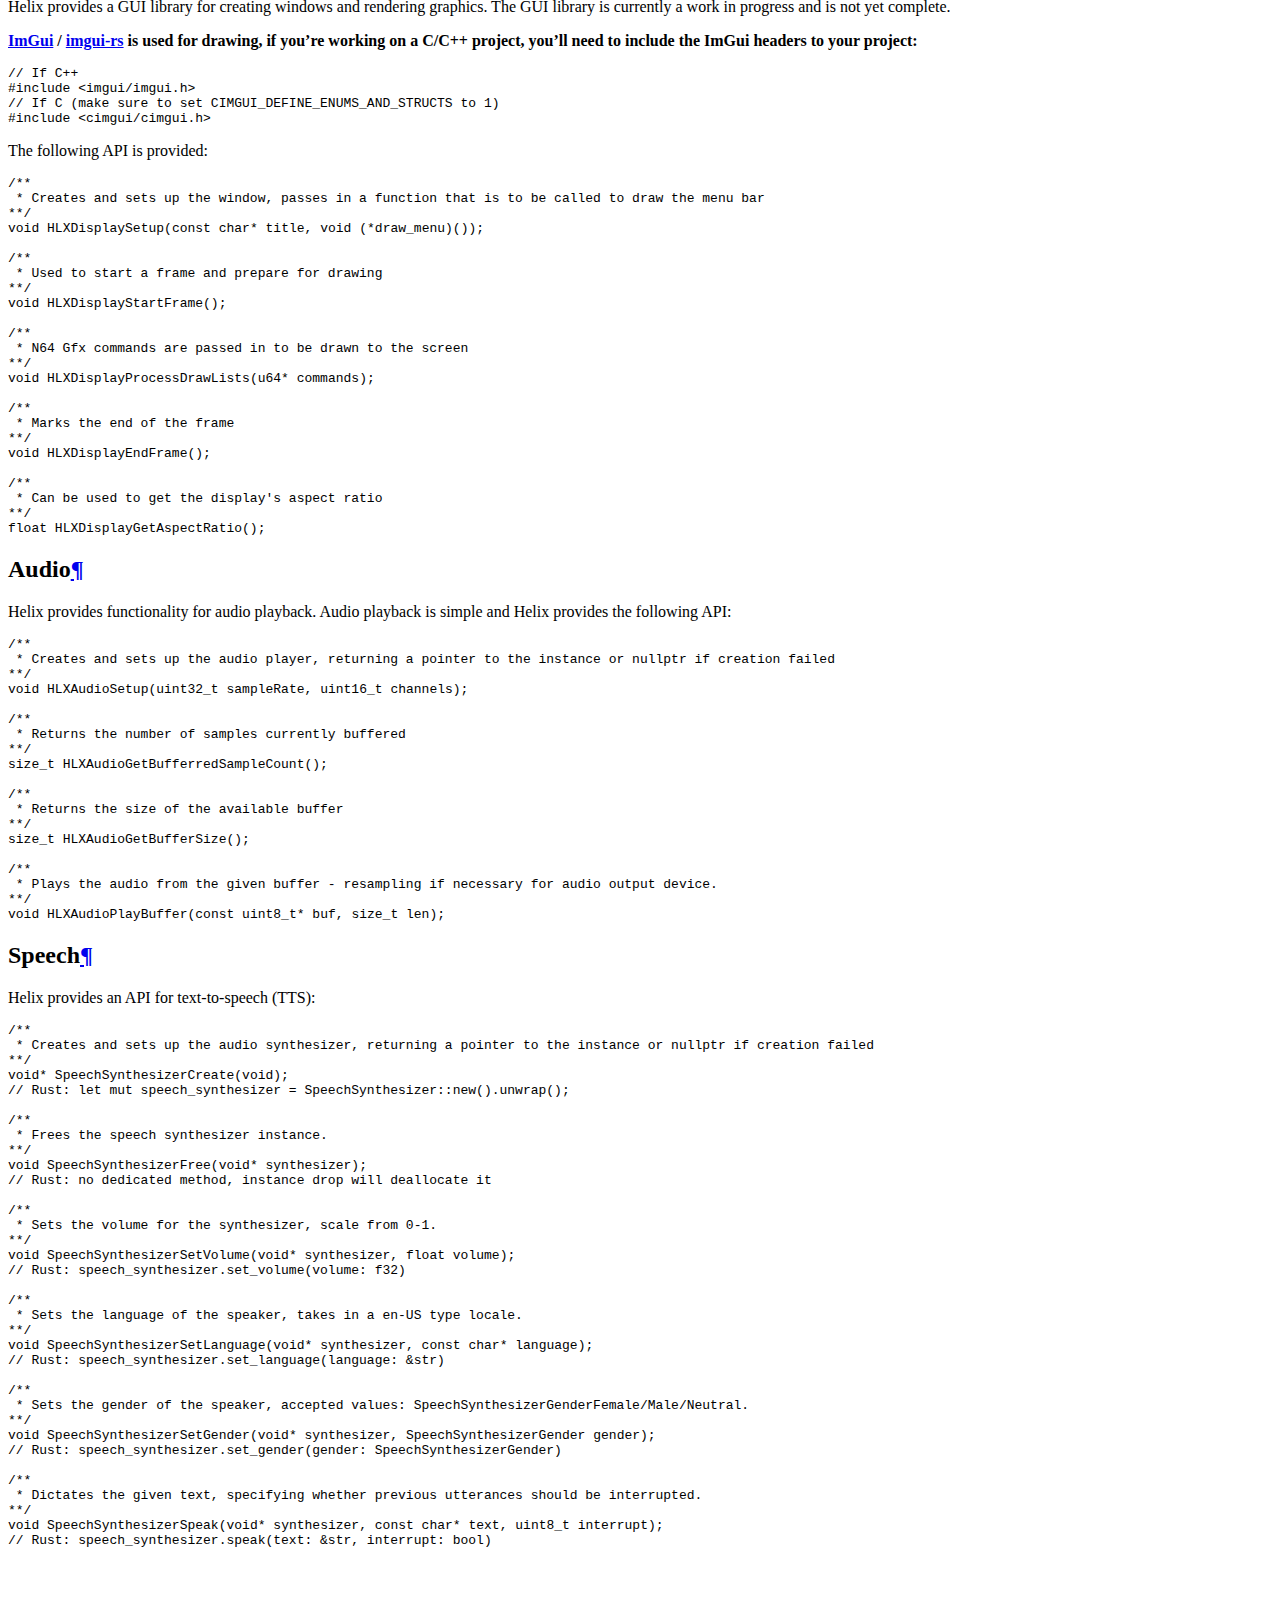
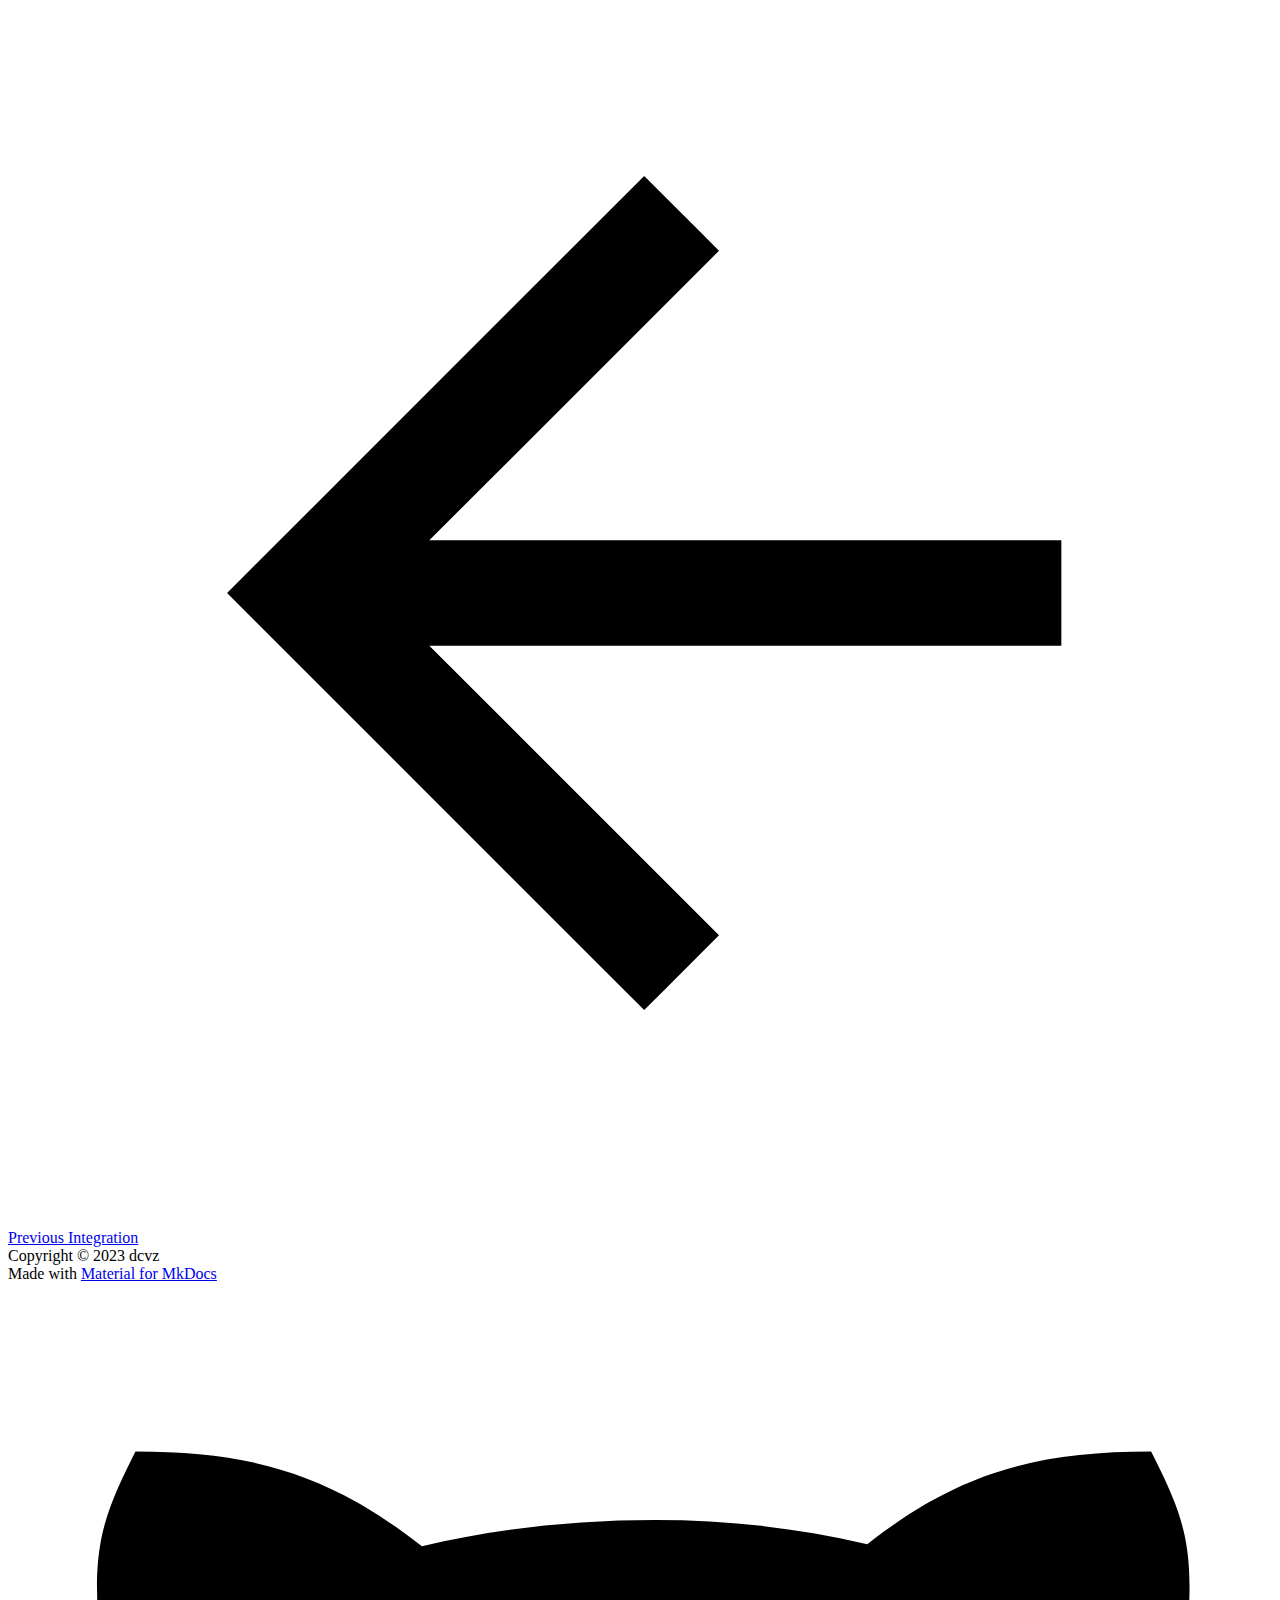
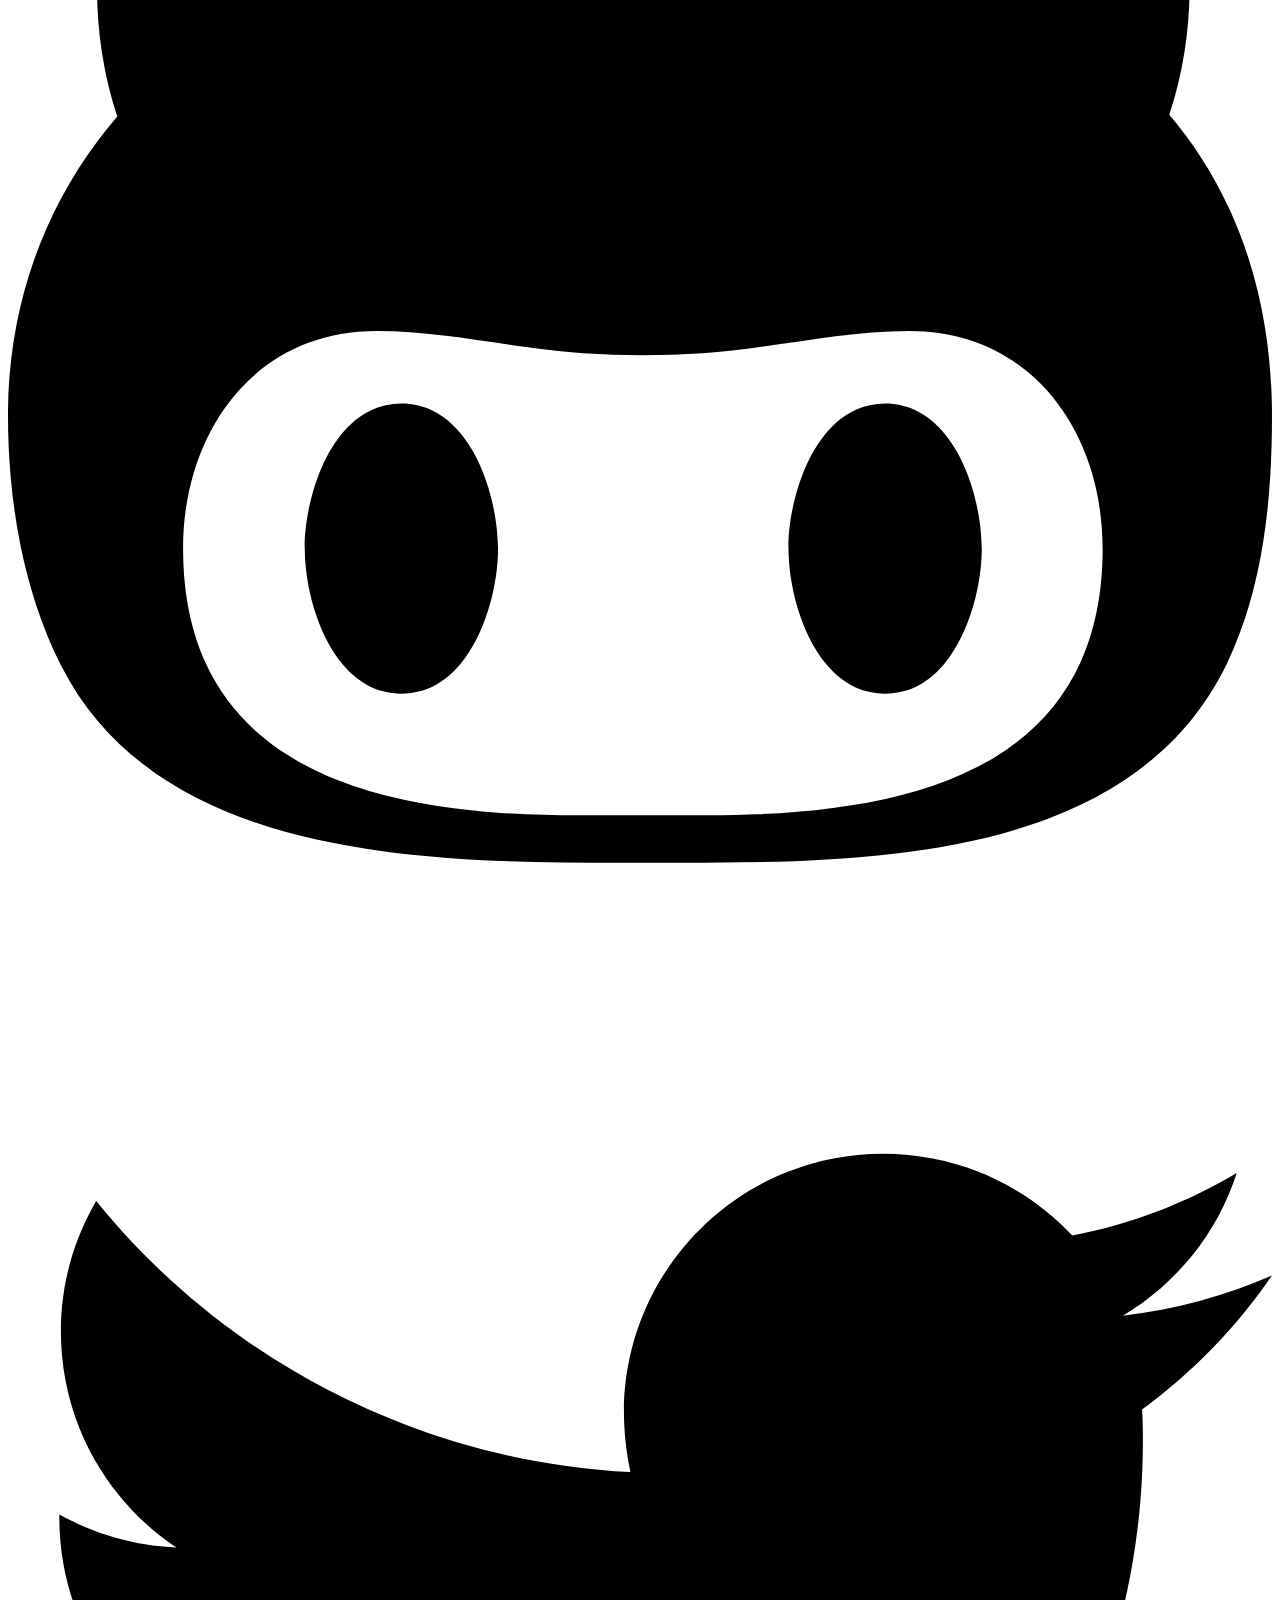
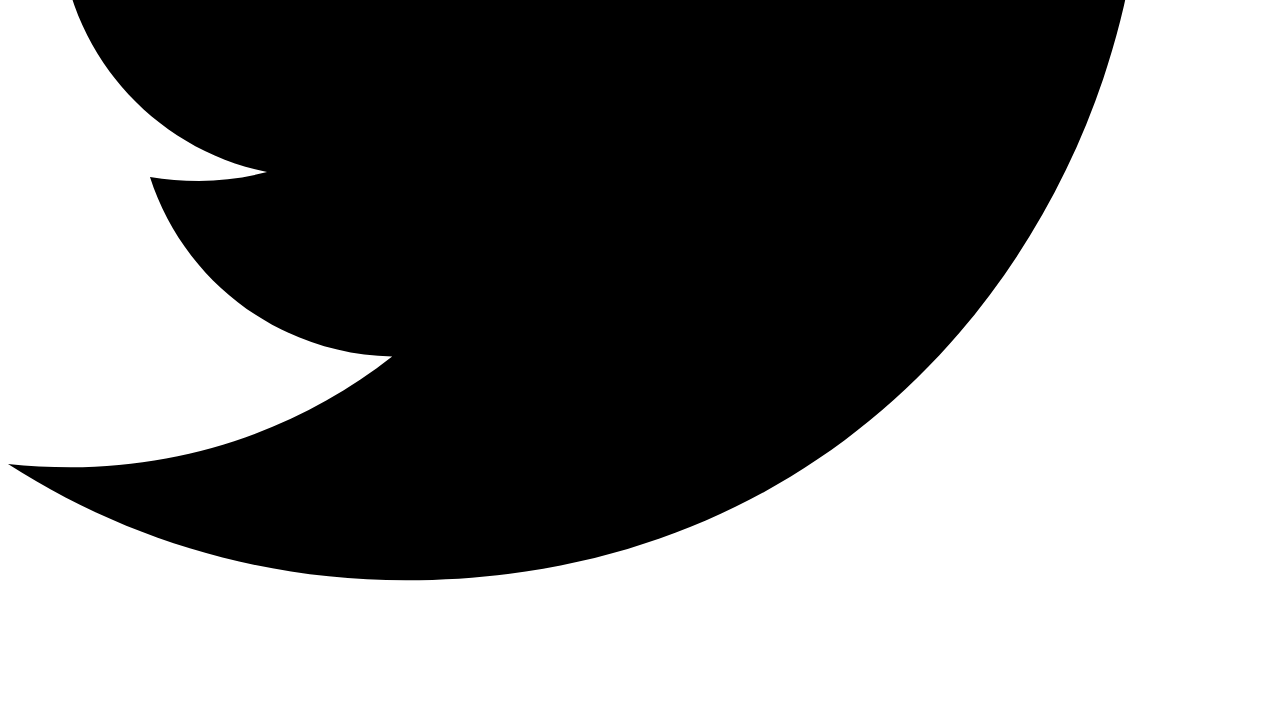
==== commit 3ee8a123: "Deployed c4ab8a5 to dev with MkDocs 1.3.0 and mike 1.1.2" ====
--- a/dev/features/index.html
+++ b/dev/features/index.html
@@ -408,56 +408,51 @@
 </code></pre></div>
 <p>The following API is provided:</p>
 <div class="highlight"><pre><span></span><code><span class="cm">/**</span>
-<span class="cm"> * Creates and sets up the event loop, returning a pointer to the instance or nullptr if creation failed</span>
-<span class="cm">**/</span><span class="w"></span>
-<span class="kt">void</span><span class="o">*</span><span class="w"> </span><span class="nf">GUICreateEventLoop</span><span class="p">();</span><span class="w"></span>
-<span class="c1">// Rust: let event_loop = Gui::create_event_loop();</span>
-
-<span class="cm">/**</span>
-<span class="cm"> * Creates the window and sets up the GUI, returning a pointer to the instance or nullptr if creation failed.</span>
-<span class="cm"> * It takes two callbacks, one for drawing the menu and one for drawing the main screen and are called every frame.</span>
-<span class="cm"> * ImGui is used for drawing, so you&#39;re free to use any ImGui functions in your callbacks.</span>
-<span class="cm">**/</span><span class="w"></span>
-<span class="kt">void</span><span class="o">*</span><span class="w"> </span><span class="nf">GUICreate</span><span class="p">(</span><span class="k">const</span><span class="w"> </span><span class="kt">char</span><span class="o">*</span><span class="w"> </span><span class="n">title</span><span class="p">,</span><span class="w"> </span><span class="kt">void</span><span class="o">*</span><span class="w"> </span><span class="n">event_loop</span><span class="p">,</span><span class="w"> </span><span class="kt">void</span><span class="w"> </span><span class="p">(</span><span class="o">*</span><span class="n">draw_menu_callback</span><span class="p">)(),</span><span class="w"> </span><span class="kt">void</span><span class="w"> </span><span class="p">(</span><span class="o">*</span><span class="n">draw_main_callback</span><span class="p">)());</span><span class="w"></span>
-<span class="c1">// Rust: let mut gui = GUI::new(&quot;My Title&quot;, &amp;event_loop, draw_menu_callback, draw_main_callback).unwrap();</span>
-
-<span class="cm">/**</span>
-<span class="cm"> * Starts the rendering loop and returns when the window is closed.</span>
-<span class="cm">**/</span><span class="w"></span>
-<span class="kt">void</span><span class="o">*</span><span class="w"> </span><span class="nf">GUIStart</span><span class="p">(</span><span class="kt">void</span><span class="o">*</span><span class="w"> </span><span class="n">event_loop</span><span class="p">,</span><span class="w"> </span><span class="kt">void</span><span class="o">*</span><span class="w"> </span><span class="n">gui</span><span class="p">);</span><span class="w"></span>
-<span class="c1">// Rust: gui.start();</span>
+<span class="cm"> * Creates and sets up the window, passes in a function that is to be called to draw the menu bar</span>
+<span class="cm">**/</span><span class="w"></span>
+<span class="kt">void</span><span class="w"> </span><span class="nf">HLXDisplaySetup</span><span class="p">(</span><span class="k">const</span><span class="w"> </span><span class="kt">char</span><span class="o">*</span><span class="w"> </span><span class="n">title</span><span class="p">,</span><span class="w"> </span><span class="kt">void</span><span class="w"> </span><span class="p">(</span><span class="o">*</span><span class="n">draw_menu</span><span class="p">)());</span><span class="w"></span>
+
+<span class="cm">/**</span>
+<span class="cm"> * Used to start a frame and prepare for drawing</span>
+<span class="cm">**/</span><span class="w"></span>
+<span class="kt">void</span><span class="w"> </span><span class="nf">HLXDisplayStartFrame</span><span class="p">();</span><span class="w"></span>
+
+<span class="cm">/**</span>
+<span class="cm"> * N64 Gfx commands are passed in to be drawn to the screen</span>
+<span class="cm">**/</span><span class="w"></span>
+<span class="kt">void</span><span class="w"> </span><span class="nf">HLXDisplayProcessDrawLists</span><span class="p">(</span><span class="n">u64</span><span class="o">*</span><span class="w"> </span><span class="n">commands</span><span class="p">);</span><span class="w"></span>
+
+<span class="cm">/**</span>
+<span class="cm"> * Marks the end of the frame</span>
+<span class="cm">**/</span><span class="w"></span>
+<span class="kt">void</span><span class="w"> </span><span class="nf">HLXDisplayEndFrame</span><span class="p">();</span><span class="w"></span>
+
+<span class="cm">/**</span>
+<span class="cm"> * Can be used to get the display&#39;s aspect ratio</span>
+<span class="cm">**/</span><span class="w"></span>
+<span class="kt">float</span><span class="w"> </span><span class="nf">HLXDisplayGetAspectRatio</span><span class="p">();</span><span class="w"></span>
 </code></pre></div>
 <h2 id="audio">Audio<a class="headerlink" href="#audio" title="Permanent link">&para;</a></h2>
 <p>Helix provides functionality for audio playback. Audio playback is simple and Helix provides the following API:</p>
 <div class="highlight"><pre><span></span><code><span class="cm">/**</span>
 <span class="cm"> * Creates and sets up the audio player, returning a pointer to the instance or nullptr if creation failed</span>
 <span class="cm">**/</span><span class="w"></span>
-<span class="kt">void</span><span class="o">*</span><span class="w"> </span><span class="nf">HLXAudioPlayerCreate</span><span class="p">(</span><span class="kt">uint32_t</span><span class="w"> </span><span class="n">sampleRate</span><span class="p">,</span><span class="w"> </span><span class="kt">uint16_t</span><span class="w"> </span><span class="n">channels</span><span class="p">);</span><span class="w"></span>
-<span class="c1">// Rust: let mut audio_Player = AudiPlayer::new().unwrap();</span>
-
-<span class="cm">/**</span>
-<span class="cm"> * Frees the audio player instance.</span>
-<span class="cm">**/</span><span class="w"></span>
-<span class="kt">void</span><span class="w"> </span><span class="nf">HLXAudioPlayerFree</span><span class="p">(</span><span class="kt">void</span><span class="o">*</span><span class="w"> </span><span class="n">player</span><span class="p">);</span><span class="w"></span>
-<span class="c1">// Rust: no dedicated method, instance drop will deallocate it</span>
-
-<span class="cm">/**</span>
-<span class="cm"> * Returns the amount of data currently in buffer.</span>
-<span class="cm">**/</span><span class="w"></span>
-<span class="kt">int32_t</span><span class="w"> </span><span class="nf">HLXAudioPlayerGetBuffered</span><span class="p">(</span><span class="kt">void</span><span class="o">*</span><span class="w"> </span><span class="n">player</span><span class="p">);</span><span class="w"></span>
-<span class="c1">// Rust: audio_player.buffered() -&gt; i32</span>
-
-<span class="cm">/**</span>
-<span class="cm"> * Returns the amount of data we want the buffer to contain.</span>
-<span class="cm">**/</span><span class="w"></span>
-<span class="kt">int32_t</span><span class="w"> </span><span class="nf">HLXAudioPlayerGetDesiredBuffered</span><span class="p">(</span><span class="kt">void</span><span class="o">*</span><span class="w"> </span><span class="n">player</span><span class="p">);</span><span class="w"></span>
-<span class="c1">// Rust: audio_player.desired_buffer() -&gt; i32</span>
+<span class="kt">void</span><span class="w"> </span><span class="nf">HLXAudioSetup</span><span class="p">(</span><span class="kt">uint32_t</span><span class="w"> </span><span class="n">sampleRate</span><span class="p">,</span><span class="w"> </span><span class="kt">uint16_t</span><span class="w"> </span><span class="n">channels</span><span class="p">);</span><span class="w"></span>
+
+<span class="cm">/**</span>
+<span class="cm"> * Returns the number of samples currently buffered</span>
+<span class="cm">**/</span><span class="w"></span>
+<span class="kt">size_t</span><span class="w"> </span><span class="nf">HLXAudioGetBufferredSampleCount</span><span class="p">();</span><span class="w"></span>
+
+<span class="cm">/**</span>
+<span class="cm"> * Returns the size of the available buffer</span>
+<span class="cm">**/</span><span class="w"></span>
+<span class="kt">size_t</span><span class="w"> </span><span class="nf">HLXAudioGetBufferSize</span><span class="p">();</span><span class="w"></span>
 
 <span class="cm">/**</span>
 <span class="cm"> * Plays the audio from the given buffer - resampling if necessary for audio output device.</span>
 <span class="cm">**/</span><span class="w"></span>
-<span class="kt">void</span><span class="w"> </span><span class="nf">HLXAudioPlayerPlayBuffer</span><span class="p">(</span><span class="kt">void</span><span class="o">*</span><span class="w"> </span><span class="n">player</span><span class="p">,</span><span class="w"> </span><span class="k">const</span><span class="w"> </span><span class="kt">uint8_t</span><span class="o">*</span><span class="w"> </span><span class="n">buf</span><span class="p">,</span><span class="w"> </span><span class="kt">size_t</span><span class="w"> </span><span class="n">len</span><span class="p">);</span><span class="w"></span>
-<span class="c1">// Rust: audio_player.play_buffer(buf: &amp;[u8])</span>
+<span class="kt">void</span><span class="w"> </span><span class="nf">HLXAudioPlayBuffer</span><span class="p">(</span><span class="k">const</span><span class="w"> </span><span class="kt">uint8_t</span><span class="o">*</span><span class="w"> </span><span class="n">buf</span><span class="p">,</span><span class="w"> </span><span class="kt">size_t</span><span class="w"> </span><span class="n">len</span><span class="p">);</span><span class="w"></span>
 </code></pre></div>
 <h2 id="speech">Speech<a class="headerlink" href="#speech" title="Permanent link">&para;</a></h2>
 <p>Helix provides an API for text-to-speech (TTS):</p>
